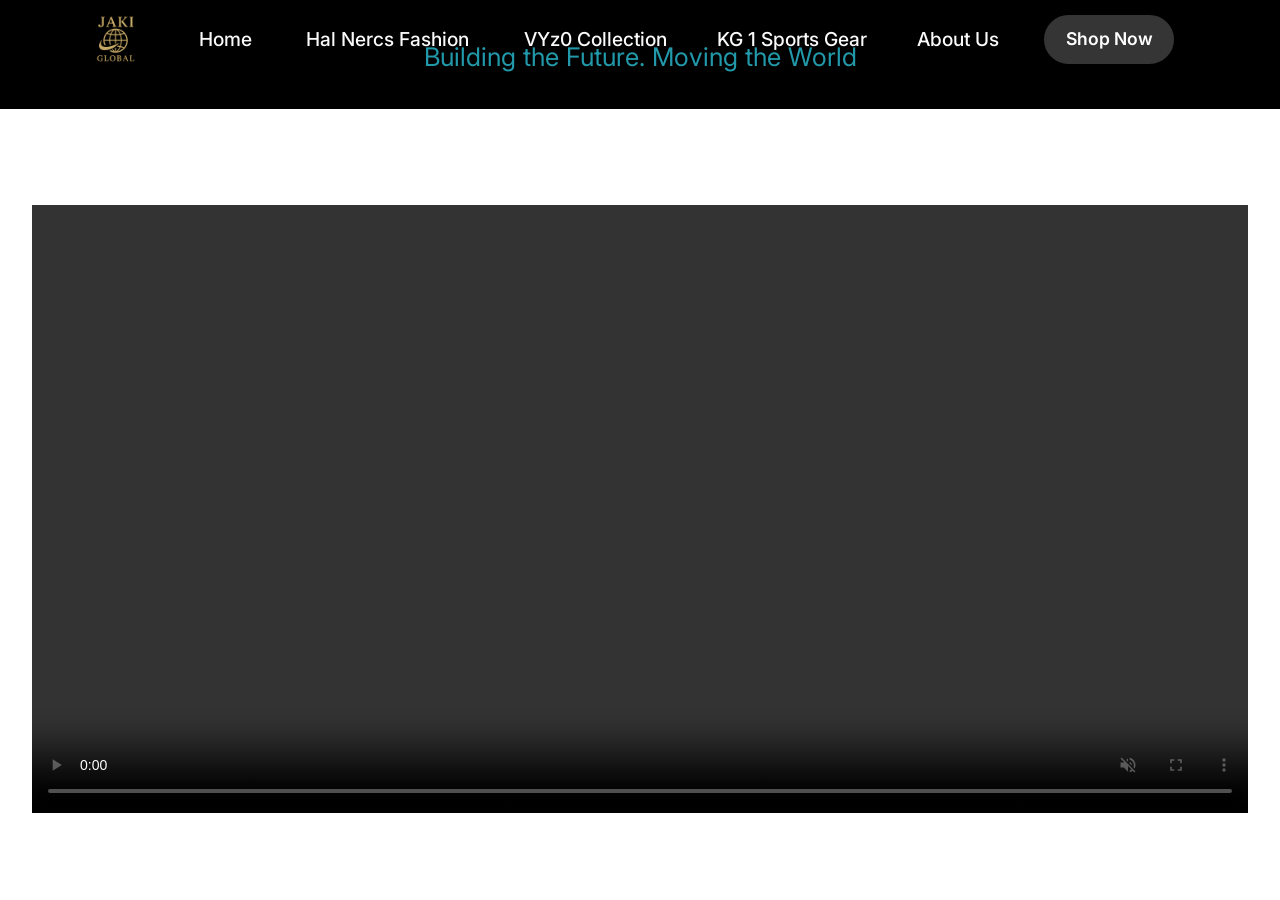
==== index.html @ 9c1167a2 "Update index.html" ====
<!DOCTYPE html>
<html  >
<head>
  <!-- Site made with Mobirise Website Builder v6.1.12, https://mobirise.com -->
  <meta charset="UTF-8">
  <meta http-equiv="X-UA-Compatible" content="IE=edge">
  <meta name="generator" content="Mobirise v6.1.12, mobirise.com">
  <meta name="viewport" content="width=device-width, initial-scale=1, minimum-scale=1">
  <link rel="shortcut icon" href="assets/images/chatgpt20image20oct20312020252003-51-0820pm-144x144.png" type="image/x-icon">
  <meta name="description" content="">
  
  
  <title>Landing page</title>
  <link rel="stylesheet" href="assets/bootstrap/css/bootstrap.min.css">
  <link rel="stylesheet" href="assets/dropdown/css/style.css">
  <link rel="stylesheet" href="assets/theme/css/style.css">
  <link rel="preload" href="https://fonts.googleapis.com/css?family=Inter:100,200,300,400,500,600,700,800,900,100i,200i,300i,400i,500i,600i,700i,800i,900i&display=swap" as="style" onload="this.onload=null;this.rel='stylesheet'">
  <noscript><link rel="stylesheet" href="https://fonts.googleapis.com/css?family=Inter:100,200,300,400,500,600,700,800,900,100i,200i,300i,400i,500i,600i,700i,800i,900i&display=swap"></noscript>
  <link rel="preload" as="style" href="assets/mobirise/css/mbr-additional.css?v=zgciTE"><link rel="stylesheet" href="assets/mobirise/css/mbr-additional.css?v=zgciTE" type="text/css">

  
  
  
</head>
<body>
  
  <section data-bs-version="5.1" class="menu menu3 cid-sFAA5oUu2Y" once="menu" id="menu3-4">
    
    <nav class="navbar navbar-dropdown navbar-expand-lg">
        <div class="container">
            <div class="navbar-brand">
                <span class="navbar-logo">
                    <a href="page4.html">
                        <img src="assets/images/chatgpt20image20oct20312020252003-51-0820pm-144x144.png" alt="Mobirise Website Builder" style="height: 3.7rem;">
                    </a>
                </span>
                
            </div>
            <button class="navbar-toggler" type="button" data-toggle="collapse" data-bs-toggle="collapse" data-target="#navbarSupportedContent" data-bs-target="#navbarSupportedContent" aria-controls="navbarNavAltMarkup" aria-expanded="false" aria-label="Toggle navigation">
                <div class="hamburger">
                    <span></span>
                    <span></span>
                    <span></span>
                    <span></span>
                </div>
            </button>
            <div class="collapse navbar-collapse" id="navbarSupportedContent">
                <ul class="navbar-nav nav-dropdown" data-app-modern-menu="true"><li class="nav-item"><a class="nav-link link text-white text-primary display-7" href="page6.html">Home&nbsp;</a></li>
                    <li class="nav-item"><a class="nav-link link text-white text-primary display-7" href="page2.html">Hal Nercs Fashion&nbsp;</a></li>
                    <li class="nav-item"><a class="nav-link link text-white text-primary display-7" href="page3.html">VYz0 Collection</a></li><li class="nav-item"><a class="nav-link link text-white text-primary display-7" href="page1.html">KG 1 Sports Gear</a>
                    </li><li class="nav-item"><a class="nav-link link text-white text-primary display-7" href="page4.html">About Us</a></li></ul>
                
                <div class="navbar-buttons mbr-section-btn"><a class="btn btn-primary display-4" href="https://jakiglo.printify.me/product/27592237/kg1-king-crown-t-shirt-revelation-graphic-tee">
                        Shop Now</a></div>
            </div>
        </div>
    </nav>
</section>

<section data-bs-version="5.1" class="content4 cid-sFADQxFnEn" id="content4-5">
    
    
    <div class="container">
        <div class="row justify-content-center">
            <div class="title col-md-12 col-lg-12">
                
                <h4 class="mbr-section-subtitle align-center mbr-fonts-style mb-4 display-5"><br>Building the Future. Moving the World</h4>
                
            </div>
        </div>
    </div>
</section>

<section data-bs-version="5.1" class="video2 cid-vfhu3teoIE" id="video2-s">

  <div class="container-fluid">
        
    <div class="row justify-content-center mt-4">
      <div class="col-12 col-md-12 video-block">
        <div class="video-wrapper">

          <video 
            autoplay 
            muted 
            loop 
            playsinline
            controls
            style="width:100%; height:auto; display:block;">

            <source src="assets/videos/Black White and Yellow Modern Welcome Video.mp4" type="video/mp4">

            Your browser does not support the video tag.

          </video>

        </div>
      </div>
    </div>

  </div>

</section>
    

    

    <div class="container">
        <div class="media-container-row align-center mbr-white">
            <div class="col-12">
                <p class="mbr-text mb-0 mbr-fonts-style display-7">
                    © Copyright 2025 JakiGlobal - All Rights Reserved
                </p>
            </div>
        </div>
    </div>
 
  
</body>
</html>
---- assets/dropdown/css/style.css ----
.navbar-dropdown {
  left: 0;
  padding: 0;
  position: absolute;
  right: 0;
  top: 0;
  transition: all 0.45s ease;
  z-index: 1030;
  background: #282828; }
  .navbar-dropdown .navbar-logo {
    margin-right: 0.8rem;
    transition: margin 0.3s ease-in-out;
    vertical-align: middle; }
    .navbar-dropdown .navbar-logo img {
      height: 3.125rem;
      transition: all 0.3s ease-in-out; }
    .navbar-dropdown .navbar-logo.mbr-iconfont {
      font-size: 3.125rem;
      line-height: 3.125rem; }
  .navbar-dropdown .navbar-caption {
    font-weight: 700;
    white-space: normal;
    vertical-align: -4px;
    line-height: 3.125rem !important; }
    .navbar-dropdown .navbar-caption, .navbar-dropdown .navbar-caption:hover {
      color: inherit;
      text-decoration: none; }
  .navbar-dropdown .mbr-iconfont + .navbar-caption {
    vertical-align: -1px; }
  .navbar-dropdown.navbar-fixed-top {
    position: fixed; }
  .navbar-dropdown .navbar-brand span {
    vertical-align: -4px; }
  .navbar-dropdown.bg-color.transparent {
    background: none; }
  .navbar-dropdown.navbar-short .navbar-brand {
    padding: 0.625rem 0; }
    .navbar-dropdown.navbar-short .navbar-brand span {
      vertical-align: -1px; }
  .navbar-dropdown.navbar-short .navbar-caption {
    line-height: 2.375rem !important;
    vertical-align: -2px; }
  .navbar-dropdown.navbar-short .navbar-logo {
    margin-right: 0.5rem; }
    .navbar-dropdown.navbar-short .navbar-logo img {
      height: 2.375rem; }
    .navbar-dropdown.navbar-short .navbar-logo.mbr-iconfont {
      font-size: 2.375rem;
      line-height: 2.375rem; }
  .navbar-dropdown.navbar-short .mbr-table-cell {
    height: 3.625rem; }
  .navbar-dropdown .navbar-close {
    left: 0.6875rem;
    position: fixed;
    top: 0.75rem;
    z-index: 1000; }
  .navbar-dropdown .hamburger-icon {
    content: "";
    display: inline-block;
    vertical-align: middle;
    width: 16px;
    -webkit-box-shadow: 0 -6px 0 1px #282828,0 0 0 1px #282828,0 6px 0 1px #282828;
    -moz-box-shadow: 0 -6px 0 1px #282828,0 0 0 1px #282828,0 6px 0 1px #282828;
    box-shadow: 0 -6px 0 1px #282828,0 0 0 1px #282828,0 6px 0 1px #282828; }

.dropdown-menu .dropdown-toggle[data-toggle="dropdown-submenu"]::after {
  border-bottom: 0.35em solid transparent;
  border-left: 0.35em solid;
  border-right: 0;
  border-top: 0.35em solid transparent;
  margin-left: 0.3rem; }

.dropdown-menu .dropdown-item:focus {
  outline: 0; }

.nav-dropdown {
  font-size: 0.75rem;
  font-weight: 500;
  height: auto !important; }
  .nav-dropdown .nav-btn {
    padding-left: 1rem; }
  .nav-dropdown .link {
    margin: .667em 1.667em;
    font-weight: 500;
    padding: 0;
    transition: color .2s ease-in-out; }
    .nav-dropdown .link.dropdown-toggle {
      margin-right: 2.583em; }
      .nav-dropdown .link.dropdown-toggle::after {
        margin-left: .25rem;
        border-top: 0.35em solid;
        border-right: 0.35em solid transparent;
        border-left: 0.35em solid transparent;
        border-bottom: 0; }
      .nav-dropdown .link.dropdown-toggle[aria-expanded="true"] {
        margin: 0;
        padding: 0.667em 3.263em  0.667em 1.667em; }
  .nav-dropdown .link::after,
  .nav-dropdown .dropdown-item::after {
    color: inherit; }
  .nav-dropdown .btn {
    font-size: 0.75rem;
    font-weight: 700;
    letter-spacing: 0;
    margin-bottom: 0;
    padding-left: 1.25rem;
    padding-right: 1.25rem; }
  .nav-dropdown .dropdown-menu {
    border-radius: 0;
    border: 0;
    left: 0;
    margin: 0;
    padding-bottom: 1.25rem;
    padding-top: 1.25rem;
    position: relative; }
  .nav-dropdown .dropdown-submenu {
    margin-left: 0.125rem;
    top: 0; }
  .nav-dropdown .dropdown-item {
    font-weight: 500;
    line-height: 2;
    padding: 0.3846em 4.615em 0.3846em 1.5385em;
    position: relative;
    transition: color .2s ease-in-out, background-color .2s ease-in-out; }
    .nav-dropdown .dropdown-item::after {
      margin-top: -0.3077em;
      position: absolute;
      right: 1.1538em;
      top: 50%; }
    .nav-dropdown .dropdown-item:focus, .nav-dropdown .dropdown-item:hover {
      background: none; }

@media (max-width: 767px) {
  .nav-dropdown.navbar-toggleable-sm {
    bottom: 0;
    display: none;
    left: 0;
    overflow-x: hidden;
    position: fixed;
    top: 0;
    transform: translateX(-100%);
    -ms-transform: translateX(-100%);
    -webkit-transform: translateX(-100%);
    width: 18.75rem;
    z-index: 999; } }
.nav-dropdown.navbar-toggleable-xl {
  bottom: 0;
  display: none;
  left: 0;
  overflow-x: hidden;
  position: fixed;
  top: 0;
  transform: translateX(-100%);
  -ms-transform: translateX(-100%);
  -webkit-transform: translateX(-100%);
  width: 18.75rem;
  z-index: 999; }

.nav-dropdown-sm {
  display: block !important;
  overflow-x: hidden;
  overflow: auto;
  padding-top: 3.875rem; }
  .nav-dropdown-sm::after {
    content: "";
    display: block;
    height: 3rem;
    width: 100%; }
  .nav-dropdown-sm.collapse.in ~ .navbar-close {
    display: block !important; }
  .nav-dropdown-sm.collapsing, .nav-dropdown-sm.collapse.in {
    transform: translateX(0);
    -ms-transform: translateX(0);
    -webkit-transform: translateX(0);
    transition: all 0.25s ease-out;
    -webkit-transition: all 0.25s ease-out;
    background: #282828; }
  .nav-dropdown-sm.collapsing[aria-expanded="false"] {
    transform: translateX(-100%);
    -ms-transform: translateX(-100%);
    -webkit-transform: translateX(-100%); }
  .nav-dropdown-sm .nav-item {
    display: block;
    margin-left: 0 !important;
    padding-left: 0; }
  .nav-dropdown-sm .link,
  .nav-dropdown-sm .dropdown-item {
    border-top: 1px dotted rgba(255, 255, 255, 0.1);
    font-size: 0.8125rem;
    line-height: 1.6;
    margin: 0 !important;
    padding: 0.875rem 2.4rem 0.875rem 1.5625rem !important;
    position: relative;
    white-space: normal; }
    .nav-dropdown-sm .link:focus, .nav-dropdown-sm .link:hover,
    .nav-dropdown-sm .dropdown-item:focus,
    .nav-dropdown-sm .dropdown-item:hover {
      background: rgba(0, 0, 0, 0.2) !important;
      color: #c0a375; }
  .nav-dropdown-sm .nav-btn {
    position: relative;
    padding: 1.5625rem 1.5625rem 0 1.5625rem; }
    .nav-dropdown-sm .nav-btn::before {
      border-top: 1px dotted rgba(255, 255, 255, 0.1);
      content: "";
      left: 0;
      position: absolute;
      top: 0;
      width: 100%; }
    .nav-dropdown-sm .nav-btn + .nav-btn {
      padding-top: 0.625rem; }
      .nav-dropdown-sm .nav-btn + .nav-btn::before {
        display: none; }
  .nav-dropdown-sm .btn {
    padding: 0.625rem 0; }
  .nav-dropdown-sm .dropdown-toggle[data-toggle="dropdown-submenu"]::after {
    margin-left: .25rem;
    border-top: 0.35em solid;
    border-right: 0.35em solid transparent;
    border-left: 0.35em solid transparent;
    border-bottom: 0; }
  .nav-dropdown-sm .dropdown-toggle[data-toggle="dropdown-submenu"][aria-expanded="true"]::after {
    border-top: 0;
    border-right: 0.35em solid transparent;
    border-left: 0.35em solid transparent;
    border-bottom: 0.35em solid; }
  .nav-dropdown-sm .dropdown-menu {
    margin: 0;
    padding: 0;
    position: relative;
    top: 0;
    left: 0;
    width: 100%;
    border: 0;
    float: none;
    border-radius: 0;
    background: none; }
  .nav-dropdown-sm .dropdown-submenu {
    left: 100%;
    margin-left: 0.125rem;
    margin-top: -1.25rem;
    top: 0; }

.navbar-toggleable-sm .nav-dropdown .dropdown-menu {
  position: absolute; }

.navbar-toggleable-sm .nav-dropdown .dropdown-submenu {
  left: 100%;
  margin-left: 0.125rem;
  margin-top: -1.25rem;
  top: 0; }

.navbar-toggleable-sm.opened .nav-dropdown .dropdown-menu {
  position: relative; }

.navbar-toggleable-sm.opened .nav-dropdown .dropdown-submenu {
  left: 0;
  margin-left: 00rem;
  margin-top: 0rem;
  top: 0; }

.is-builder .nav-dropdown.collapsing {
  transition: none !important; }
---- assets/theme/css/style.css ----
@charset "UTF-8";
section {
  background-color: #ffffff;
}

body {
  font-style: normal;
  line-height: 1.5;
  font-weight: 400;
  color: #232323;
  position: relative;
}

button {
  background-color: transparent;
  border-color: transparent;
}

section,
.container,
.container-fluid {
  position: relative;
  word-wrap: break-word;
}

a.mbr-iconfont:hover {
  text-decoration: none;
}

.article .lead p,
.article .lead ul,
.article .lead ol,
.article .lead pre,
.article .lead blockquote {
  margin-bottom: 0;
}

a {
  font-style: normal;
  font-weight: 400;
  cursor: pointer;
}
a, a:hover {
  text-decoration: none;
}

.mbr-section-title {
  font-style: normal;
  line-height: 1.3;
}

.mbr-section-subtitle {
  line-height: 1.3;
}

.mbr-text {
  font-style: normal;
  line-height: 1.7;
}

h1,
h2,
h3,
h4,
h5,
h6,
.display-1,
.display-2,
.display-4,
.display-5,
.display-7,
span,
p,
a {
  line-height: 1;
  word-break: break-word;
  word-wrap: break-word;
  font-weight: 400;
}

b,
strong {
  font-weight: bold;
}

input:-webkit-autofill, input:-webkit-autofill:hover, input:-webkit-autofill:focus, input:-webkit-autofill:active {
  transition-delay: 9999s;
  -webkit-transition-property: background-color, color;
  transition-property: background-color, color;
}

textarea[type=hidden] {
  display: none;
}

section {
  background-position: 50% 50%;
  background-repeat: no-repeat;
  background-size: cover;
}
section .mbr-background-video,
section .mbr-background-video-preview {
  position: absolute;
  bottom: 0;
  left: 0;
  right: 0;
  top: 0;
}

.hidden {
  visibility: hidden;
}

.mbr-z-index20 {
  z-index: 20;
}

/*! Base colors */
.mbr-white {
  color: #ffffff;
}

.mbr-black {
  color: #111111;
}

.mbr-bg-white {
  background-color: #ffffff;
}

.mbr-bg-black {
  background-color: #000000;
}

/*! Text-aligns */
.align-left {
  text-align: left;
}

.align-center {
  text-align: center;
}

.align-right {
  text-align: right;
}

/*! Font-weight  */
.mbr-light {
  font-weight: 300;
}

.mbr-regular {
  font-weight: 400;
}

.mbr-semibold {
  font-weight: 500;
}

.mbr-bold {
  font-weight: 700;
}

/*! Media  */
.media-content {
  flex-basis: 100%;
}

.media-container-row {
  display: flex;
  flex-direction: row;
  flex-wrap: wrap;
  justify-content: center;
  align-content: center;
  align-items: start;
}
.media-container-row .media-size-item {
  width: 400px;
}

.media-container-column {
  display: flex;
  flex-direction: column;
  flex-wrap: wrap;
  justify-content: center;
  align-content: center;
  align-items: stretch;
}
.media-container-column > * {
  width: 100%;
}

@media (min-width: 992px) {
  .media-container-row {
    flex-wrap: nowrap;
  }
}
figure {
  margin-bottom: 0;
  overflow: hidden;
}

figure[mbr-media-size] {
  transition: width 0.1s;
}

img,
iframe {
  display: block;
  width: 100%;
}

.card {
  background-color: transparent;
  border: none;
}

.card-box {
  width: 100%;
}

.card-img {
  text-align: center;
  flex-shrink: 0;
  -webkit-flex-shrink: 0;
}

.media {
  max-width: 100%;
  margin: 0 auto;
}

.mbr-figure {
  align-self: center;
}

.media-container > div {
  max-width: 100%;
}

.mbr-figure img,
.card-img img {
  width: 100%;
}

@media (max-width: 991px) {
  .media-size-item {
    width: auto !important;
  }

  .media {
    width: auto;
  }

  .mbr-figure {
    width: 100% !important;
  }
}
/*! Buttons */
.mbr-section-btn {
  margin-left: -0.6rem;
  margin-right: -0.6rem;
  font-size: 0;
}

.btn {
  font-weight: 600;
  border-width: 1px;
  font-style: normal;
  margin: 0.6rem 0.6rem;
  white-space: normal;
  transition: all 0.2s ease-in-out;
  display: inline-flex;
  align-items: center;
  justify-content: center;
  word-break: break-word;
}

.btn-sm {
  font-weight: 600;
  letter-spacing: 0px;
  transition: all 0.3s ease-in-out;
}

.btn-md {
  font-weight: 600;
  letter-spacing: 0px;
  transition: all 0.3s ease-in-out;
}

.btn-lg {
  font-weight: 600;
  letter-spacing: 0px;
  transition: all 0.3s ease-in-out;
}

.btn-form {
  margin: 0;
}
.btn-form:hover {
  cursor: pointer;
}

nav .mbr-section-btn {
  margin-left: 0rem;
  margin-right: 0rem;
}

/*! Btn icon margin */
.btn .mbr-iconfont,
.btn.btn-sm .mbr-iconfont {
  order: 1;
  cursor: pointer;
  margin-left: 0.5rem;
  vertical-align: sub;
}

.btn.btn-md .mbr-iconfont,
.btn.btn-md .mbr-iconfont {
  margin-left: 0.8rem;
}

.mbr-regular {
  font-weight: 400;
}

.mbr-semibold {
  font-weight: 500;
}

.mbr-bold {
  font-weight: 700;
}

[type=submit] {
  -webkit-appearance: none;
}

/*! Full-screen */
.mbr-fullscreen .mbr-overlay {
  min-height: 100vh;
}

.mbr-fullscreen {
  display: flex;
  display: -moz-flex;
  display: -ms-flex;
  display: -o-flex;
  align-items: center;
  min-height: 100vh;
  padding-top: 3rem;
  padding-bottom: 3rem;
}

/*! Map */
.map {
  height: 25rem;
  position: relative;
}
.map iframe {
  width: 100%;
  height: 100%;
}

/*! Scroll to top arrow */
.mbr-arrow-up {
  bottom: 25px;
  right: 90px;
  position: fixed;
  text-align: right;
  z-index: 5000;
  color: #ffffff;
  font-size: 22px;
}

.mbr-arrow-up a {
  background: rgba(0, 0, 0, 0.2);
  border-radius: 50%;
  color: #fff;
  display: inline-block;
  height: 60px;
  width: 60px;
  border: 2px solid #fff;
  outline-style: none !important;
  position: relative;
  text-decoration: none;
  transition: all 0.3s ease-in-out;
  cursor: pointer;
  text-align: center;
}
.mbr-arrow-up a:hover {
  background-color: rgba(0, 0, 0, 0.4);
}
.mbr-arrow-up a i {
  line-height: 60px;
}

.mbr-arrow-up-icon {
  display: block;
  color: #fff;
}

.mbr-arrow-up-icon::before {
  content: "›";
  display: inline-block;
  font-family: serif;
  font-size: 22px;
  line-height: 1;
  font-style: normal;
  position: relative;
  top: 6px;
  left: -4px;
  transform: rotate(-90deg);
}

/*! Arrow Down */
.mbr-arrow {
  position: absolute;
  bottom: 45px;
  left: 50%;
  width: 60px;
  height: 60px;
  cursor: pointer;
  background-color: rgba(80, 80, 80, 0.5);
  border-radius: 50%;
  transform: translateX(-50%);
}
@media (max-width: 767px) {
  .mbr-arrow {
    display: none;
  }
}
.mbr-arrow > a {
  display: inline-block;
  text-decoration: none;
  outline-style: none;
  -webkit-animation: arrowdown 1.7s ease-in-out infinite;
          animation: arrowdown 1.7s ease-in-out infinite;
  color: #ffffff;
}
.mbr-arrow > a > i {
  position: absolute;
  top: -2px;
  left: 15px;
  font-size: 2rem;
}

#scrollToTop a i::before {
  content: "";
  position: absolute;
  display: block;
  border-bottom: 2.5px solid #fff;
  border-left: 2.5px solid #fff;
  width: 27.8%;
  height: 27.8%;
  left: 50%;
  top: 51%;
  transform: translateY(-30%) translateX(-50%) rotate(135deg);
}

@keyframes arrowdown {
  0% {
    transform: translateY(0px);
  }
  50% {
    transform: translateY(-5px);
  }
  100% {
    transform: translateY(0px);
  }
}
@-webkit-keyframes arrowdown {
  0% {
    transform: translateY(0px);
  }
  50% {
    transform: translateY(-5px);
  }
  100% {
    transform: translateY(0px);
  }
}
@media (max-width: 500px) {
  .mbr-arrow-up {
    left: 0;
    right: 0;
    text-align: center;
  }
}
/*Gradients animation*/
@keyframes gradient-animation {
  from {
    background-position: 0% 100%;
    -webkit-animation-timing-function: ease-in-out;
            animation-timing-function: ease-in-out;
  }
  to {
    background-position: 100% 0%;
    -webkit-animation-timing-function: ease-in-out;
            animation-timing-function: ease-in-out;
  }
}
@-webkit-keyframes gradient-animation {
  from {
    background-position: 0% 100%;
    -webkit-animation-timing-function: ease-in-out;
            animation-timing-function: ease-in-out;
  }
  to {
    background-position: 100% 0%;
    -webkit-animation-timing-function: ease-in-out;
            animation-timing-function: ease-in-out;
  }
}
.bg-gradient {
  background-size: 200% 200%;
  animation: gradient-animation 5s infinite alternate;
  -webkit-animation: gradient-animation 5s infinite alternate;
}

.menu .navbar-brand {
  display: -webkit-flex;
}
.menu .navbar-brand span {
  display: flex;
  display: -webkit-flex;
}
.menu .navbar-brand .navbar-caption-wrap {
  display: -webkit-flex;
}
.menu .navbar-brand .navbar-logo img {
  display: -webkit-flex;
  width: auto;
}
@media (min-width: 768px) and (max-width: 991px) {
  .menu .navbar-toggleable-sm .navbar-nav {
    display: -ms-flexbox;
  }
}
@media (max-width: 991px) {
  .menu .navbar-collapse {
    max-height: 93.5vh;
  }
  .menu .navbar-collapse.show {
    overflow: auto;
  }
}
@media (min-width: 992px) {
  .menu .navbar-nav.nav-dropdown {
    display: -webkit-flex;
  }
  .menu .navbar-toggleable-sm .navbar-collapse {
    display: -webkit-flex !important;
  }
  .menu .collapsed .navbar-collapse {
    max-height: 93.5vh;
  }
  .menu .collapsed .navbar-collapse.show {
    overflow: auto;
  }
}
@media (max-width: 767px) {
  .menu .navbar-collapse {
    max-height: 80vh;
  }
}

.nav-link .mbr-iconfont {
  margin-right: 0.5rem;
}

.navbar {
  display: -webkit-flex;
  -webkit-flex-wrap: wrap;
  -webkit-align-items: center;
  -webkit-justify-content: space-between;
}

.navbar-collapse {
  -webkit-flex-basis: 100%;
  -webkit-flex-grow: 1;
  -webkit-align-items: center;
}

.nav-dropdown .link {
  padding: 0.667em 1.667em !important;
  margin: 0 !important;
}

.nav {
  display: -webkit-flex;
  -webkit-flex-wrap: wrap;
}

.row {
  display: -webkit-flex;
  -webkit-flex-wrap: wrap;
}

.justify-content-center {
  -webkit-justify-content: center;
}

.form-inline {
  display: -webkit-flex;
}

.card-wrapper {
  -webkit-flex: 1;
}

.carousel-control {
  z-index: 10;
  display: -webkit-flex;
}

.carousel-controls {
  display: -webkit-flex;
}

.media {
  display: -webkit-flex;
}

.form-group:focus {
  outline: none;
}

.jq-selectbox__select {
  padding: 7px 0;
  position: relative;
}

.jq-selectbox__dropdown {
  overflow: hidden;
  border-radius: 10px;
  position: absolute;
  top: 100%;
  left: 0 !important;
  width: 100% !important;
}

.jq-selectbox__trigger-arrow {
  right: 0;
  transform: translateY(-50%);
}

.jq-selectbox li {
  padding: 1.07em 0.5em;
}

input[type=range] {
  padding-left: 0 !important;
  padding-right: 0 !important;
}

.modal-dialog,
.modal-content {
  height: 100%;
}

.modal-dialog .carousel-inner {
  height: calc(100vh - 1.75rem);
}
@media (max-width: 575px) {
  .modal-dialog .carousel-inner {
    height: calc(100vh - 1rem);
  }
}

.carousel-item {
  text-align: center;
}

.carousel-item img {
  margin: auto;
}

.navbar-toggler {
  align-self: flex-start;
  padding: 0.25rem 0.75rem;
  font-size: 1.25rem;
  line-height: 1;
  background: transparent;
  border: 1px solid transparent;
  border-radius: 0.25rem;
}

.navbar-toggler:focus,
.navbar-toggler:hover {
  text-decoration: none;
  box-shadow: none;
}

.navbar-toggler-icon {
  display: inline-block;
  width: 1.5em;
  height: 1.5em;
  vertical-align: middle;
  content: "";
  background: no-repeat center center;
  background-size: 100% 100%;
}

.navbar-toggler-left {
  position: absolute;
  left: 1rem;
}

.navbar-toggler-right {
  position: absolute;
  right: 1rem;
}

.card-img {
  width: auto;
}

.menu .navbar.collapsed:not(.beta-menu) {
  flex-direction: column;
}

.carousel-item.active,
.carousel-item-next,
.carousel-item-prev {
  display: flex;
}

.note-air-layout .dropup .dropdown-menu,
.note-air-layout .navbar-fixed-bottom .dropdown .dropdown-menu {
  bottom: initial !important;
}

html,
body {
  height: auto;
  min-height: 100vh;
}

.dropup .dropdown-toggle::after {
  display: none;
}

.form-asterisk {
  font-family: initial;
  position: absolute;
  top: -2px;
  font-weight: normal;
}

.form-control-label {
  position: relative;
  cursor: pointer;
  margin-bottom: 0.357em;
  padding: 0;
}

.alert {
  color: #ffffff;
  border-radius: 0;
  border: 0;
  font-size: 1.1rem;
  line-height: 1.5;
  margin-bottom: 1.875rem;
  padding: 1.25rem;
  position: relative;
  text-align: center;
}
.alert.alert-form::after {
  background-color: inherit;
  bottom: -7px;
  content: "";
  display: block;
  height: 14px;
  left: 50%;
  margin-left: -7px;
  position: absolute;
  transform: rotate(45deg);
  width: 14px;
}

.form-control {
  background-color: #ffffff;
  background-clip: border-box;
  color: #232323;
  line-height: 1rem !important;
  height: auto;
  padding: 0.6rem 1.2rem;
  transition: border-color 0.25s ease 0s;
  border: 1px solid transparent !important;
  border-radius: 4px;
  box-shadow: rgba(0, 0, 0, 0.07) 0px 1px 1px 0px, rgba(0, 0, 0, 0.07) 0px 1px 3px 0px, rgba(0, 0, 0, 0.03) 0px 0px 0px 1px;
}
.form-active .form-control:invalid {
  border-color: red;
}

form .row {
  margin-left: -0.6rem;
  margin-right: -0.6rem;
}
form .row [class*=col] {
  padding-left: 0.6rem;
  padding-right: 0.6rem;
}

form .mbr-section-btn {
  margin: 0;
  padding-left: 0.6rem;
  padding-right: 0.6rem;
}

form .btn {
  display: flex;
  padding: 0.6rem 1.2rem;
  margin: 0;
}

form .form-check-input {
  margin-top: 0.5;
}

textarea.form-control {
  line-height: 1.5rem !important;
}

.form-group {
  margin-bottom: 1.2rem;
}

.form-control,
form .btn {
  min-height: 48px;
}

.gdpr-block label span.textGDPR input[name=gdpr] {
  top: 7px;
}

.form-control:focus {
  box-shadow: none;
}

:focus {
  outline: none;
}

.mbr-overlay {
  background-color: #000;
  bottom: 0;
  left: 0;
  opacity: 0.5;
  position: absolute;
  right: 0;
  top: 0;
  z-index: 0;
  pointer-events: none;
}

blockquote {
  font-style: italic;
  padding: 3rem;
  font-size: 1.09rem;
  position: relative;
  border-left: 3px solid;
}

ul,
ol,
pre,
blockquote {
  margin-bottom: 2.3125rem;
}

.mt-4 {
  margin-top: 2rem !important;
}

.mb-4 {
  margin-bottom: 2rem !important;
}

@media (min-width: 992px) {
  .container {
    padding-left: 16px;
    padding-right: 16px;
  }

  .row {
    margin-left: -16px;
    margin-right: -16px;
  }
  .row > [class*=col] {
    padding-left: 16px;
    padding-right: 16px;
  }
}
@media (min-width: 768px) {
  .container-fluid {
    padding-left: 32px;
    padding-right: 32px;
  }
}
@media (min-width: 768px) and (max-width: 991px) {
  .mbr-container {
    padding-left: 32px;
    padding-right: 32px;
  }
}
@media (max-width: 767px) {
  .mbr-container {
    padding-left: 16px;
    padding-right: 16px;
  }
}
.card-wrapper,
.item-wrapper {
  overflow: hidden;
}

.app-video-wrapper > img {
  opacity: 1;
}

.item {
  position: relative;
}

.dropdown-menu .dropdown-menu {
  left: 100%;
}

.dropdown-item + .dropdown-menu {
  display: none;
}

.dropdown-item:hover + .dropdown-menu,
.dropdown-menu:hover {
  display: block;
}

@media (min-aspect-ratio: 16/9) {
  .mbr-video-foreground {
    height: 300% !important;
    top: -100% !important;
  }
}
@media (max-aspect-ratio: 16/9) {
  .mbr-video-foreground {
    width: 300% !important;
    left: -100% !important;
  }
}.engine {
	position: absolute;
	text-indent: -2400px;
	text-align: center;
	padding: 0;
	top: 0;
	left: -2400px;
}
---- assets/mobirise/css/mbr-additional.css ----
.btn {
  border-width: 2px;
}
body {
  font-family: Jost;
}
.display-1 {
  font-family: 'Inter', sans-serif;
  font-size: 5rem;
  line-height: 1.1;
}
.display-1 > .mbr-iconfont {
  font-size: 6.25rem;
}
.display-2 {
  font-family: 'Inter', sans-serif;
  font-size: 3rem;
  line-height: 1.1;
}
.display-2 > .mbr-iconfont {
  font-size: 3.75rem;
}
.display-4 {
  font-family: 'Inter', sans-serif;
  font-size: 1.1rem;
  line-height: 1.5;
}
.display-4 > .mbr-iconfont {
  font-size: 1.375rem;
}
.display-5 {
  font-family: 'Inter', sans-serif;
  font-size: 1.6rem;
  line-height: 1.5;
}
.display-5 > .mbr-iconfont {
  font-size: 2rem;
}
.display-7 {
  font-family: 'Inter', sans-serif;
  font-size: 1.2rem;
  line-height: 1.5;
}
.display-7 > .mbr-iconfont {
  font-size: 1.5rem;
}
/* ---- Fluid typography for mobile devices ---- */
/* 1.4 - font scale ratio ( bootstrap == 1.42857 ) */
/* 100vw - current viewport width */
/* (48 - 20)  48 == 48rem == 768px, 20 == 20rem == 320px(minimal supported viewport) */
/* 0.65 - min scale variable, may vary */
@media (max-width: 992px) {
  .display-1 {
    font-size: 4rem;
  }
}
@media (max-width: 768px) {
  .display-1 {
    font-size: 3.5rem;
    font-size: calc( 2.4rem + (5 - 2.4) * ((100vw - 20rem) / (48 - 20)));
    line-height: calc( 1.1 * (2.4rem + (5 - 2.4) * ((100vw - 20rem) / (48 - 20))));
  }
  .display-2 {
    font-size: 2.4rem;
    font-size: calc( 1.7rem + (3 - 1.7) * ((100vw - 20rem) / (48 - 20)));
    line-height: calc( 1.3 * (1.7rem + (3 - 1.7) * ((100vw - 20rem) / (48 - 20))));
  }
  .display-4 {
    font-size: 0.88rem;
    font-size: calc( 1.0350000000000001rem + (1.1 - 1.0350000000000001) * ((100vw - 20rem) / (48 - 20)));
    line-height: calc( 1.4 * (1.0350000000000001rem + (1.1 - 1.0350000000000001) * ((100vw - 20rem) / (48 - 20))));
  }
  .display-5 {
    font-size: 1.28rem;
    font-size: calc( 1.21rem + (1.6 - 1.21) * ((100vw - 20rem) / (48 - 20)));
    line-height: calc( 1.4 * (1.21rem + (1.6 - 1.21) * ((100vw - 20rem) / (48 - 20))));
  }
  .display-7 {
    font-size: 0.96rem;
    font-size: calc( 1.07rem + (1.2 - 1.07) * ((100vw - 20rem) / (48 - 20)));
    line-height: calc( 1.4 * (1.07rem + (1.2 - 1.07) * ((100vw - 20rem) / (48 - 20))));
  }
}
/* Buttons */
.btn {
  padding: 0.6rem 1.2rem;
  border-radius: 4px;
}
.btn-sm {
  padding: 0.6rem 1.2rem;
  border-radius: 4px;
}
.btn-md {
  padding: 0.6rem 1.2rem;
  border-radius: 4px;
}
.btn-lg {
  padding: 1rem 2.6rem;
  border-radius: 4px;
}
.bg-primary {
  background-color: #353535 !important;
}
.bg-success {
  background-color: #40b0bf !important;
}
.bg-info {
  background-color: #47b5ed !important;
}
.bg-warning {
  background-color: #ffe161 !important;
}
.bg-danger {
  background-color: #ff9966 !important;
}
.btn-primary,
.btn-primary:active {
  background-color: #353535 !important;
  border-color: #353535 !important;
  color: #ffffff !important;
  box-shadow: 0 2px 2px 0 rgba(0, 0, 0, 0.2);
}
.btn-primary:hover,
.btn-primary:focus,
.btn-primary.focus,
.btn-primary.active {
  color: #ffffff !important;
  background-color: #0a0a0a !important;
  border-color: #0a0a0a !important;
  box-shadow: 0 2px 5px 0 rgba(0, 0, 0, 0.2);
}
.btn-primary.disabled,
.btn-primary:disabled {
  color: #ffffff !important;
  background-color: #0a0a0a !important;
  border-color: #0a0a0a !important;
}
.btn-secondary,
.btn-secondary:active {
  background-color: #5cdb95 !important;
  border-color: #5cdb95 !important;
  color: #ffffff !important;
  box-shadow: 0 2px 2px 0 rgba(0, 0, 0, 0.2);
}
.btn-secondary:hover,
.btn-secondary:focus,
.btn-secondary.focus,
.btn-secondary.active {
  color: #ffffff !important;
  background-color: #29b869 !important;
  border-color: #29b869 !important;
  box-shadow: 0 2px 5px 0 rgba(0, 0, 0, 0.2);
}
.btn-secondary.disabled,
.btn-secondary:disabled {
  color: #ffffff !important;
  background-color: #29b869 !important;
  border-color: #29b869 !important;
}
.btn-info,
.btn-info:active {
  background-color: #47b5ed !important;
  border-color: #47b5ed !important;
  color: #ffffff !important;
  box-shadow: 0 2px 2px 0 rgba(0, 0, 0, 0.2);
}
.btn-info:hover,
.btn-info:focus,
.btn-info.focus,
.btn-info.active {
  color: #ffffff !important;
  background-color: #148cca !important;
  border-color: #148cca !important;
  box-shadow: 0 2px 5px 0 rgba(0, 0, 0, 0.2);
}
.btn-info.disabled,
.btn-info:disabled {
  color: #ffffff !important;
  background-color: #148cca !important;
  border-color: #148cca !important;
}
.btn-success,
.btn-success:active {
  background-color: #40b0bf !important;
  border-color: #40b0bf !important;
  color: #ffffff !important;
  box-shadow: 0 2px 2px 0 rgba(0, 0, 0, 0.2);
}
.btn-success:hover,
.btn-success:focus,
.btn-success.focus,
.btn-success.active {
  color: #ffffff !important;
  background-color: #2a747e !important;
  border-color: #2a747e !important;
  box-shadow: 0 2px 5px 0 rgba(0, 0, 0, 0.2);
}
.btn-success.disabled,
.btn-success:disabled {
  color: #ffffff !important;
  background-color: #2a747e !important;
  border-color: #2a747e !important;
}
.btn-warning,
.btn-warning:active {
  background-color: #ffe161 !important;
  border-color: #ffe161 !important;
  color: #614f00 !important;
  box-shadow: 0 2px 2px 0 rgba(0, 0, 0, 0.2);
}
.btn-warning:hover,
.btn-warning:focus,
.btn-warning.focus,
.btn-warning.active {
  color: #0a0800 !important;
  background-color: #ffd10a !important;
  border-color: #ffd10a !important;
  box-shadow: 0 2px 5px 0 rgba(0, 0, 0, 0.2);
}
.btn-warning.disabled,
.btn-warning:disabled {
  color: #614f00 !important;
  background-color: #ffd10a !important;
  border-color: #ffd10a !important;
}
.btn-danger,
.btn-danger:active {
  background-color: #ff9966 !important;
  border-color: #ff9966 !important;
  color: #ffffff !important;
  box-shadow: 0 2px 2px 0 rgba(0, 0, 0, 0.2);
}
.btn-danger:hover,
.btn-danger:focus,
.btn-danger.focus,
.btn-danger.active {
  color: #ffffff !important;
  background-color: #ff5f0f !important;
  border-color: #ff5f0f !important;
  box-shadow: 0 2px 5px 0 rgba(0, 0, 0, 0.2);
}
.btn-danger.disabled,
.btn-danger:disabled {
  color: #ffffff !important;
  background-color: #ff5f0f !important;
  border-color: #ff5f0f !important;
}
.btn-white,
.btn-white:active {
  background-color: #fafafa !important;
  border-color: #fafafa !important;
  color: #7a7a7a !important;
  box-shadow: 0 2px 2px 0 rgba(0, 0, 0, 0.2);
}
.btn-white:hover,
.btn-white:focus,
.btn-white.focus,
.btn-white.active {
  color: #4f4f4f !important;
  background-color: #cfcfcf !important;
  border-color: #cfcfcf !important;
  box-shadow: 0 2px 5px 0 rgba(0, 0, 0, 0.2);
}
.btn-white.disabled,
.btn-white:disabled {
  color: #7a7a7a !important;
  background-color: #cfcfcf !important;
  border-color: #cfcfcf !important;
}
.btn-black,
.btn-black:active {
  background-color: #232323 !important;
  border-color: #232323 !important;
  color: #ffffff !important;
  box-shadow: 0 2px 2px 0 rgba(0, 0, 0, 0.2);
}
.btn-black:hover,
.btn-black:focus,
.btn-black.focus,
.btn-black.active {
  color: #ffffff !important;
  background-color: #000000 !important;
  border-color: #000000 !important;
  box-shadow: 0 2px 5px 0 rgba(0, 0, 0, 0.2);
}
.btn-black.disabled,
.btn-black:disabled {
  color: #ffffff !important;
  background-color: #000000 !important;
  border-color: #000000 !important;
}
.btn-primary-outline,
.btn-primary-outline:active {
  background-color: transparent !important;
  border-color: #353535;
  color: #353535;
}
.btn-primary-outline:hover,
.btn-primary-outline:focus,
.btn-primary-outline.focus,
.btn-primary-outline.active {
  color: #0a0a0a !important;
  background-color: transparent!important;
  border-color: #0a0a0a !important;
  box-shadow: none!important;
}
.btn-primary-outline.disabled,
.btn-primary-outline:disabled {
  color: #ffffff !important;
  background-color: #353535 !important;
  border-color: #353535 !important;
}
.btn-secondary-outline,
.btn-secondary-outline:active {
  background-color: transparent !important;
  border-color: #5cdb95;
  color: #5cdb95;
}
.btn-secondary-outline:hover,
.btn-secondary-outline:focus,
.btn-secondary-outline.focus,
.btn-secondary-outline.active {
  color: #29b869 !important;
  background-color: transparent!important;
  border-color: #29b869 !important;
  box-shadow: none!important;
}
.btn-secondary-outline.disabled,
.btn-secondary-outline:disabled {
  color: #ffffff !important;
  background-color: #5cdb95 !important;
  border-color: #5cdb95 !important;
}
.btn-info-outline,
.btn-info-outline:active {
  background-color: transparent !important;
  border-color: #47b5ed;
  color: #47b5ed;
}
.btn-info-outline:hover,
.btn-info-outline:focus,
.btn-info-outline.focus,
.btn-info-outline.active {
  color: #148cca !important;
  background-color: transparent!important;
  border-color: #148cca !important;
  box-shadow: none!important;
}
.btn-info-outline.disabled,
.btn-info-outline:disabled {
  color: #ffffff !important;
  background-color: #47b5ed !important;
  border-color: #47b5ed !important;
}
.btn-success-outline,
.btn-success-outline:active {
  background-color: transparent !important;
  border-color: #40b0bf;
  color: #40b0bf;
}
.btn-success-outline:hover,
.btn-success-outline:focus,
.btn-success-outline.focus,
.btn-success-outline.active {
  color: #2a747e !important;
  background-color: transparent!important;
  border-color: #2a747e !important;
  box-shadow: none!important;
}
.btn-success-outline.disabled,
.btn-success-outline:disabled {
  color: #ffffff !important;
  background-color: #40b0bf !important;
  border-color: #40b0bf !important;
}
.btn-warning-outline,
.btn-warning-outline:active {
  background-color: transparent !important;
  border-color: #ffe161;
  color: #ffe161;
}
.btn-warning-outline:hover,
.btn-warning-outline:focus,
.btn-warning-outline.focus,
.btn-warning-outline.active {
  color: #ffd10a !important;
  background-color: transparent!important;
  border-color: #ffd10a !important;
  box-shadow: none!important;
}
.btn-warning-outline.disabled,
.btn-warning-outline:disabled {
  color: #614f00 !important;
  background-color: #ffe161 !important;
  border-color: #ffe161 !important;
}
.btn-danger-outline,
.btn-danger-outline:active {
  background-color: transparent !important;
  border-color: #ff9966;
  color: #ff9966;
}
.btn-danger-outline:hover,
.btn-danger-outline:focus,
.btn-danger-outline.focus,
.btn-danger-outline.active {
  color: #ff5f0f !important;
  background-color: transparent!important;
  border-color: #ff5f0f !important;
  box-shadow: none!important;
}
.btn-danger-outline.disabled,
.btn-danger-outline:disabled {
  color: #ffffff !important;
  background-color: #ff9966 !important;
  border-color: #ff9966 !important;
}
.btn-black-outline,
.btn-black-outline:active {
  background-color: transparent !important;
  border-color: #232323;
  color: #232323;
}
.btn-black-outline:hover,
.btn-black-outline:focus,
.btn-black-outline.focus,
.btn-black-outline.active {
  color: #000000 !important;
  background-color: transparent!important;
  border-color: #000000 !important;
  box-shadow: none!important;
}
.btn-black-outline.disabled,
.btn-black-outline:disabled {
  color: #ffffff !important;
  background-color: #232323 !important;
  border-color: #232323 !important;
}
.btn-white-outline,
.btn-white-outline:active {
  background-color: transparent !important;
  border-color: #fafafa;
  color: #fafafa;
}
.btn-white-outline:hover,
.btn-white-outline:focus,
.btn-white-outline.focus,
.btn-white-outline.active {
  color: #cfcfcf !important;
  background-color: transparent!important;
  border-color: #cfcfcf !important;
  box-shadow: none!important;
}
.btn-white-outline.disabled,
.btn-white-outline:disabled {
  color: #7a7a7a !important;
  background-color: #fafafa !important;
  border-color: #fafafa !important;
}
.text-primary {
  color: #353535 !important;
}
.text-secondary {
  color: #5cdb95 !important;
}
.text-success {
  color: #40b0bf !important;
}
.text-info {
  color: #47b5ed !important;
}
.text-warning {
  color: #ffe161 !important;
}
.text-danger {
  color: #ff9966 !important;
}
.text-white {
  color: #fafafa !important;
}
.text-black {
  color: #232323 !important;
}
a.text-primary:hover,
a.text-primary:focus,
a.text-primary.active {
  color: #020202 !important;
}
a.text-secondary:hover,
a.text-secondary:focus,
a.text-secondary.active {
  color: #26ab62 !important;
}
a.text-success:hover,
a.text-success:focus,
a.text-success.active {
  color: #266a73 !important;
}
a.text-info:hover,
a.text-info:focus,
a.text-info.active {
  color: #1283bc !important;
}
a.text-warning:hover,
a.text-warning:focus,
a.text-warning.active {
  color: #facb00 !important;
}
a.text-danger:hover,
a.text-danger:focus,
a.text-danger.active {
  color: #ff5500 !important;
}
a.text-white:hover,
a.text-white:focus,
a.text-white.active {
  color: #c7c7c7 !important;
}
a.text-black:hover,
a.text-black:focus,
a.text-black.active {
  color: #000000 !important;
}
a[class*="text-"]:not(.nav-link):not(.dropdown-item):not([role]):not(.navbar-caption) {
  position: relative;
  background-image: transparent;
  background-size: 10000px 2px;
  background-repeat: no-repeat;
  background-position: 0px 1.2em;
  background-position: -10000px 1.2em;
}
a[class*="text-"]:not(.nav-link):not(.dropdown-item):not([role]):not(.navbar-caption):hover {
  transition: background-position 2s ease-in-out;
  background-image: linear-gradient(currentColor 50%, currentColor 50%);
  background-position: 0px 1.2em;
}
.nav-tabs .nav-link.active {
  color: #353535;
}
.nav-tabs .nav-link:not(.active) {
  color: #232323;
}
.alert-success {
  background-color: #70c770;
}
.alert-info {
  background-color: #47b5ed;
}
.alert-warning {
  background-color: #ffe161;
}
.alert-danger {
  background-color: #ff9966;
}
.mbr-section-btn a.btn:not(.btn-form) {
  border-radius: 100px;
}
.mbr-gallery-filter li a {
  border-radius: 100px !important;
}
.mbr-gallery-filter li.active .btn {
  background-color: #353535;
  border-color: #353535;
  color: #ffffff;
}
.mbr-gallery-filter li.active .btn:focus {
  box-shadow: none;
}
.nav-tabs .nav-link {
  border-radius: 100px !important;
}
a,
a:hover {
  color: #353535;
}
.mbr-plan-header.bg-primary .mbr-plan-subtitle,
.mbr-plan-header.bg-primary .mbr-plan-price-desc {
  color: #a8a8a8;
}
.mbr-plan-header.bg-success .mbr-plan-subtitle,
.mbr-plan-header.bg-success .mbr-plan-price-desc {
  color: #a0d8df;
}
.mbr-plan-header.bg-info .mbr-plan-subtitle,
.mbr-plan-header.bg-info .mbr-plan-price-desc {
  color: #ffffff;
}
.mbr-plan-header.bg-warning .mbr-plan-subtitle,
.mbr-plan-header.bg-warning .mbr-plan-price-desc {
  color: #ffffff;
}
.mbr-plan-header.bg-danger .mbr-plan-subtitle,
.mbr-plan-header.bg-danger .mbr-plan-price-desc {
  color: #ffffff;
}
/* Scroll to top button*/
.scrollToTop_wraper {
  display: none;
}
.form-control {
  font-family: 'Inter', sans-serif;
  font-size: 1.1rem;
  line-height: 1.5;
  font-weight: 400;
}
.form-control > .mbr-iconfont {
  font-size: 1.375rem;
}
.form-control:hover,
.form-control:focus {
  box-shadow: rgba(0, 0, 0, 0.07) 0px 1px 1px 0px, rgba(0, 0, 0, 0.07) 0px 1px 3px 0px, rgba(0, 0, 0, 0.03) 0px 0px 0px 1px;
  border-color: #353535 !important;
}
.form-control:-webkit-input-placeholder {
  font-family: 'Inter', sans-serif;
  font-size: 1.1rem;
  line-height: 1.5;
  font-weight: 400;
}
.form-control:-webkit-input-placeholder > .mbr-iconfont {
  font-size: 1.375rem;
}
blockquote {
  border-color: #353535;
}
/* Forms */
.mbr-form .input-group-btn a.btn {
  border-radius: 100px !important;
}
.mbr-form .input-group-btn a.btn:hover {
  box-shadow: 0 10px 40px 0 rgba(0, 0, 0, 0.2);
}
.mbr-form .input-group-btn button[type="submit"] {
  border-radius: 100px !important;
  padding: 1rem 3rem;
}
.mbr-form .input-group-btn button[type="submit"]:hover {
  box-shadow: 0 10px 40px 0 rgba(0, 0, 0, 0.2);
}
.jq-selectbox li:hover,
.jq-selectbox li.selected {
  background-color: #353535;
  color: #ffffff;
}
.jq-number__spin {
  transition: 0.25s ease;
}
.jq-number__spin:hover {
  border-color: #353535;
}
.jq-selectbox .jq-selectbox__trigger-arrow,
.jq-number__spin.minus:after,
.jq-number__spin.plus:after {
  transition: 0.4s;
  border-top-color: #353535;
  border-bottom-color: #353535;
}
.jq-selectbox:hover .jq-selectbox__trigger-arrow,
.jq-number__spin.minus:hover:after,
.jq-number__spin.plus:hover:after {
  border-top-color: #353535;
  border-bottom-color: #353535;
}
.xdsoft_datetimepicker .xdsoft_calendar td.xdsoft_default,
.xdsoft_datetimepicker .xdsoft_calendar td.xdsoft_current,
.xdsoft_datetimepicker .xdsoft_timepicker .xdsoft_time_box > div > div.xdsoft_current {
  color: #ffffff !important;
  background-color: #353535 !important;
  box-shadow: none !important;
}
.xdsoft_datetimepicker .xdsoft_calendar td:hover,
.xdsoft_datetimepicker .xdsoft_timepicker .xdsoft_time_box > div > div:hover {
  color: #000000 !important;
  background: #5cdb95 !important;
  box-shadow: none !important;
}
.lazy-bg {
  background-image: none !important;
}
.lazy-placeholder:not(section),
.lazy-none {
  display: block;
  position: relative;
  padding-bottom: 56.25%;
  width: 100%;
  height: auto;
}
iframe.lazy-placeholder,
.lazy-placeholder:after {
  content: '';
  position: absolute;
  width: 200px;
  height: 200px;
  background: transparent no-repeat center;
  background-size: contain;
  top: 50%;
  left: 50%;
  transform: translateX(-50%) translateY(-50%);
  background-image: url("data:image/svg+xml;charset=UTF-8,%3csvg width='32' height='32' viewBox='0 0 64 64' xmlns='http://www.w3.org/2000/svg' stroke='%23353535' %3e%3cg fill='none' fill-rule='evenodd'%3e%3cg transform='translate(16 16)' stroke-width='2'%3e%3ccircle stroke-opacity='.5' cx='16' cy='16' r='16'/%3e%3cpath d='M32 16c0-9.94-8.06-16-16-16'%3e%3canimateTransform attributeName='transform' type='rotate' from='0 16 16' to='360 16 16' dur='1s' repeatCount='indefinite'/%3e%3c/path%3e%3c/g%3e%3c/g%3e%3c/svg%3e");
}
section.lazy-placeholder:after {
  opacity: 0.5;
}
body {
  overflow-x: hidden;
}
a {
  transition: color 0.6s;
}
*:focus-visible {
  outline: red solid 2px !important;
  outline-offset: 2px !important;
  transition: outline 0.2s ease-in-out;
}
.cid-sFAA5oUu2Y .navbar-dropdown {
  position: relative !important;
}
.cid-sFAA5oUu2Y .navbar-dropdown {
  position: absolute !important;
}
.cid-sFAA5oUu2Y .dropdown-item:before {
  font-family: Moririse2 !important;
  content: "\e966";
  display: inline-block;
  width: 0;
  position: absolute;
  left: 1rem;
  top: 0.5rem;
  margin-right: 0.5rem;
  line-height: 1;
  font-size: inherit;
  vertical-align: middle;
  text-align: center;
  overflow: hidden;
  transform: scale(0, 1);
  transition: all 0.25s ease-in-out;
}
.cid-sFAA5oUu2Y .dropdown-menu {
  padding: 0;
  border-radius: 4px;
  box-shadow: 0 1px 3px 0 rgba(0, 0, 0, 0.1);
}
.cid-sFAA5oUu2Y .dropdown-item {
  border-bottom: 1px solid #e6e6e6;
}
.cid-sFAA5oUu2Y .dropdown-item:hover,
.cid-sFAA5oUu2Y .dropdown-item:focus {
  background: #353535 !important;
  color: white !important;
}
.cid-sFAA5oUu2Y .dropdown-item:first-child {
  border-top-left-radius: 4px;
  border-top-right-radius: 4px;
}
.cid-sFAA5oUu2Y .dropdown-item:last-child {
  border-bottom: none;
  border-bottom-left-radius: 4px;
  border-bottom-right-radius: 4px;
}
.cid-sFAA5oUu2Y .nav-dropdown .link {
  padding: 0 0.3em !important;
  margin: 0.667em 1em !important;
}
.cid-sFAA5oUu2Y .nav-dropdown .link.dropdown-toggle::after {
  margin-left: 0.5rem;
  margin-top: 0.2rem;
}
.cid-sFAA5oUu2Y .nav-link {
  position: relative;
}
.cid-sFAA5oUu2Y .container {
  display: flex;
  margin: auto;
}
.cid-sFAA5oUu2Y .iconfont-wrapper {
  color: #05386b !important;
  font-size: 1.5rem;
  padding-right: 0.5rem;
}
.cid-sFAA5oUu2Y .dropdown-menu,
.cid-sFAA5oUu2Y .navbar.opened {
  background: #2299aa !important;
}
.cid-sFAA5oUu2Y .nav-item:focus,
.cid-sFAA5oUu2Y .nav-link:focus {
  outline: none;
}
.cid-sFAA5oUu2Y .dropdown .dropdown-menu .dropdown-item {
  width: auto;
  transition: all 0.25s ease-in-out;
}
.cid-sFAA5oUu2Y .dropdown .dropdown-menu .dropdown-item::after {
  right: 0.5rem;
}
.cid-sFAA5oUu2Y .dropdown .dropdown-menu .dropdown-item .mbr-iconfont {
  margin-right: 0.5rem;
  vertical-align: sub;
}
.cid-sFAA5oUu2Y .dropdown .dropdown-menu .dropdown-item .mbr-iconfont:before {
  display: inline-block;
  transform: scale(1, 1);
  transition: all 0.25s ease-in-out;
}
.cid-sFAA5oUu2Y .collapsed .dropdown-menu .dropdown-item:before {
  display: none;
}
.cid-sFAA5oUu2Y .collapsed .dropdown .dropdown-menu .dropdown-item {
  padding: 0.235em 1.5em 0.235em 1.5em !important;
  transition: none;
  margin: 0 !important;
}
.cid-sFAA5oUu2Y .navbar {
  min-height: 70px;
  transition: all 0.3s;
  border-bottom: 1px solid transparent;
  background: rgba(34, 153, 170, 0);
}
.cid-sFAA5oUu2Y .navbar.opened {
  transition: all 0.3s;
}
.cid-sFAA5oUu2Y .navbar .dropdown-item {
  padding: 0.5rem 1.8rem;
}
.cid-sFAA5oUu2Y .navbar .navbar-logo img {
  width: auto;
}
.cid-sFAA5oUu2Y .navbar .navbar-collapse {
  justify-content: flex-end;
  z-index: 1;
}
.cid-sFAA5oUu2Y .navbar.collapsed {
  justify-content: center;
}
.cid-sFAA5oUu2Y .navbar.collapsed .nav-item .nav-link::before {
  display: none;
}
.cid-sFAA5oUu2Y .navbar.collapsed.opened .dropdown-menu {
  top: 0;
}
@media (min-width: 992px) {
  .cid-sFAA5oUu2Y .navbar.collapsed.opened:not(.navbar-short) .navbar-collapse {
    max-height: calc(98.5vh - 3.7rem);
  }
}
.cid-sFAA5oUu2Y .navbar.collapsed .dropdown-menu .dropdown-submenu {
  left: 0 !important;
}
.cid-sFAA5oUu2Y .navbar.collapsed .dropdown-menu .dropdown-item:after {
  right: auto;
}
.cid-sFAA5oUu2Y .navbar.collapsed .dropdown-menu .dropdown-toggle[data-toggle="dropdown-submenu"]:after {
  margin-left: 0.5rem;
  margin-top: 0.2rem;
  border-top: 0.35em solid;
  border-right: 0.35em solid transparent;
  border-left: 0.35em solid transparent;
  border-bottom: 0;
  top: 41%;
}
.cid-sFAA5oUu2Y .navbar.collapsed ul.navbar-nav li {
  margin: auto;
}
.cid-sFAA5oUu2Y .navbar.collapsed .dropdown-menu .dropdown-item {
  padding: 0.25rem 1.5rem;
  text-align: center;
}
.cid-sFAA5oUu2Y .navbar.collapsed .icons-menu {
  padding-left: 0;
  padding-right: 0;
  padding-top: 0.5rem;
  padding-bottom: 0.5rem;
}
@media (max-width: 991px) {
  .cid-sFAA5oUu2Y .navbar .nav-item .nav-link::before {
    display: none;
  }
  .cid-sFAA5oUu2Y .navbar.opened .dropdown-menu {
    top: 0;
  }
  .cid-sFAA5oUu2Y .navbar .dropdown-menu .dropdown-submenu {
    left: 0 !important;
  }
  .cid-sFAA5oUu2Y .navbar .dropdown-menu .dropdown-item:after {
    right: auto;
  }
  .cid-sFAA5oUu2Y .navbar .dropdown-menu .dropdown-toggle[data-toggle="dropdown-submenu"]:after {
    margin-left: 0.5rem;
    margin-top: 0.2rem;
    border-top: 0.35em solid;
    border-right: 0.35em solid transparent;
    border-left: 0.35em solid transparent;
    border-bottom: 0;
    top: 40%;
  }
  .cid-sFAA5oUu2Y .navbar .navbar-logo img {
    height: 3rem !important;
  }
  .cid-sFAA5oUu2Y .navbar ul.navbar-nav li {
    margin: auto;
  }
  .cid-sFAA5oUu2Y .navbar .dropdown-menu .dropdown-item {
    padding: 0.25rem 1.5rem !important;
    text-align: center;
  }
  .cid-sFAA5oUu2Y .navbar .navbar-brand {
    flex-shrink: initial;
    flex-basis: auto;
    word-break: break-word;
    padding-right: 2rem;
  }
  .cid-sFAA5oUu2Y .navbar .navbar-toggler {
    flex-basis: auto;
  }
  .cid-sFAA5oUu2Y .navbar .icons-menu {
    padding-left: 0;
    padding-top: 0.5rem;
    padding-bottom: 0.5rem;
  }
}
.cid-sFAA5oUu2Y .navbar.navbar-short {
  min-height: 60px;
}
.cid-sFAA5oUu2Y .navbar.navbar-short .navbar-logo img {
  height: 2.5rem !important;
}
.cid-sFAA5oUu2Y .navbar.navbar-short .navbar-brand {
  min-height: 60px;
  padding: 0;
}
.cid-sFAA5oUu2Y .navbar-brand {
  min-height: 70px;
  flex-shrink: 0;
  align-items: center;
  margin-right: 0;
  padding: 10px 0;
  transition: all 0.3s;
  word-break: break-word;
  z-index: 1;
}
.cid-sFAA5oUu2Y .navbar-brand .navbar-caption {
  line-height: inherit !important;
}
.cid-sFAA5oUu2Y .navbar-brand .navbar-logo a {
  outline: none;
}
.cid-sFAA5oUu2Y .dropdown-item.active,
.cid-sFAA5oUu2Y .dropdown-item:active {
  background-color: transparent;
}
.cid-sFAA5oUu2Y .navbar-expand-lg .navbar-nav .nav-link {
  padding: 0;
}
.cid-sFAA5oUu2Y .nav-dropdown .link.dropdown-toggle {
  margin-right: 1.667em;
}
.cid-sFAA5oUu2Y .nav-dropdown .link.dropdown-toggle[aria-expanded="true"] {
  margin-right: 0;
  padding: 0.667em 1.667em;
}
.cid-sFAA5oUu2Y .navbar.navbar-expand-lg .dropdown .dropdown-menu {
  background: #2299aa;
}
.cid-sFAA5oUu2Y .navbar.navbar-expand-lg .dropdown .dropdown-menu .dropdown-submenu {
  margin: 0;
  left: 100%;
}
.cid-sFAA5oUu2Y .navbar .dropdown.open > .dropdown-menu {
  display: block;
}
.cid-sFAA5oUu2Y ul.navbar-nav {
  flex-wrap: wrap;
}
.cid-sFAA5oUu2Y .navbar-buttons {
  text-align: center;
  min-width: 170px;
}
.cid-sFAA5oUu2Y button.navbar-toggler {
  outline: none;
  width: 31px;
  height: 20px;
  cursor: pointer;
  transition: all 0.2s;
  position: relative;
  align-self: center;
}
.cid-sFAA5oUu2Y button.navbar-toggler .hamburger span {
  position: absolute;
  right: 0;
  width: 30px;
  height: 2px;
  border-right: 5px;
  background-color: #05386b;
}
.cid-sFAA5oUu2Y button.navbar-toggler .hamburger span:nth-child(1) {
  top: 0;
  transition: all 0.2s;
}
.cid-sFAA5oUu2Y button.navbar-toggler .hamburger span:nth-child(2) {
  top: 8px;
  transition: all 0.15s;
}
.cid-sFAA5oUu2Y button.navbar-toggler .hamburger span:nth-child(3) {
  top: 8px;
  transition: all 0.15s;
}
.cid-sFAA5oUu2Y button.navbar-toggler .hamburger span:nth-child(4) {
  top: 16px;
  transition: all 0.2s;
}
.cid-sFAA5oUu2Y nav.opened .hamburger span:nth-child(1) {
  top: 8px;
  width: 0;
  opacity: 0;
  right: 50%;
  transition: all 0.2s;
}
.cid-sFAA5oUu2Y nav.opened .hamburger span:nth-child(2) {
  transform: rotate(45deg);
  transition: all 0.25s;
}
.cid-sFAA5oUu2Y nav.opened .hamburger span:nth-child(3) {
  transform: rotate(-45deg);
  transition: all 0.25s;
}
.cid-sFAA5oUu2Y nav.opened .hamburger span:nth-child(4) {
  top: 8px;
  width: 0;
  opacity: 0;
  right: 50%;
  transition: all 0.2s;
}
.cid-sFAA5oUu2Y .navbar-dropdown {
  padding: 0 1rem;
}
.cid-sFAA5oUu2Y a.nav-link {
  display: flex;
  align-items: center;
  justify-content: center;
}
.cid-sFAA5oUu2Y .icons-menu {
  flex-wrap: nowrap;
  display: flex;
  justify-content: center;
  padding-left: 1rem;
  padding-right: 1rem;
  padding-top: 0.3rem;
  text-align: center;
}
@media screen and (-ms-high-contrast: active), (-ms-high-contrast: none) {
  .cid-sFAA5oUu2Y .navbar {
    height: 70px;
  }
  .cid-sFAA5oUu2Y .navbar.opened {
    height: auto;
  }
  .cid-sFAA5oUu2Y .nav-item .nav-link:hover::before {
    width: 175%;
    max-width: calc(100% + 2rem);
    left: -1rem;
  }
}
.cid-sFADQxFnEn {
  padding-top: 0rem;
  padding-bottom: 0rem;
  background-color: #000000;
}
.cid-sFADQxFnEn .mbr-section-title {
  color: #05386b;
  text-align: center;
}
.cid-sFADQxFnEn .mbr-section-subtitle {
  color: #2299aa;
}
.cid-vfhu3teoIE {
  padding-top: 4rem;
  padding-bottom: 0rem;
  background-color: #ffffff;
}
.cid-vfhu3teoIE .mbr-fallback-image.disabled {
  display: none;
}
.cid-vfhu3teoIE .mbr-fallback-image {
  display: block;
  background-size: cover;
  background-position: center center;
  width: 100%;
  height: 100%;
  position: absolute;
  top: 0;
}
.cid-vfhu3teoIE .video-wrapper iframe {
  width: 100%;
}
.cid-vfhu3teoIE .mbr-section-title,
.cid-vfhu3teoIE .mbr-section-subtitle,
.cid-vfhu3teoIE .mbr-text {
  text-align: center;
}
.cid-vfhz7yshEs {
  padding-top: 30px;
  padding-bottom: 30px;
  background-color: #232323;
  overflow: hidden;
}
.cid-sFAA5oUu2Y .navbar-dropdown {
  position: relative !important;
}
.cid-sFAA5oUu2Y .navbar-dropdown {
  position: absolute !important;
}
.cid-sFAA5oUu2Y .dropdown-item:before {
  font-family: Moririse2 !important;
  content: "\e966";
  display: inline-block;
  width: 0;
  position: absolute;
  left: 1rem;
  top: 0.5rem;
  margin-right: 0.5rem;
  line-height: 1;
  font-size: inherit;
  vertical-align: middle;
  text-align: center;
  overflow: hidden;
  transform: scale(0, 1);
  transition: all 0.25s ease-in-out;
}
.cid-sFAA5oUu2Y .dropdown-menu {
  padding: 0;
  border-radius: 4px;
  box-shadow: 0 1px 3px 0 rgba(0, 0, 0, 0.1);
}
.cid-sFAA5oUu2Y .dropdown-item {
  border-bottom: 1px solid #e6e6e6;
}
.cid-sFAA5oUu2Y .dropdown-item:hover,
.cid-sFAA5oUu2Y .dropdown-item:focus {
  background: #353535 !important;
  color: white !important;
}
.cid-sFAA5oUu2Y .dropdown-item:first-child {
  border-top-left-radius: 4px;
  border-top-right-radius: 4px;
}
.cid-sFAA5oUu2Y .dropdown-item:last-child {
  border-bottom: none;
  border-bottom-left-radius: 4px;
  border-bottom-right-radius: 4px;
}
.cid-sFAA5oUu2Y .nav-dropdown .link {
  padding: 0 0.3em !important;
  margin: 0.667em 1em !important;
}
.cid-sFAA5oUu2Y .nav-dropdown .link.dropdown-toggle::after {
  margin-left: 0.5rem;
  margin-top: 0.2rem;
}
.cid-sFAA5oUu2Y .nav-link {
  position: relative;
}
.cid-sFAA5oUu2Y .container {
  display: flex;
  margin: auto;
}
.cid-sFAA5oUu2Y .iconfont-wrapper {
  color: #05386b !important;
  font-size: 1.5rem;
  padding-right: 0.5rem;
}
.cid-sFAA5oUu2Y .dropdown-menu,
.cid-sFAA5oUu2Y .navbar.opened {
  background: #2299aa !important;
}
.cid-sFAA5oUu2Y .nav-item:focus,
.cid-sFAA5oUu2Y .nav-link:focus {
  outline: none;
}
.cid-sFAA5oUu2Y .dropdown .dropdown-menu .dropdown-item {
  width: auto;
  transition: all 0.25s ease-in-out;
}
.cid-sFAA5oUu2Y .dropdown .dropdown-menu .dropdown-item::after {
  right: 0.5rem;
}
.cid-sFAA5oUu2Y .dropdown .dropdown-menu .dropdown-item .mbr-iconfont {
  margin-right: 0.5rem;
  vertical-align: sub;
}
.cid-sFAA5oUu2Y .dropdown .dropdown-menu .dropdown-item .mbr-iconfont:before {
  display: inline-block;
  transform: scale(1, 1);
  transition: all 0.25s ease-in-out;
}
.cid-sFAA5oUu2Y .collapsed .dropdown-menu .dropdown-item:before {
  display: none;
}
.cid-sFAA5oUu2Y .collapsed .dropdown .dropdown-menu .dropdown-item {
  padding: 0.235em 1.5em 0.235em 1.5em !important;
  transition: none;
  margin: 0 !important;
}
.cid-sFAA5oUu2Y .navbar {
  min-height: 70px;
  transition: all 0.3s;
  border-bottom: 1px solid transparent;
  background: rgba(34, 153, 170, 0);
}
.cid-sFAA5oUu2Y .navbar.opened {
  transition: all 0.3s;
}
.cid-sFAA5oUu2Y .navbar .dropdown-item {
  padding: 0.5rem 1.8rem;
}
.cid-sFAA5oUu2Y .navbar .navbar-logo img {
  width: auto;
}
.cid-sFAA5oUu2Y .navbar .navbar-collapse {
  justify-content: flex-end;
  z-index: 1;
}
.cid-sFAA5oUu2Y .navbar.collapsed {
  justify-content: center;
}
.cid-sFAA5oUu2Y .navbar.collapsed .nav-item .nav-link::before {
  display: none;
}
.cid-sFAA5oUu2Y .navbar.collapsed.opened .dropdown-menu {
  top: 0;
}
@media (min-width: 992px) {
  .cid-sFAA5oUu2Y .navbar.collapsed.opened:not(.navbar-short) .navbar-collapse {
    max-height: calc(98.5vh - 3.7rem);
  }
}
.cid-sFAA5oUu2Y .navbar.collapsed .dropdown-menu .dropdown-submenu {
  left: 0 !important;
}
.cid-sFAA5oUu2Y .navbar.collapsed .dropdown-menu .dropdown-item:after {
  right: auto;
}
.cid-sFAA5oUu2Y .navbar.collapsed .dropdown-menu .dropdown-toggle[data-toggle="dropdown-submenu"]:after {
  margin-left: 0.5rem;
  margin-top: 0.2rem;
  border-top: 0.35em solid;
  border-right: 0.35em solid transparent;
  border-left: 0.35em solid transparent;
  border-bottom: 0;
  top: 41%;
}
.cid-sFAA5oUu2Y .navbar.collapsed ul.navbar-nav li {
  margin: auto;
}
.cid-sFAA5oUu2Y .navbar.collapsed .dropdown-menu .dropdown-item {
  padding: 0.25rem 1.5rem;
  text-align: center;
}
.cid-sFAA5oUu2Y .navbar.collapsed .icons-menu {
  padding-left: 0;
  padding-right: 0;
  padding-top: 0.5rem;
  padding-bottom: 0.5rem;
}
@media (max-width: 991px) {
  .cid-sFAA5oUu2Y .navbar .nav-item .nav-link::before {
    display: none;
  }
  .cid-sFAA5oUu2Y .navbar.opened .dropdown-menu {
    top: 0;
  }
  .cid-sFAA5oUu2Y .navbar .dropdown-menu .dropdown-submenu {
    left: 0 !important;
  }
  .cid-sFAA5oUu2Y .navbar .dropdown-menu .dropdown-item:after {
    right: auto;
  }
  .cid-sFAA5oUu2Y .navbar .dropdown-menu .dropdown-toggle[data-toggle="dropdown-submenu"]:after {
    margin-left: 0.5rem;
    margin-top: 0.2rem;
    border-top: 0.35em solid;
    border-right: 0.35em solid transparent;
    border-left: 0.35em solid transparent;
    border-bottom: 0;
    top: 40%;
  }
  .cid-sFAA5oUu2Y .navbar .navbar-logo img {
    height: 3rem !important;
  }
  .cid-sFAA5oUu2Y .navbar ul.navbar-nav li {
    margin: auto;
  }
  .cid-sFAA5oUu2Y .navbar .dropdown-menu .dropdown-item {
    padding: 0.25rem 1.5rem !important;
    text-align: center;
  }
  .cid-sFAA5oUu2Y .navbar .navbar-brand {
    flex-shrink: initial;
    flex-basis: auto;
    word-break: break-word;
    padding-right: 2rem;
  }
  .cid-sFAA5oUu2Y .navbar .navbar-toggler {
    flex-basis: auto;
  }
  .cid-sFAA5oUu2Y .navbar .icons-menu {
    padding-left: 0;
    padding-top: 0.5rem;
    padding-bottom: 0.5rem;
  }
}
.cid-sFAA5oUu2Y .navbar.navbar-short {
  min-height: 60px;
}
.cid-sFAA5oUu2Y .navbar.navbar-short .navbar-logo img {
  height: 2.5rem !important;
}
.cid-sFAA5oUu2Y .navbar.navbar-short .navbar-brand {
  min-height: 60px;
  padding: 0;
}
.cid-sFAA5oUu2Y .navbar-brand {
  min-height: 70px;
  flex-shrink: 0;
  align-items: center;
  margin-right: 0;
  padding: 10px 0;
  transition: all 0.3s;
  word-break: break-word;
  z-index: 1;
}
.cid-sFAA5oUu2Y .navbar-brand .navbar-caption {
  line-height: inherit !important;
}
.cid-sFAA5oUu2Y .navbar-brand .navbar-logo a {
  outline: none;
}
.cid-sFAA5oUu2Y .dropdown-item.active,
.cid-sFAA5oUu2Y .dropdown-item:active {
  background-color: transparent;
}
.cid-sFAA5oUu2Y .navbar-expand-lg .navbar-nav .nav-link {
  padding: 0;
}
.cid-sFAA5oUu2Y .nav-dropdown .link.dropdown-toggle {
  margin-right: 1.667em;
}
.cid-sFAA5oUu2Y .nav-dropdown .link.dropdown-toggle[aria-expanded="true"] {
  margin-right: 0;
  padding: 0.667em 1.667em;
}
.cid-sFAA5oUu2Y .navbar.navbar-expand-lg .dropdown .dropdown-menu {
  background: #2299aa;
}
.cid-sFAA5oUu2Y .navbar.navbar-expand-lg .dropdown .dropdown-menu .dropdown-submenu {
  margin: 0;
  left: 100%;
}
.cid-sFAA5oUu2Y .navbar .dropdown.open > .dropdown-menu {
  display: block;
}
.cid-sFAA5oUu2Y ul.navbar-nav {
  flex-wrap: wrap;
}
.cid-sFAA5oUu2Y .navbar-buttons {
  text-align: center;
  min-width: 170px;
}
.cid-sFAA5oUu2Y button.navbar-toggler {
  outline: none;
  width: 31px;
  height: 20px;
  cursor: pointer;
  transition: all 0.2s;
  position: relative;
  align-self: center;
}
.cid-sFAA5oUu2Y button.navbar-toggler .hamburger span {
  position: absolute;
  right: 0;
  width: 30px;
  height: 2px;
  border-right: 5px;
  background-color: #05386b;
}
.cid-sFAA5oUu2Y button.navbar-toggler .hamburger span:nth-child(1) {
  top: 0;
  transition: all 0.2s;
}
.cid-sFAA5oUu2Y button.navbar-toggler .hamburger span:nth-child(2) {
  top: 8px;
  transition: all 0.15s;
}
.cid-sFAA5oUu2Y button.navbar-toggler .hamburger span:nth-child(3) {
  top: 8px;
  transition: all 0.15s;
}
.cid-sFAA5oUu2Y button.navbar-toggler .hamburger span:nth-child(4) {
  top: 16px;
  transition: all 0.2s;
}
.cid-sFAA5oUu2Y nav.opened .hamburger span:nth-child(1) {
  top: 8px;
  width: 0;
  opacity: 0;
  right: 50%;
  transition: all 0.2s;
}
.cid-sFAA5oUu2Y nav.opened .hamburger span:nth-child(2) {
  transform: rotate(45deg);
  transition: all 0.25s;
}
.cid-sFAA5oUu2Y nav.opened .hamburger span:nth-child(3) {
  transform: rotate(-45deg);
  transition: all 0.25s;
}
.cid-sFAA5oUu2Y nav.opened .hamburger span:nth-child(4) {
  top: 8px;
  width: 0;
  opacity: 0;
  right: 50%;
  transition: all 0.2s;
}
.cid-sFAA5oUu2Y .navbar-dropdown {
  padding: 0 1rem;
}
.cid-sFAA5oUu2Y a.nav-link {
  display: flex;
  align-items: center;
  justify-content: center;
}
.cid-sFAA5oUu2Y .icons-menu {
  flex-wrap: nowrap;
  display: flex;
  justify-content: center;
  padding-left: 1rem;
  padding-right: 1rem;
  padding-top: 0.3rem;
  text-align: center;
}
@media screen and (-ms-high-contrast: active), (-ms-high-contrast: none) {
  .cid-sFAA5oUu2Y .navbar {
    height: 70px;
  }
  .cid-sFAA5oUu2Y .navbar.opened {
    height: auto;
  }
  .cid-sFAA5oUu2Y .nav-item .nav-link:hover::before {
    width: 175%;
    max-width: calc(100% + 2rem);
    left: -1rem;
  }
}
.cid-vfiUCvLCjv {
  background-image: url("../../../assets/images/3-500x500.png");
}
.cid-vfiUCvLCjv .mbr-fallback-image.disabled {
  display: none;
}
.cid-vfiUCvLCjv .mbr-fallback-image {
  display: block;
  background-size: cover;
  background-position: center center;
  width: 100%;
  height: 100%;
  position: absolute;
  top: 0;
}
.cid-vh72mKqOmb {
  padding-top: 6rem;
  padding-bottom: 6rem;
  background-color: #ffffff;
}
.cid-vh72mKqOmb .mbr-fallback-image.disabled {
  display: none;
}
.cid-vh72mKqOmb .mbr-fallback-image {
  display: block;
  background-size: cover;
  background-position: center center;
  width: 100%;
  height: 100%;
  position: absolute;
  top: 0;
}
@media (max-width: 991px) {
  .cid-vh72mKqOmb .image-wrapper {
    margin-bottom: 1rem;
  }
}
.cid-vh72mKqOmb img {
  width: 100%;
}
@media (min-width: 992px) {
  .cid-vh72mKqOmb .text-wrapper {
    padding: 2rem;
  }
}
.cid-vh72mKqOmb .mbr-description {
  color: #000000;
}
.cid-vh6ydYtL9U {
  padding-top: 6rem;
  padding-bottom: 6rem;
  background-color: #ffffff;
}
.cid-vh6ydYtL9U .mbr-fallback-image.disabled {
  display: none;
}
.cid-vh6ydYtL9U .mbr-fallback-image {
  display: block;
  background-size: cover;
  background-position: center center;
  width: 100%;
  height: 100%;
  position: absolute;
  top: 0;
}
@media (max-width: 991px) {
  .cid-vh6ydYtL9U .image-wrapper {
    margin-bottom: 1rem;
  }
}
.cid-vh6ydYtL9U .row {
  flex-direction: row-reverse;
}
.cid-vh6ydYtL9U img {
  width: 100%;
}
.cid-vh6ydYtL9U .mbr-description {
  color: #000000;
}
.cid-vfiUpxjBUe {
  padding-top: 6rem;
  padding-bottom: 6rem;
  background-image: url("../../../assets/images/background3.jpg");
}
.cid-vfiUpxjBUe .mbr-overlay {
  background: #fafafa;
  opacity: 0.6;
}
.cid-vfiUpxjBUe img,
.cid-vfiUpxjBUe .item-img {
  width: 100%;
  height: 100%;
  height: 300px;
  object-fit: cover;
}
.cid-vfiUpxjBUe .item:focus,
.cid-vfiUpxjBUe span:focus {
  outline: none;
}
.cid-vfiUpxjBUe .item-wrapper {
  position: relative;
}
.cid-vfiUpxjBUe .slide-content {
  position: relative;
  border-radius: 4px;
  background: #ffffff;
  height: 100%;
  display: flex;
  overflow: hidden;
  flex-flow: column nowrap;
}
@media (min-width: 992px) {
  .cid-vfiUpxjBUe .slide-content .item-content {
    padding: 2rem 2rem 0;
  }
  .cid-vfiUpxjBUe .slide-content .item-footer {
    padding: 0 2rem 2rem;
  }
}
@media (max-width: 991px) {
  .cid-vfiUpxjBUe .slide-content .item-content {
    padding: 1rem 1rem 0;
  }
  .cid-vfiUpxjBUe .slide-content .item-footer {
    padding: 0 1rem 1rem;
  }
}
.cid-vfiUpxjBUe .mbr-section-btn {
  margin-top: auto !important;
}
.cid-vfiUpxjBUe .mbr-section-title {
  color: #232323;
}
.cid-vfiUpxjBUe .mbr-text,
.cid-vfiUpxjBUe .mbr-section-btn {
  text-align: left;
}
.cid-vfiUpxjBUe .item-title {
  text-align: left;
}
.cid-vfiUpxjBUe .item-subtitle {
  text-align: left;
  color: #bbbbbb;
}
.cid-vfiUpxjBUe .embla__slide {
  display: flex;
  justify-content: center;
  position: relative;
  min-width: 370px;
  max-width: 370px;
}
@media (max-width: 768px) {
  .cid-vfiUpxjBUe .embla__slide {
    min-width: 70%;
    max-width: initial;
    margin-left: 1rem !important;
    margin-right: 1rem !important;
  }
}
.cid-vfiUpxjBUe .embla__button--next,
.cid-vfiUpxjBUe .embla__button--prev {
  display: flex;
}
.cid-vfiUpxjBUe .embla__button {
  top: 50%;
  width: 60px;
  height: 60px;
  margin-top: -1.5rem;
  font-size: 22px;
  background-color: rgba(0, 0, 0, 0.5);
  color: #fff;
  border: 2px solid #fff;
  border-radius: 50%;
  transition: all 0.3s;
  position: absolute;
  display: flex;
  justify-content: center;
  align-items: center;
}
@media (max-width: 768px) {
  .cid-vfiUpxjBUe .embla__button {
    display: none;
  }
}
.cid-vfiUpxjBUe .embla__button:disabled {
  cursor: default;
  display: none;
}
.cid-vfiUpxjBUe .embla__button:hover {
  background: #000;
  color: rgba(255, 255, 255, 0.5);
}
.cid-vfiUpxjBUe .embla__button.embla__button--prev {
  left: 0;
  margin-left: 2.5rem;
}
.cid-vfiUpxjBUe .embla__button.embla__button--next {
  right: 0;
  margin-right: 2.5rem;
}
@media (max-width: 767px) {
  .cid-vfiUpxjBUe .embla__button {
    top: auto;
  }
}
.cid-vfiUpxjBUe .embla {
  position: relative;
  width: 100%;
}
.cid-vfiUpxjBUe .embla__viewport {
  overflow: hidden;
  width: 100%;
}
.cid-vfiUpxjBUe .embla__viewport.is-draggable {
  cursor: grab;
}
.cid-vfiUpxjBUe .embla__viewport.is-dragging {
  cursor: grabbing;
}
.cid-vfiUpxjBUe .embla__container {
  display: flex;
  user-select: none;
  -webkit-touch-callout: none;
  -khtml-user-select: none;
  -webkit-tap-highlight-color: transparent;
}
@media (max-width: 768px) {
  .cid-vfiUpxjBUe .embla__container {
    margin-left: 1.3rem;
    margin-right: 1.3rem;
  }
  .cid-vfiUpxjBUe .embla__container .embla__slide:first-child {
    margin-left: 2rem !important;
  }
  .cid-vfiUpxjBUe .embla__container .embla__slide:last-child {
    margin-right: 2rem !important;
  }
}
.cid-vfiUwA9IYV {
  padding-top: 6rem;
  padding-bottom: 6rem;
  background-color: #ffffff;
}
.cid-vfiUwA9IYV .mbr-fallback-image.disabled {
  display: none;
}
.cid-vfiUwA9IYV .mbr-fallback-image {
  display: block;
  background-size: cover;
  background-position: center center;
  width: 100%;
  height: 100%;
  position: absolute;
  top: 0;
}
.cid-vfiUwA9IYV .item {
  padding-bottom: 2rem;
}
.cid-vfiUwA9IYV .item-wrapper {
  position: relative;
}
.cid-vfiUwA9IYV .item-wrapper .icon-wrapper {
  pointer-events: none;
  position: absolute;
  width: 60px;
  height: 60px;
  font-size: 22px;
  left: 50%;
  top: 50%;
  display: flex;
  align-items: center;
  justify-content: center;
  border: 2px solid #ffffff;
  border-radius: 50%;
  opacity: 0;
  color: #ffffff;
  transform: translateX(-50%) translateY(-50%);
  background-color: #1b1b1b;
  transition: 0.2s;
}
.cid-vfiUwA9IYV .item-wrapper:hover .icon-wrapper {
  opacity: 0.7;
}
.cid-vfiUwA9IYV .carousel-control,
.cid-vfiUwA9IYV .close {
  background: #1b1b1b;
}
.cid-vfiUwA9IYV .carousel-control-prev {
  margin-left: 2.5rem;
}
.cid-vfiUwA9IYV .carousel-control-prev span {
  margin-right: 5px;
}
.cid-vfiUwA9IYV .carousel-control-next {
  margin-right: 2.5rem;
}
.cid-vfiUwA9IYV .carousel-control-next span {
  margin-left: 5px;
}
.cid-vfiUwA9IYV .close {
  position: fixed;
  opacity: 0.5;
  font-size: 22px;
  font-weight: 300;
  width: 60px;
  height: 60px;
  border-radius: 50%;
  color: #fff;
  top: 2.5rem;
  right: 2.5rem;
  border: 2px solid #fff;
  text-shadow: none;
  z-index: 5;
  transition: opacity 0.3s ease;
  font-family: 'Moririse2';
  align-items: center;
  justify-content: center;
  display: flex;
}
.cid-vfiUwA9IYV .close::before {
  content: '\e91a';
}
.cid-vfiUwA9IYV .close:hover {
  opacity: 1;
  background: #000;
  color: #fff;
}
.cid-vfiUwA9IYV .carousel-control {
  display: flex;
  top: 50%;
  width: 60px;
  height: 60px;
  margin-top: -1.5rem;
  font-size: 22px;
  background-color: rgba(0, 0, 0, 0.5);
  border: 2px solid #fff;
  border-radius: 50%;
  transition: all 0.3s;
}
.cid-vfiUwA9IYV .carousel-control.carousel-control-prev {
  left: 0;
  margin-left: 2.5rem;
}
.cid-vfiUwA9IYV .carousel-control.carousel-control-next {
  right: 0;
  margin-right: 2.5rem;
}
@media (max-width: 767px) {
  .cid-vfiUwA9IYV .carousel-control {
    top: auto;
    bottom: 1rem;
  }
}
.cid-vfiUwA9IYV .carousel-indicators {
  position: absolute;
  bottom: 0;
  margin-bottom: 3px;
}
.cid-vfiUwA9IYV .carousel-indicators li {
  max-width: 15px;
  height: 15px;
  width: 15px;
  max-height: 15px;
  margin: 3px;
  background-color: rgba(0, 0, 0, 0.5);
  border: 2px solid #fff;
  border-radius: 50%;
  opacity: 0.5;
  transition: all 0.3s;
}
.cid-vfiUwA9IYV .carousel-indicators li.active,
.cid-vfiUwA9IYV .carousel-indicators li:hover {
  opacity: 0.9;
}
.cid-vfiUwA9IYV .carousel-indicators li::after,
.cid-vfiUwA9IYV .carousel-indicators li::before {
  content: none;
}
.cid-vfiUwA9IYV .carousel-indicators.ie-fix {
  left: 50%;
  display: block;
  width: 60%;
  margin-left: -30%;
  text-align: center;
}
@media (max-width: 768px) {
  .cid-vfiUwA9IYV .carousel-indicators {
    display: none !important;
  }
}
@media (max-width: 991px) {
  .cid-vfiUwA9IYV .carousel-indicators {
    margin-bottom: 3.625rem !important;
    padding-left: 2.5rem;
    padding-right: 2.5rem;
  }
}
@media (max-width: 767px) {
  .cid-vfiUwA9IYV .carousel-indicators {
    display: none;
  }
}
.cid-vfiUwA9IYV .carousel-inner {
  display: flex;
  align-items: center;
}
.cid-vfiUwA9IYV .carousel-inner > .active {
  display: block;
}
.cid-vfiUwA9IYV .carousel-control.left {
  left: 0;
  margin-left: 2.5rem;
}
.cid-vfiUwA9IYV .carousel-control.right {
  right: 0;
  margin-right: 2.5rem;
}
.cid-vfiUwA9IYV .carousel-control:hover {
  background: #1b1b1b;
  color: #fff;
  opacity: 1;
}
@media (max-width: 768px) {
  .cid-vfiUwA9IYV .carousel-control,
  .cid-vfiUwA9IYV .carousel-indicators,
  .cid-vfiUwA9IYV .modal .close {
    position: fixed;
  }
}
@media (max-width: 767px) {
  .cid-vfiUwA9IYV .mbr-slider .carousel-control {
    top: auto;
    bottom: 20px;
  }
  .cid-vfiUwA9IYV .mbr-slider > .container .carousel-control {
    margin-bottom: 0;
  }
}
.cid-vfiUwA9IYV .carousel-indicators .active,
.cid-vfiUwA9IYV .carousel-indicators li {
  width: 7px;
  height: 7px;
  margin: 3px;
  background: #000000;
  opacity: 0.5;
  border: 4px solid #000000;
}
.cid-vfiUwA9IYV .carousel-indicators .active {
  background: #fff;
}
.cid-vfiUwA9IYV .carousel-indicators li {
  max-width: 15px;
  max-height: 15px;
  border-radius: 50%;
}
.cid-vfiUwA9IYV .modal {
  padding-left: 0 !important;
  position: fixed;
  overflow: hidden;
  padding-right: 0 !important;
}
.cid-vfiUwA9IYV .modal-dialog {
  margin: 0 auto;
  max-width: 100%;
  padding-left: 1rem;
  padding-right: 1rem;
}
.cid-vfiUwA9IYV .modal-content {
  border-radius: 0;
  border: none;
  background: transparent;
}
.cid-vfiUwA9IYV .modal-body {
  padding: 0;
  display: flex;
  align-items: center;
}
.cid-vfiUwA9IYV .modal-body img {
  width: 100%;
  object-fit: contain;
  max-height: calc(100vh - 1.75rem);
}
.cid-vfiUwA9IYV .carousel {
  width: 100%;
}
.cid-vfiUwA9IYV .modal-backdrop.in {
  opacity: 0.8;
}
.cid-vfiUwA9IYV .modal.fade .modal-dialog {
  transition: margin-top 0.3s ease-out;
}
.cid-vfiUwA9IYV .modal.fade .modal-dialog,
.cid-vfiUwA9IYV .modal.in .modal-dialog {
  transform: none;
}
.cid-vfiUwA9IYV .mbr-gallery .item-wrapper {
  cursor: pointer;
}
.cid-vfiUwA9IYV H6 {
  text-align: center;
}
.cid-vfhz7yshEs {
  padding-top: 30px;
  padding-bottom: 30px;
  background-color: #232323;
  overflow: hidden;
}
.cid-sFAA5oUu2Y .navbar-dropdown {
  position: relative !important;
}
.cid-sFAA5oUu2Y .navbar-dropdown {
  position: absolute !important;
}
.cid-sFAA5oUu2Y .dropdown-item:before {
  font-family: Moririse2 !important;
  content: "\e966";
  display: inline-block;
  width: 0;
  position: absolute;
  left: 1rem;
  top: 0.5rem;
  margin-right: 0.5rem;
  line-height: 1;
  font-size: inherit;
  vertical-align: middle;
  text-align: center;
  overflow: hidden;
  transform: scale(0, 1);
  transition: all 0.25s ease-in-out;
}
.cid-sFAA5oUu2Y .dropdown-menu {
  padding: 0;
  border-radius: 4px;
  box-shadow: 0 1px 3px 0 rgba(0, 0, 0, 0.1);
}
.cid-sFAA5oUu2Y .dropdown-item {
  border-bottom: 1px solid #e6e6e6;
}
.cid-sFAA5oUu2Y .dropdown-item:hover,
.cid-sFAA5oUu2Y .dropdown-item:focus {
  background: #353535 !important;
  color: white !important;
}
.cid-sFAA5oUu2Y .dropdown-item:first-child {
  border-top-left-radius: 4px;
  border-top-right-radius: 4px;
}
.cid-sFAA5oUu2Y .dropdown-item:last-child {
  border-bottom: none;
  border-bottom-left-radius: 4px;
  border-bottom-right-radius: 4px;
}
.cid-sFAA5oUu2Y .nav-dropdown .link {
  padding: 0 0.3em !important;
  margin: 0.667em 1em !important;
}
.cid-sFAA5oUu2Y .nav-dropdown .link.dropdown-toggle::after {
  margin-left: 0.5rem;
  margin-top: 0.2rem;
}
.cid-sFAA5oUu2Y .nav-link {
  position: relative;
}
.cid-sFAA5oUu2Y .container {
  display: flex;
  margin: auto;
}
.cid-sFAA5oUu2Y .iconfont-wrapper {
  color: #05386b !important;
  font-size: 1.5rem;
  padding-right: 0.5rem;
}
.cid-sFAA5oUu2Y .dropdown-menu,
.cid-sFAA5oUu2Y .navbar.opened {
  background: #2299aa !important;
}
.cid-sFAA5oUu2Y .nav-item:focus,
.cid-sFAA5oUu2Y .nav-link:focus {
  outline: none;
}
.cid-sFAA5oUu2Y .dropdown .dropdown-menu .dropdown-item {
  width: auto;
  transition: all 0.25s ease-in-out;
}
.cid-sFAA5oUu2Y .dropdown .dropdown-menu .dropdown-item::after {
  right: 0.5rem;
}
.cid-sFAA5oUu2Y .dropdown .dropdown-menu .dropdown-item .mbr-iconfont {
  margin-right: 0.5rem;
  vertical-align: sub;
}
.cid-sFAA5oUu2Y .dropdown .dropdown-menu .dropdown-item .mbr-iconfont:before {
  display: inline-block;
  transform: scale(1, 1);
  transition: all 0.25s ease-in-out;
}
.cid-sFAA5oUu2Y .collapsed .dropdown-menu .dropdown-item:before {
  display: none;
}
.cid-sFAA5oUu2Y .collapsed .dropdown .dropdown-menu .dropdown-item {
  padding: 0.235em 1.5em 0.235em 1.5em !important;
  transition: none;
  margin: 0 !important;
}
.cid-sFAA5oUu2Y .navbar {
  min-height: 70px;
  transition: all 0.3s;
  border-bottom: 1px solid transparent;
  background: rgba(34, 153, 170, 0);
}
.cid-sFAA5oUu2Y .navbar.opened {
  transition: all 0.3s;
}
.cid-sFAA5oUu2Y .navbar .dropdown-item {
  padding: 0.5rem 1.8rem;
}
.cid-sFAA5oUu2Y .navbar .navbar-logo img {
  width: auto;
}
.cid-sFAA5oUu2Y .navbar .navbar-collapse {
  justify-content: flex-end;
  z-index: 1;
}
.cid-sFAA5oUu2Y .navbar.collapsed {
  justify-content: center;
}
.cid-sFAA5oUu2Y .navbar.collapsed .nav-item .nav-link::before {
  display: none;
}
.cid-sFAA5oUu2Y .navbar.collapsed.opened .dropdown-menu {
  top: 0;
}
@media (min-width: 992px) {
  .cid-sFAA5oUu2Y .navbar.collapsed.opened:not(.navbar-short) .navbar-collapse {
    max-height: calc(98.5vh - 3.7rem);
  }
}
.cid-sFAA5oUu2Y .navbar.collapsed .dropdown-menu .dropdown-submenu {
  left: 0 !important;
}
.cid-sFAA5oUu2Y .navbar.collapsed .dropdown-menu .dropdown-item:after {
  right: auto;
}
.cid-sFAA5oUu2Y .navbar.collapsed .dropdown-menu .dropdown-toggle[data-toggle="dropdown-submenu"]:after {
  margin-left: 0.5rem;
  margin-top: 0.2rem;
  border-top: 0.35em solid;
  border-right: 0.35em solid transparent;
  border-left: 0.35em solid transparent;
  border-bottom: 0;
  top: 41%;
}
.cid-sFAA5oUu2Y .navbar.collapsed ul.navbar-nav li {
  margin: auto;
}
.cid-sFAA5oUu2Y .navbar.collapsed .dropdown-menu .dropdown-item {
  padding: 0.25rem 1.5rem;
  text-align: center;
}
.cid-sFAA5oUu2Y .navbar.collapsed .icons-menu {
  padding-left: 0;
  padding-right: 0;
  padding-top: 0.5rem;
  padding-bottom: 0.5rem;
}
@media (max-width: 991px) {
  .cid-sFAA5oUu2Y .navbar .nav-item .nav-link::before {
    display: none;
  }
  .cid-sFAA5oUu2Y .navbar.opened .dropdown-menu {
    top: 0;
  }
  .cid-sFAA5oUu2Y .navbar .dropdown-menu .dropdown-submenu {
    left: 0 !important;
  }
  .cid-sFAA5oUu2Y .navbar .dropdown-menu .dropdown-item:after {
    right: auto;
  }
  .cid-sFAA5oUu2Y .navbar .dropdown-menu .dropdown-toggle[data-toggle="dropdown-submenu"]:after {
    margin-left: 0.5rem;
    margin-top: 0.2rem;
    border-top: 0.35em solid;
    border-right: 0.35em solid transparent;
    border-left: 0.35em solid transparent;
    border-bottom: 0;
    top: 40%;
  }
  .cid-sFAA5oUu2Y .navbar .navbar-logo img {
    height: 3rem !important;
  }
  .cid-sFAA5oUu2Y .navbar ul.navbar-nav li {
    margin: auto;
  }
  .cid-sFAA5oUu2Y .navbar .dropdown-menu .dropdown-item {
    padding: 0.25rem 1.5rem !important;
    text-align: center;
  }
  .cid-sFAA5oUu2Y .navbar .navbar-brand {
    flex-shrink: initial;
    flex-basis: auto;
    word-break: break-word;
    padding-right: 2rem;
  }
  .cid-sFAA5oUu2Y .navbar .navbar-toggler {
    flex-basis: auto;
  }
  .cid-sFAA5oUu2Y .navbar .icons-menu {
    padding-left: 0;
    padding-top: 0.5rem;
    padding-bottom: 0.5rem;
  }
}
.cid-sFAA5oUu2Y .navbar.navbar-short {
  min-height: 60px;
}
.cid-sFAA5oUu2Y .navbar.navbar-short .navbar-logo img {
  height: 2.5rem !important;
}
.cid-sFAA5oUu2Y .navbar.navbar-short .navbar-brand {
  min-height: 60px;
  padding: 0;
}
.cid-sFAA5oUu2Y .navbar-brand {
  min-height: 70px;
  flex-shrink: 0;
  align-items: center;
  margin-right: 0;
  padding: 10px 0;
  transition: all 0.3s;
  word-break: break-word;
  z-index: 1;
}
.cid-sFAA5oUu2Y .navbar-brand .navbar-caption {
  line-height: inherit !important;
}
.cid-sFAA5oUu2Y .navbar-brand .navbar-logo a {
  outline: none;
}
.cid-sFAA5oUu2Y .dropdown-item.active,
.cid-sFAA5oUu2Y .dropdown-item:active {
  background-color: transparent;
}
.cid-sFAA5oUu2Y .navbar-expand-lg .navbar-nav .nav-link {
  padding: 0;
}
.cid-sFAA5oUu2Y .nav-dropdown .link.dropdown-toggle {
  margin-right: 1.667em;
}
.cid-sFAA5oUu2Y .nav-dropdown .link.dropdown-toggle[aria-expanded="true"] {
  margin-right: 0;
  padding: 0.667em 1.667em;
}
.cid-sFAA5oUu2Y .navbar.navbar-expand-lg .dropdown .dropdown-menu {
  background: #2299aa;
}
.cid-sFAA5oUu2Y .navbar.navbar-expand-lg .dropdown .dropdown-menu .dropdown-submenu {
  margin: 0;
  left: 100%;
}
.cid-sFAA5oUu2Y .navbar .dropdown.open > .dropdown-menu {
  display: block;
}
.cid-sFAA5oUu2Y ul.navbar-nav {
  flex-wrap: wrap;
}
.cid-sFAA5oUu2Y .navbar-buttons {
  text-align: center;
  min-width: 170px;
}
.cid-sFAA5oUu2Y button.navbar-toggler {
  outline: none;
  width: 31px;
  height: 20px;
  cursor: pointer;
  transition: all 0.2s;
  position: relative;
  align-self: center;
}
.cid-sFAA5oUu2Y button.navbar-toggler .hamburger span {
  position: absolute;
  right: 0;
  width: 30px;
  height: 2px;
  border-right: 5px;
  background-color: #05386b;
}
.cid-sFAA5oUu2Y button.navbar-toggler .hamburger span:nth-child(1) {
  top: 0;
  transition: all 0.2s;
}
.cid-sFAA5oUu2Y button.navbar-toggler .hamburger span:nth-child(2) {
  top: 8px;
  transition: all 0.15s;
}
.cid-sFAA5oUu2Y button.navbar-toggler .hamburger span:nth-child(3) {
  top: 8px;
  transition: all 0.15s;
}
.cid-sFAA5oUu2Y button.navbar-toggler .hamburger span:nth-child(4) {
  top: 16px;
  transition: all 0.2s;
}
.cid-sFAA5oUu2Y nav.opened .hamburger span:nth-child(1) {
  top: 8px;
  width: 0;
  opacity: 0;
  right: 50%;
  transition: all 0.2s;
}
.cid-sFAA5oUu2Y nav.opened .hamburger span:nth-child(2) {
  transform: rotate(45deg);
  transition: all 0.25s;
}
.cid-sFAA5oUu2Y nav.opened .hamburger span:nth-child(3) {
  transform: rotate(-45deg);
  transition: all 0.25s;
}
.cid-sFAA5oUu2Y nav.opened .hamburger span:nth-child(4) {
  top: 8px;
  width: 0;
  opacity: 0;
  right: 50%;
  transition: all 0.2s;
}
.cid-sFAA5oUu2Y .navbar-dropdown {
  padding: 0 1rem;
}
.cid-sFAA5oUu2Y a.nav-link {
  display: flex;
  align-items: center;
  justify-content: center;
}
.cid-sFAA5oUu2Y .icons-menu {
  flex-wrap: nowrap;
  display: flex;
  justify-content: center;
  padding-left: 1rem;
  padding-right: 1rem;
  padding-top: 0.3rem;
  text-align: center;
}
@media screen and (-ms-high-contrast: active), (-ms-high-contrast: none) {
  .cid-sFAA5oUu2Y .navbar {
    height: 70px;
  }
  .cid-sFAA5oUu2Y .navbar.opened {
    height: auto;
  }
  .cid-sFAA5oUu2Y .nav-item .nav-link:hover::before {
    width: 175%;
    max-width: calc(100% + 2rem);
    left: -1rem;
  }
}
.cid-vfilwYj4cH {
  padding-top: 10rem;
  padding-bottom: 5rem;
  background-image: url("../../../assets/images/chatgpt20image20mar20292020262007-38-3820pm-1536x1024.png");
}
.cid-vfilwYj4cH .mbr-fallback-image.disabled {
  display: none;
}
.cid-vfilwYj4cH .mbr-fallback-image {
  display: block;
  background-size: cover;
  background-position: center center;
  width: 100%;
  height: 100%;
  position: absolute;
  top: 0;
}
.cid-vfilwYj4cH .mbr-text,
.cid-vfilwYj4cH .mbr-section-btn {
  color: #ffffff;
  text-align: justify;
}
.cid-vfojwfBUWC {
  padding-top: 1rem;
  padding-bottom: 1rem;
  background-color: #ffffff;
}
.cid-vfojwfBUWC .mbr-fallback-image.disabled {
  display: none;
}
.cid-vfojwfBUWC .mbr-fallback-image {
  display: block;
  background-size: cover;
  background-position: center center;
  width: 100%;
  height: 100%;
  position: absolute;
  top: 0;
}
@media (max-width: 991px) {
  .cid-vfojwfBUWC .image-wrapper {
    margin-bottom: 1rem;
  }
}
.cid-vfojwfBUWC img {
  width: 100%;
}
@media (min-width: 992px) {
  .cid-vfojwfBUWC .text-wrapper {
    padding: 2rem;
  }
}
.cid-vfdCxkXbGa {
  padding-top: 2rem;
  padding-bottom: 3rem;
  background-color: #ffffff;
}
.cid-vfdCxkXbGa .mbr-fallback-image.disabled {
  display: none;
}
.cid-vfdCxkXbGa .mbr-fallback-image {
  display: block;
  background-size: cover;
  background-position: center center;
  width: 100%;
  height: 100%;
  position: absolute;
  top: 0;
}
.cid-vfdCxkXbGa .item:not(:nth-last-child(1)) {
  margin-bottom: 2rem;
}
.cid-vfdCxkXbGa .item-wrapper {
  background-color: #000000;
  border-radius: 4px;
}
.cid-vfdCxkXbGa .image-wrapper img {
  width: 100%;
  object-fit: cover;
}
.cid-vfdCxkXbGa .social-row .soc-item {
  display: inline-block;
  text-align: center;
  border-radius: 50%;
  margin-right: 0.6rem;
  margin-bottom: 1rem;
  padding: 0.5rem;
  border: 2px solid #6592e6;
  transition: all 0.3s;
}
.cid-vfdCxkXbGa .social-row .soc-item .mbr-iconfont {
  display: flex;
  justify-content: center;
  align-content: center;
  color: #6592e6;
  font-size: 1.5rem;
  transition: all 0.3s;
}
.cid-vfdCxkXbGa .social-row .soc-item:hover {
  background-color: #6592e6;
}
.cid-vfdCxkXbGa .social-row .soc-item:hover .mbr-iconfont {
  color: #ffffff;
}
@media (max-width: 767px) {
  .cid-vfdCxkXbGa .card-box {
    padding: 1rem;
  }
}
@media (min-width: 768px) {
  .cid-vfdCxkXbGa .card-box {
    padding-right: 2rem;
  }
}
@media (min-width: 992px) {
  .cid-vfdCxkXbGa .card-box {
    padding-left: 2rem;
    padding-right: 4rem;
  }
}
.cid-vfdCxkXbGa .mbr-text,
.cid-vfdCxkXbGa .social-row {
  color: #2299aa;
}
.cid-vfdCxkXbGa .card-subtitle {
  color: #2299aa;
}
.cid-vfdCxkXbGa .card-title {
  color: #05386b;
}
.cid-vfokAR9vD7 {
  padding-top: 2rem;
  padding-bottom: 2rem;
  background-color: #ffffff;
}
.cid-vfokAR9vD7 .mbr-fallback-image.disabled {
  display: none;
}
.cid-vfokAR9vD7 .mbr-fallback-image {
  display: block;
  background-size: cover;
  background-position: center center;
  width: 100%;
  height: 100%;
  position: absolute;
  top: 0;
}
@media (max-width: 991px) {
  .cid-vfokAR9vD7 .image-wrapper {
    margin-bottom: 1rem;
  }
}
.cid-vfokAR9vD7 .row {
  flex-direction: row-reverse;
}
.cid-vfokAR9vD7 img {
  width: 100%;
}
.cid-vfomKv0Rvn {
  padding-top: 6rem;
  padding-bottom: 6rem;
  background-color: #ffffff;
}
.cid-vfomKv0Rvn .mbr-fallback-image.disabled {
  display: none;
}
.cid-vfomKv0Rvn .mbr-fallback-image {
  display: block;
  background-size: cover;
  background-position: center center;
  width: 100%;
  height: 100%;
  position: absolute;
  top: 0;
}
.cid-vfomKv0Rvn .item {
  padding-bottom: 2rem;
}
.cid-vfomKv0Rvn .item-wrapper {
  position: relative;
}
.cid-vfomKv0Rvn .item-wrapper .icon-wrapper {
  pointer-events: none;
  position: absolute;
  width: 60px;
  height: 60px;
  font-size: 22px;
  left: 50%;
  top: 50%;
  display: flex;
  align-items: center;
  justify-content: center;
  border: 2px solid #ffffff;
  border-radius: 50%;
  opacity: 0;
  color: #ffffff;
  transform: translateX(-50%) translateY(-50%);
  background-color: #1b1b1b;
  transition: 0.2s;
}
.cid-vfomKv0Rvn .item-wrapper:hover .icon-wrapper {
  opacity: 0.7;
}
.cid-vfomKv0Rvn .carousel-control,
.cid-vfomKv0Rvn .close {
  background: #1b1b1b;
}
.cid-vfomKv0Rvn .carousel-control-prev {
  margin-left: 2.5rem;
}
.cid-vfomKv0Rvn .carousel-control-prev span {
  margin-right: 5px;
}
.cid-vfomKv0Rvn .carousel-control-next {
  margin-right: 2.5rem;
}
.cid-vfomKv0Rvn .carousel-control-next span {
  margin-left: 5px;
}
.cid-vfomKv0Rvn .close {
  position: fixed;
  opacity: 0.5;
  font-size: 22px;
  font-weight: 300;
  width: 60px;
  height: 60px;
  border-radius: 50%;
  color: #fff;
  top: 2.5rem;
  right: 2.5rem;
  border: 2px solid #fff;
  text-shadow: none;
  z-index: 5;
  transition: opacity 0.3s ease;
  font-family: 'Moririse2';
  align-items: center;
  justify-content: center;
  display: flex;
}
.cid-vfomKv0Rvn .close::before {
  content: '\e91a';
}
.cid-vfomKv0Rvn .close:hover {
  opacity: 1;
  background: #000;
  color: #fff;
}
.cid-vfomKv0Rvn .carousel-control {
  display: flex;
  top: 50%;
  width: 60px;
  height: 60px;
  margin-top: -1.5rem;
  font-size: 22px;
  background-color: rgba(0, 0, 0, 0.5);
  border: 2px solid #fff;
  border-radius: 50%;
  transition: all 0.3s;
}
.cid-vfomKv0Rvn .carousel-control.carousel-control-prev {
  left: 0;
  margin-left: 2.5rem;
}
.cid-vfomKv0Rvn .carousel-control.carousel-control-next {
  right: 0;
  margin-right: 2.5rem;
}
@media (max-width: 767px) {
  .cid-vfomKv0Rvn .carousel-control {
    top: auto;
    bottom: 1rem;
  }
}
.cid-vfomKv0Rvn .carousel-indicators {
  position: absolute;
  bottom: 0;
  margin-bottom: 3px;
}
.cid-vfomKv0Rvn .carousel-indicators li {
  max-width: 15px;
  height: 15px;
  width: 15px;
  max-height: 15px;
  margin: 3px;
  background-color: rgba(0, 0, 0, 0.5);
  border: 2px solid #fff;
  border-radius: 50%;
  opacity: 0.5;
  transition: all 0.3s;
}
.cid-vfomKv0Rvn .carousel-indicators li.active,
.cid-vfomKv0Rvn .carousel-indicators li:hover {
  opacity: 0.9;
}
.cid-vfomKv0Rvn .carousel-indicators li::after,
.cid-vfomKv0Rvn .carousel-indicators li::before {
  content: none;
}
.cid-vfomKv0Rvn .carousel-indicators.ie-fix {
  left: 50%;
  display: block;
  width: 60%;
  margin-left: -30%;
  text-align: center;
}
@media (max-width: 768px) {
  .cid-vfomKv0Rvn .carousel-indicators {
    display: none !important;
  }
}
@media (max-width: 991px) {
  .cid-vfomKv0Rvn .carousel-indicators {
    margin-bottom: 3.625rem !important;
    padding-left: 2.5rem;
    padding-right: 2.5rem;
  }
}
@media (max-width: 767px) {
  .cid-vfomKv0Rvn .carousel-indicators {
    display: none;
  }
}
.cid-vfomKv0Rvn .carousel-inner {
  display: flex;
  align-items: center;
}
.cid-vfomKv0Rvn .carousel-inner > .active {
  display: block;
}
.cid-vfomKv0Rvn .carousel-control.left {
  left: 0;
  margin-left: 2.5rem;
}
.cid-vfomKv0Rvn .carousel-control.right {
  right: 0;
  margin-right: 2.5rem;
}
.cid-vfomKv0Rvn .carousel-control:hover {
  background: #1b1b1b;
  color: #fff;
  opacity: 1;
}
@media (max-width: 768px) {
  .cid-vfomKv0Rvn .carousel-control,
  .cid-vfomKv0Rvn .carousel-indicators,
  .cid-vfomKv0Rvn .modal .close {
    position: fixed;
  }
}
@media (max-width: 767px) {
  .cid-vfomKv0Rvn .mbr-slider .carousel-control {
    top: auto;
    bottom: 20px;
  }
  .cid-vfomKv0Rvn .mbr-slider > .container .carousel-control {
    margin-bottom: 0;
  }
}
.cid-vfomKv0Rvn .carousel-indicators .active,
.cid-vfomKv0Rvn .carousel-indicators li {
  width: 7px;
  height: 7px;
  margin: 3px;
  background: #000000;
  opacity: 0.5;
  border: 4px solid #000000;
}
.cid-vfomKv0Rvn .carousel-indicators .active {
  background: #fff;
}
.cid-vfomKv0Rvn .carousel-indicators li {
  max-width: 15px;
  max-height: 15px;
  border-radius: 50%;
}
.cid-vfomKv0Rvn .modal {
  padding-left: 0 !important;
  position: fixed;
  overflow: hidden;
  padding-right: 0 !important;
}
.cid-vfomKv0Rvn .modal-dialog {
  margin: 0 auto;
  max-width: 100%;
  padding-left: 1rem;
  padding-right: 1rem;
}
.cid-vfomKv0Rvn .modal-content {
  border-radius: 0;
  border: none;
  background: transparent;
}
.cid-vfomKv0Rvn .modal-body {
  padding: 0;
  display: flex;
  align-items: center;
}
.cid-vfomKv0Rvn .modal-body img {
  width: 100%;
  object-fit: contain;
  max-height: calc(100vh - 1.75rem);
}
.cid-vfomKv0Rvn .carousel {
  width: 100%;
}
.cid-vfomKv0Rvn .modal-backdrop.in {
  opacity: 0.8;
}
.cid-vfomKv0Rvn .modal.fade .modal-dialog {
  transition: margin-top 0.3s ease-out;
}
.cid-vfomKv0Rvn .modal.fade .modal-dialog,
.cid-vfomKv0Rvn .modal.in .modal-dialog {
  transform: none;
}
.cid-vfomKv0Rvn .mbr-gallery .item-wrapper {
  cursor: pointer;
}
.cid-vfomKv0Rvn H6 {
  text-align: center;
}
.cid-vfhz7yshEs {
  padding-top: 30px;
  padding-bottom: 30px;
  background-color: #232323;
  overflow: hidden;
}
.cid-sFAA5oUu2Y .navbar-dropdown {
  position: relative !important;
}
.cid-sFAA5oUu2Y .navbar-dropdown {
  position: absolute !important;
}
.cid-sFAA5oUu2Y .dropdown-item:before {
  font-family: Moririse2 !important;
  content: "\e966";
  display: inline-block;
  width: 0;
  position: absolute;
  left: 1rem;
  top: 0.5rem;
  margin-right: 0.5rem;
  line-height: 1;
  font-size: inherit;
  vertical-align: middle;
  text-align: center;
  overflow: hidden;
  transform: scale(0, 1);
  transition: all 0.25s ease-in-out;
}
.cid-sFAA5oUu2Y .dropdown-menu {
  padding: 0;
  border-radius: 4px;
  box-shadow: 0 1px 3px 0 rgba(0, 0, 0, 0.1);
}
.cid-sFAA5oUu2Y .dropdown-item {
  border-bottom: 1px solid #e6e6e6;
}
.cid-sFAA5oUu2Y .dropdown-item:hover,
.cid-sFAA5oUu2Y .dropdown-item:focus {
  background: #353535 !important;
  color: white !important;
}
.cid-sFAA5oUu2Y .dropdown-item:first-child {
  border-top-left-radius: 4px;
  border-top-right-radius: 4px;
}
.cid-sFAA5oUu2Y .dropdown-item:last-child {
  border-bottom: none;
  border-bottom-left-radius: 4px;
  border-bottom-right-radius: 4px;
}
.cid-sFAA5oUu2Y .nav-dropdown .link {
  padding: 0 0.3em !important;
  margin: 0.667em 1em !important;
}
.cid-sFAA5oUu2Y .nav-dropdown .link.dropdown-toggle::after {
  margin-left: 0.5rem;
  margin-top: 0.2rem;
}
.cid-sFAA5oUu2Y .nav-link {
  position: relative;
}
.cid-sFAA5oUu2Y .container {
  display: flex;
  margin: auto;
}
.cid-sFAA5oUu2Y .iconfont-wrapper {
  color: #05386b !important;
  font-size: 1.5rem;
  padding-right: 0.5rem;
}
.cid-sFAA5oUu2Y .dropdown-menu,
.cid-sFAA5oUu2Y .navbar.opened {
  background: #2299aa !important;
}
.cid-sFAA5oUu2Y .nav-item:focus,
.cid-sFAA5oUu2Y .nav-link:focus {
  outline: none;
}
.cid-sFAA5oUu2Y .dropdown .dropdown-menu .dropdown-item {
  width: auto;
  transition: all 0.25s ease-in-out;
}
.cid-sFAA5oUu2Y .dropdown .dropdown-menu .dropdown-item::after {
  right: 0.5rem;
}
.cid-sFAA5oUu2Y .dropdown .dropdown-menu .dropdown-item .mbr-iconfont {
  margin-right: 0.5rem;
  vertical-align: sub;
}
.cid-sFAA5oUu2Y .dropdown .dropdown-menu .dropdown-item .mbr-iconfont:before {
  display: inline-block;
  transform: scale(1, 1);
  transition: all 0.25s ease-in-out;
}
.cid-sFAA5oUu2Y .collapsed .dropdown-menu .dropdown-item:before {
  display: none;
}
.cid-sFAA5oUu2Y .collapsed .dropdown .dropdown-menu .dropdown-item {
  padding: 0.235em 1.5em 0.235em 1.5em !important;
  transition: none;
  margin: 0 !important;
}
.cid-sFAA5oUu2Y .navbar {
  min-height: 70px;
  transition: all 0.3s;
  border-bottom: 1px solid transparent;
  background: rgba(34, 153, 170, 0);
}
.cid-sFAA5oUu2Y .navbar.opened {
  transition: all 0.3s;
}
.cid-sFAA5oUu2Y .navbar .dropdown-item {
  padding: 0.5rem 1.8rem;
}
.cid-sFAA5oUu2Y .navbar .navbar-logo img {
  width: auto;
}
.cid-sFAA5oUu2Y .navbar .navbar-collapse {
  justify-content: flex-end;
  z-index: 1;
}
.cid-sFAA5oUu2Y .navbar.collapsed {
  justify-content: center;
}
.cid-sFAA5oUu2Y .navbar.collapsed .nav-item .nav-link::before {
  display: none;
}
.cid-sFAA5oUu2Y .navbar.collapsed.opened .dropdown-menu {
  top: 0;
}
@media (min-width: 992px) {
  .cid-sFAA5oUu2Y .navbar.collapsed.opened:not(.navbar-short) .navbar-collapse {
    max-height: calc(98.5vh - 3.7rem);
  }
}
.cid-sFAA5oUu2Y .navbar.collapsed .dropdown-menu .dropdown-submenu {
  left: 0 !important;
}
.cid-sFAA5oUu2Y .navbar.collapsed .dropdown-menu .dropdown-item:after {
  right: auto;
}
.cid-sFAA5oUu2Y .navbar.collapsed .dropdown-menu .dropdown-toggle[data-toggle="dropdown-submenu"]:after {
  margin-left: 0.5rem;
  margin-top: 0.2rem;
  border-top: 0.35em solid;
  border-right: 0.35em solid transparent;
  border-left: 0.35em solid transparent;
  border-bottom: 0;
  top: 41%;
}
.cid-sFAA5oUu2Y .navbar.collapsed ul.navbar-nav li {
  margin: auto;
}
.cid-sFAA5oUu2Y .navbar.collapsed .dropdown-menu .dropdown-item {
  padding: 0.25rem 1.5rem;
  text-align: center;
}
.cid-sFAA5oUu2Y .navbar.collapsed .icons-menu {
  padding-left: 0;
  padding-right: 0;
  padding-top: 0.5rem;
  padding-bottom: 0.5rem;
}
@media (max-width: 991px) {
  .cid-sFAA5oUu2Y .navbar .nav-item .nav-link::before {
    display: none;
  }
  .cid-sFAA5oUu2Y .navbar.opened .dropdown-menu {
    top: 0;
  }
  .cid-sFAA5oUu2Y .navbar .dropdown-menu .dropdown-submenu {
    left: 0 !important;
  }
  .cid-sFAA5oUu2Y .navbar .dropdown-menu .dropdown-item:after {
    right: auto;
  }
  .cid-sFAA5oUu2Y .navbar .dropdown-menu .dropdown-toggle[data-toggle="dropdown-submenu"]:after {
    margin-left: 0.5rem;
    margin-top: 0.2rem;
    border-top: 0.35em solid;
    border-right: 0.35em solid transparent;
    border-left: 0.35em solid transparent;
    border-bottom: 0;
    top: 40%;
  }
  .cid-sFAA5oUu2Y .navbar .navbar-logo img {
    height: 3rem !important;
  }
  .cid-sFAA5oUu2Y .navbar ul.navbar-nav li {
    margin: auto;
  }
  .cid-sFAA5oUu2Y .navbar .dropdown-menu .dropdown-item {
    padding: 0.25rem 1.5rem !important;
    text-align: center;
  }
  .cid-sFAA5oUu2Y .navbar .navbar-brand {
    flex-shrink: initial;
    flex-basis: auto;
    word-break: break-word;
    padding-right: 2rem;
  }
  .cid-sFAA5oUu2Y .navbar .navbar-toggler {
    flex-basis: auto;
  }
  .cid-sFAA5oUu2Y .navbar .icons-menu {
    padding-left: 0;
    padding-top: 0.5rem;
    padding-bottom: 0.5rem;
  }
}
.cid-sFAA5oUu2Y .navbar.navbar-short {
  min-height: 60px;
}
.cid-sFAA5oUu2Y .navbar.navbar-short .navbar-logo img {
  height: 2.5rem !important;
}
.cid-sFAA5oUu2Y .navbar.navbar-short .navbar-brand {
  min-height: 60px;
  padding: 0;
}
.cid-sFAA5oUu2Y .navbar-brand {
  min-height: 70px;
  flex-shrink: 0;
  align-items: center;
  margin-right: 0;
  padding: 10px 0;
  transition: all 0.3s;
  word-break: break-word;
  z-index: 1;
}
.cid-sFAA5oUu2Y .navbar-brand .navbar-caption {
  line-height: inherit !important;
}
.cid-sFAA5oUu2Y .navbar-brand .navbar-logo a {
  outline: none;
}
.cid-sFAA5oUu2Y .dropdown-item.active,
.cid-sFAA5oUu2Y .dropdown-item:active {
  background-color: transparent;
}
.cid-sFAA5oUu2Y .navbar-expand-lg .navbar-nav .nav-link {
  padding: 0;
}
.cid-sFAA5oUu2Y .nav-dropdown .link.dropdown-toggle {
  margin-right: 1.667em;
}
.cid-sFAA5oUu2Y .nav-dropdown .link.dropdown-toggle[aria-expanded="true"] {
  margin-right: 0;
  padding: 0.667em 1.667em;
}
.cid-sFAA5oUu2Y .navbar.navbar-expand-lg .dropdown .dropdown-menu {
  background: #2299aa;
}
.cid-sFAA5oUu2Y .navbar.navbar-expand-lg .dropdown .dropdown-menu .dropdown-submenu {
  margin: 0;
  left: 100%;
}
.cid-sFAA5oUu2Y .navbar .dropdown.open > .dropdown-menu {
  display: block;
}
.cid-sFAA5oUu2Y ul.navbar-nav {
  flex-wrap: wrap;
}
.cid-sFAA5oUu2Y .navbar-buttons {
  text-align: center;
  min-width: 170px;
}
.cid-sFAA5oUu2Y button.navbar-toggler {
  outline: none;
  width: 31px;
  height: 20px;
  cursor: pointer;
  transition: all 0.2s;
  position: relative;
  align-self: center;
}
.cid-sFAA5oUu2Y button.navbar-toggler .hamburger span {
  position: absolute;
  right: 0;
  width: 30px;
  height: 2px;
  border-right: 5px;
  background-color: #05386b;
}
.cid-sFAA5oUu2Y button.navbar-toggler .hamburger span:nth-child(1) {
  top: 0;
  transition: all 0.2s;
}
.cid-sFAA5oUu2Y button.navbar-toggler .hamburger span:nth-child(2) {
  top: 8px;
  transition: all 0.15s;
}
.cid-sFAA5oUu2Y button.navbar-toggler .hamburger span:nth-child(3) {
  top: 8px;
  transition: all 0.15s;
}
.cid-sFAA5oUu2Y button.navbar-toggler .hamburger span:nth-child(4) {
  top: 16px;
  transition: all 0.2s;
}
.cid-sFAA5oUu2Y nav.opened .hamburger span:nth-child(1) {
  top: 8px;
  width: 0;
  opacity: 0;
  right: 50%;
  transition: all 0.2s;
}
.cid-sFAA5oUu2Y nav.opened .hamburger span:nth-child(2) {
  transform: rotate(45deg);
  transition: all 0.25s;
}
.cid-sFAA5oUu2Y nav.opened .hamburger span:nth-child(3) {
  transform: rotate(-45deg);
  transition: all 0.25s;
}
.cid-sFAA5oUu2Y nav.opened .hamburger span:nth-child(4) {
  top: 8px;
  width: 0;
  opacity: 0;
  right: 50%;
  transition: all 0.2s;
}
.cid-sFAA5oUu2Y .navbar-dropdown {
  padding: 0 1rem;
}
.cid-sFAA5oUu2Y a.nav-link {
  display: flex;
  align-items: center;
  justify-content: center;
}
.cid-sFAA5oUu2Y .icons-menu {
  flex-wrap: nowrap;
  display: flex;
  justify-content: center;
  padding-left: 1rem;
  padding-right: 1rem;
  padding-top: 0.3rem;
  text-align: center;
}
@media screen and (-ms-high-contrast: active), (-ms-high-contrast: none) {
  .cid-sFAA5oUu2Y .navbar {
    height: 70px;
  }
  .cid-sFAA5oUu2Y .navbar.opened {
    height: auto;
  }
  .cid-sFAA5oUu2Y .nav-item .nav-link:hover::before {
    width: 175%;
    max-width: calc(100% + 2rem);
    left: -1rem;
  }
}
.cid-vf2aXVSjpl {
  padding-top: 10rem;
  padding-bottom: 4rem;
  background-color: #000000;
}
.cid-vf2aXVSjpl img,
.cid-vf2aXVSjpl .item-img {
  width: 100%;
}
.cid-vf2aXVSjpl .item:focus,
.cid-vf2aXVSjpl span:focus {
  outline: none;
}
.cid-vf2aXVSjpl .item {
  cursor: pointer;
  margin-bottom: 2rem;
  position: relative;
}
.cid-vf2aXVSjpl .item-wrapper {
  position: unset;
  border-radius: 4px;
  background: #bbbbbb;
  height: 100%;
  display: flex;
  flex-flow: column nowrap;
}
@media (min-width: 992px) {
  .cid-vf2aXVSjpl .item-wrapper .item-content {
    padding: 2rem 2rem 0;
  }
  .cid-vf2aXVSjpl .item-wrapper .item-footer {
    padding: 0 2rem 2rem;
  }
}
@media (max-width: 991px) {
  .cid-vf2aXVSjpl .item-wrapper .item-content {
    padding: 1rem 1rem 0;
  }
  .cid-vf2aXVSjpl .item-wrapper .item-footer {
    padding: 0 1rem 1rem;
  }
}
.cid-vf2aXVSjpl .mbr-section-btn {
  margin-top: auto !important;
}
.cid-vf2aXVSjpl .mbr-section-title {
  color: #2299aa;
}
.cid-vf2aXVSjpl .mbr-text,
.cid-vf2aXVSjpl .mbr-section-btn {
  text-align: center;
}
.cid-vf2aXVSjpl .item-title {
  text-align: center;
  color: #2299aa;
}
.cid-vf2aXVSjpl .item-subtitle {
  text-align: left;
}
.cid-vf2aXVSjpl .mbr-section-subtitle {
  color: #ffffff;
}
.cid-veZUXKdlMr {
  padding-top: 6rem;
  padding-bottom: 6rem;
  background-color: #ffffff;
}
.cid-veZUXKdlMr img,
.cid-veZUXKdlMr .item-img {
  width: 100%;
}
.cid-veZUXKdlMr .item:focus,
.cid-veZUXKdlMr span:focus {
  outline: none;
}
.cid-veZUXKdlMr .item {
  cursor: pointer;
  margin-bottom: 2rem;
}
.cid-veZUXKdlMr .item-wrapper {
  position: relative;
  border-radius: 4px;
  background: #fafafa;
  height: 100%;
  display: flex;
  flex-flow: column nowrap;
}
@media (min-width: 992px) {
  .cid-veZUXKdlMr .item-wrapper .item-content {
    padding: 2rem 2rem 0;
  }
  .cid-veZUXKdlMr .item-wrapper .item-footer {
    padding: 0 2rem 2rem;
  }
}
@media (max-width: 991px) {
  .cid-veZUXKdlMr .item-wrapper .item-content {
    padding: 1rem 1rem 0;
  }
  .cid-veZUXKdlMr .item-wrapper .item-footer {
    padding: 0 1rem 1rem;
  }
}
.cid-veZUXKdlMr .mbr-section-btn {
  margin-top: auto !important;
}
.cid-veZUXKdlMr .mbr-section-title {
  color: #232323;
}
.cid-veZUXKdlMr .mbr-text,
.cid-veZUXKdlMr .mbr-section-btn {
  text-align: left;
}
.cid-veZUXKdlMr .item-title {
  text-align: left;
}
.cid-veZUXKdlMr .item-subtitle {
  text-align: center;
}
.cid-vfhz7yshEs {
  padding-top: 30px;
  padding-bottom: 30px;
  background-color: #232323;
  overflow: hidden;
}
.cid-sFAA5oUu2Y .navbar-dropdown {
  position: relative !important;
}
.cid-sFAA5oUu2Y .navbar-dropdown {
  position: absolute !important;
}
.cid-sFAA5oUu2Y .dropdown-item:before {
  font-family: Moririse2 !important;
  content: "\e966";
  display: inline-block;
  width: 0;
  position: absolute;
  left: 1rem;
  top: 0.5rem;
  margin-right: 0.5rem;
  line-height: 1;
  font-size: inherit;
  vertical-align: middle;
  text-align: center;
  overflow: hidden;
  transform: scale(0, 1);
  transition: all 0.25s ease-in-out;
}
.cid-sFAA5oUu2Y .dropdown-menu {
  padding: 0;
  border-radius: 4px;
  box-shadow: 0 1px 3px 0 rgba(0, 0, 0, 0.1);
}
.cid-sFAA5oUu2Y .dropdown-item {
  border-bottom: 1px solid #e6e6e6;
}
.cid-sFAA5oUu2Y .dropdown-item:hover,
.cid-sFAA5oUu2Y .dropdown-item:focus {
  background: #353535 !important;
  color: white !important;
}
.cid-sFAA5oUu2Y .dropdown-item:first-child {
  border-top-left-radius: 4px;
  border-top-right-radius: 4px;
}
.cid-sFAA5oUu2Y .dropdown-item:last-child {
  border-bottom: none;
  border-bottom-left-radius: 4px;
  border-bottom-right-radius: 4px;
}
.cid-sFAA5oUu2Y .nav-dropdown .link {
  padding: 0 0.3em !important;
  margin: 0.667em 1em !important;
}
.cid-sFAA5oUu2Y .nav-dropdown .link.dropdown-toggle::after {
  margin-left: 0.5rem;
  margin-top: 0.2rem;
}
.cid-sFAA5oUu2Y .nav-link {
  position: relative;
}
.cid-sFAA5oUu2Y .container {
  display: flex;
  margin: auto;
}
.cid-sFAA5oUu2Y .iconfont-wrapper {
  color: #05386b !important;
  font-size: 1.5rem;
  padding-right: 0.5rem;
}
.cid-sFAA5oUu2Y .dropdown-menu,
.cid-sFAA5oUu2Y .navbar.opened {
  background: #2299aa !important;
}
.cid-sFAA5oUu2Y .nav-item:focus,
.cid-sFAA5oUu2Y .nav-link:focus {
  outline: none;
}
.cid-sFAA5oUu2Y .dropdown .dropdown-menu .dropdown-item {
  width: auto;
  transition: all 0.25s ease-in-out;
}
.cid-sFAA5oUu2Y .dropdown .dropdown-menu .dropdown-item::after {
  right: 0.5rem;
}
.cid-sFAA5oUu2Y .dropdown .dropdown-menu .dropdown-item .mbr-iconfont {
  margin-right: 0.5rem;
  vertical-align: sub;
}
.cid-sFAA5oUu2Y .dropdown .dropdown-menu .dropdown-item .mbr-iconfont:before {
  display: inline-block;
  transform: scale(1, 1);
  transition: all 0.25s ease-in-out;
}
.cid-sFAA5oUu2Y .collapsed .dropdown-menu .dropdown-item:before {
  display: none;
}
.cid-sFAA5oUu2Y .collapsed .dropdown .dropdown-menu .dropdown-item {
  padding: 0.235em 1.5em 0.235em 1.5em !important;
  transition: none;
  margin: 0 !important;
}
.cid-sFAA5oUu2Y .navbar {
  min-height: 70px;
  transition: all 0.3s;
  border-bottom: 1px solid transparent;
  background: rgba(34, 153, 170, 0);
}
.cid-sFAA5oUu2Y .navbar.opened {
  transition: all 0.3s;
}
.cid-sFAA5oUu2Y .navbar .dropdown-item {
  padding: 0.5rem 1.8rem;
}
.cid-sFAA5oUu2Y .navbar .navbar-logo img {
  width: auto;
}
.cid-sFAA5oUu2Y .navbar .navbar-collapse {
  justify-content: flex-end;
  z-index: 1;
}
.cid-sFAA5oUu2Y .navbar.collapsed {
  justify-content: center;
}
.cid-sFAA5oUu2Y .navbar.collapsed .nav-item .nav-link::before {
  display: none;
}
.cid-sFAA5oUu2Y .navbar.collapsed.opened .dropdown-menu {
  top: 0;
}
@media (min-width: 992px) {
  .cid-sFAA5oUu2Y .navbar.collapsed.opened:not(.navbar-short) .navbar-collapse {
    max-height: calc(98.5vh - 3rem);
  }
}
.cid-sFAA5oUu2Y .navbar.collapsed .dropdown-menu .dropdown-submenu {
  left: 0 !important;
}
.cid-sFAA5oUu2Y .navbar.collapsed .dropdown-menu .dropdown-item:after {
  right: auto;
}
.cid-sFAA5oUu2Y .navbar.collapsed .dropdown-menu .dropdown-toggle[data-toggle="dropdown-submenu"]:after {
  margin-left: 0.5rem;
  margin-top: 0.2rem;
  border-top: 0.35em solid;
  border-right: 0.35em solid transparent;
  border-left: 0.35em solid transparent;
  border-bottom: 0;
  top: 41%;
}
.cid-sFAA5oUu2Y .navbar.collapsed ul.navbar-nav li {
  margin: auto;
}
.cid-sFAA5oUu2Y .navbar.collapsed .dropdown-menu .dropdown-item {
  padding: 0.25rem 1.5rem;
  text-align: center;
}
.cid-sFAA5oUu2Y .navbar.collapsed .icons-menu {
  padding-left: 0;
  padding-right: 0;
  padding-top: 0.5rem;
  padding-bottom: 0.5rem;
}
@media (max-width: 991px) {
  .cid-sFAA5oUu2Y .navbar .nav-item .nav-link::before {
    display: none;
  }
  .cid-sFAA5oUu2Y .navbar.opened .dropdown-menu {
    top: 0;
  }
  .cid-sFAA5oUu2Y .navbar .dropdown-menu .dropdown-submenu {
    left: 0 !important;
  }
  .cid-sFAA5oUu2Y .navbar .dropdown-menu .dropdown-item:after {
    right: auto;
  }
  .cid-sFAA5oUu2Y .navbar .dropdown-menu .dropdown-toggle[data-toggle="dropdown-submenu"]:after {
    margin-left: 0.5rem;
    margin-top: 0.2rem;
    border-top: 0.35em solid;
    border-right: 0.35em solid transparent;
    border-left: 0.35em solid transparent;
    border-bottom: 0;
    top: 40%;
  }
  .cid-sFAA5oUu2Y .navbar .navbar-logo img {
    height: 3rem !important;
  }
  .cid-sFAA5oUu2Y .navbar ul.navbar-nav li {
    margin: auto;
  }
  .cid-sFAA5oUu2Y .navbar .dropdown-menu .dropdown-item {
    padding: 0.25rem 1.5rem !important;
    text-align: center;
  }
  .cid-sFAA5oUu2Y .navbar .navbar-brand {
    flex-shrink: initial;
    flex-basis: auto;
    word-break: break-word;
    padding-right: 2rem;
  }
  .cid-sFAA5oUu2Y .navbar .navbar-toggler {
    flex-basis: auto;
  }
  .cid-sFAA5oUu2Y .navbar .icons-menu {
    padding-left: 0;
    padding-top: 0.5rem;
    padding-bottom: 0.5rem;
  }
}
.cid-sFAA5oUu2Y .navbar.navbar-short {
  min-height: 60px;
}
.cid-sFAA5oUu2Y .navbar.navbar-short .navbar-logo img {
  height: 2.5rem !important;
}
.cid-sFAA5oUu2Y .navbar.navbar-short .navbar-brand {
  min-height: 60px;
  padding: 0;
}
.cid-sFAA5oUu2Y .navbar-brand {
  min-height: 70px;
  flex-shrink: 0;
  align-items: center;
  margin-right: 0;
  padding: 10px 0;
  transition: all 0.3s;
  word-break: break-word;
  z-index: 1;
}
.cid-sFAA5oUu2Y .navbar-brand .navbar-caption {
  line-height: inherit !important;
}
.cid-sFAA5oUu2Y .navbar-brand .navbar-logo a {
  outline: none;
}
.cid-sFAA5oUu2Y .dropdown-item.active,
.cid-sFAA5oUu2Y .dropdown-item:active {
  background-color: transparent;
}
.cid-sFAA5oUu2Y .navbar-expand-lg .navbar-nav .nav-link {
  padding: 0;
}
.cid-sFAA5oUu2Y .nav-dropdown .link.dropdown-toggle {
  margin-right: 1.667em;
}
.cid-sFAA5oUu2Y .nav-dropdown .link.dropdown-toggle[aria-expanded="true"] {
  margin-right: 0;
  padding: 0.667em 1.667em;
}
.cid-sFAA5oUu2Y .navbar.navbar-expand-lg .dropdown .dropdown-menu {
  background: #2299aa;
}
.cid-sFAA5oUu2Y .navbar.navbar-expand-lg .dropdown .dropdown-menu .dropdown-submenu {
  margin: 0;
  left: 100%;
}
.cid-sFAA5oUu2Y .navbar .dropdown.open > .dropdown-menu {
  display: block;
}
.cid-sFAA5oUu2Y ul.navbar-nav {
  flex-wrap: wrap;
}
.cid-sFAA5oUu2Y .navbar-buttons {
  text-align: center;
  min-width: 170px;
}
.cid-sFAA5oUu2Y button.navbar-toggler {
  outline: none;
  width: 31px;
  height: 20px;
  cursor: pointer;
  transition: all 0.2s;
  position: relative;
  align-self: center;
}
.cid-sFAA5oUu2Y button.navbar-toggler .hamburger span {
  position: absolute;
  right: 0;
  width: 30px;
  height: 2px;
  border-right: 5px;
  background-color: #05386b;
}
.cid-sFAA5oUu2Y button.navbar-toggler .hamburger span:nth-child(1) {
  top: 0;
  transition: all 0.2s;
}
.cid-sFAA5oUu2Y button.navbar-toggler .hamburger span:nth-child(2) {
  top: 8px;
  transition: all 0.15s;
}
.cid-sFAA5oUu2Y button.navbar-toggler .hamburger span:nth-child(3) {
  top: 8px;
  transition: all 0.15s;
}
.cid-sFAA5oUu2Y button.navbar-toggler .hamburger span:nth-child(4) {
  top: 16px;
  transition: all 0.2s;
}
.cid-sFAA5oUu2Y nav.opened .hamburger span:nth-child(1) {
  top: 8px;
  width: 0;
  opacity: 0;
  right: 50%;
  transition: all 0.2s;
}
.cid-sFAA5oUu2Y nav.opened .hamburger span:nth-child(2) {
  transform: rotate(45deg);
  transition: all 0.25s;
}
.cid-sFAA5oUu2Y nav.opened .hamburger span:nth-child(3) {
  transform: rotate(-45deg);
  transition: all 0.25s;
}
.cid-sFAA5oUu2Y nav.opened .hamburger span:nth-child(4) {
  top: 8px;
  width: 0;
  opacity: 0;
  right: 50%;
  transition: all 0.2s;
}
.cid-sFAA5oUu2Y .navbar-dropdown {
  padding: 0 1rem;
}
.cid-sFAA5oUu2Y a.nav-link {
  display: flex;
  align-items: center;
  justify-content: center;
}
.cid-sFAA5oUu2Y .icons-menu {
  flex-wrap: nowrap;
  display: flex;
  justify-content: center;
  padding-left: 1rem;
  padding-right: 1rem;
  padding-top: 0.3rem;
  text-align: center;
}
@media screen and (-ms-high-contrast: active), (-ms-high-contrast: none) {
  .cid-sFAA5oUu2Y .navbar {
    height: 70px;
  }
  .cid-sFAA5oUu2Y .navbar.opened {
    height: auto;
  }
  .cid-sFAA5oUu2Y .nav-item .nav-link:hover::before {
    width: 175%;
    max-width: calc(100% + 2rem);
    left: -1rem;
  }
}
.cid-vh7qgaewFV {
  padding-top: 6rem;
  padding-bottom: 0rem;
  background-image: url("../../../assets/images/background3.jpg");
}
.cid-vh7qgaewFV img,
.cid-vh7qgaewFV .item-img {
  width: 100%;
}
.cid-vh7qgaewFV .item:focus,
.cid-vh7qgaewFV span:focus {
  outline: none;
}
.cid-vh7qgaewFV .item {
  cursor: pointer;
  margin-bottom: 2rem;
  position: relative;
}
.cid-vh7qgaewFV .item-wrapper {
  position: unset;
  border-radius: 4px;
  background: #ffffff;
  height: 100%;
  display: flex;
  flex-flow: column nowrap;
}
@media (min-width: 992px) {
  .cid-vh7qgaewFV .item-wrapper .item-content {
    padding: 2rem 2rem 0;
  }
  .cid-vh7qgaewFV .item-wrapper .item-footer {
    padding: 0 2rem 2rem;
  }
}
@media (max-width: 991px) {
  .cid-vh7qgaewFV .item-wrapper .item-content {
    padding: 1rem 1rem 0;
  }
  .cid-vh7qgaewFV .item-wrapper .item-footer {
    padding: 0 1rem 1rem;
  }
}
.cid-vh7qgaewFV .mbr-section-btn {
  margin-top: auto !important;
}
.cid-vh7qgaewFV .mbr-section-title {
  color: #ffffff;
}
.cid-vh7qgaewFV .mbr-text,
.cid-vh7qgaewFV .mbr-section-btn {
  text-align: center;
}
.cid-vh7qgaewFV .item-title {
  text-align: center;
}
.cid-vh7qgaewFV .item-subtitle {
  text-align: left;
}
.cid-vfiXGTiRhq {
  padding-top: 5rem;
  padding-bottom: 5rem;
  background-color: #ffffff;
}
.cid-vfiXGTiRhq .mbr-fallback-image.disabled {
  display: none;
}
.cid-vfiXGTiRhq .mbr-fallback-image {
  display: block;
  background-size: cover;
  background-position: center center;
  width: 100%;
  height: 100%;
  position: absolute;
  top: 0;
}
.cid-vfhz7yshEs {
  padding-top: 30px;
  padding-bottom: 30px;
  background-color: #232323;
  overflow: hidden;
}
.cid-vfhrG8oGfC .navbar-dropdown {
  position: relative !important;
}
.cid-vfhrG8oGfC .navbar-dropdown {
  position: absolute !important;
}
.cid-vfhrG8oGfC .dropdown-item:before {
  font-family: Moririse2 !important;
  content: "\e966";
  display: inline-block;
  width: 0;
  position: absolute;
  left: 1rem;
  top: 0.5rem;
  margin-right: 0.5rem;
  line-height: 1;
  font-size: inherit;
  vertical-align: middle;
  text-align: center;
  overflow: hidden;
  transform: scale(0, 1);
  transition: all 0.25s ease-in-out;
}
.cid-vfhrG8oGfC .dropdown-menu {
  padding: 0;
  border-radius: 4px;
  box-shadow: 0 1px 3px 0 rgba(0, 0, 0, 0.1);
}
.cid-vfhrG8oGfC .dropdown-item {
  border-bottom: 1px solid #e6e6e6;
}
.cid-vfhrG8oGfC .dropdown-item:hover,
.cid-vfhrG8oGfC .dropdown-item:focus {
  background: #353535 !important;
  color: white !important;
}
.cid-vfhrG8oGfC .dropdown-item:first-child {
  border-top-left-radius: 4px;
  border-top-right-radius: 4px;
}
.cid-vfhrG8oGfC .dropdown-item:last-child {
  border-bottom: none;
  border-bottom-left-radius: 4px;
  border-bottom-right-radius: 4px;
}
.cid-vfhrG8oGfC .nav-dropdown .link {
  padding: 0 0.3em !important;
  margin: 0.667em 1em !important;
}
.cid-vfhrG8oGfC .nav-dropdown .link.dropdown-toggle::after {
  margin-left: 0.5rem;
  margin-top: 0.2rem;
}
.cid-vfhrG8oGfC .nav-link {
  position: relative;
}
.cid-vfhrG8oGfC .container {
  display: flex;
  margin: auto;
}
.cid-vfhrG8oGfC .iconfont-wrapper {
  color: #05386b !important;
  font-size: 1.5rem;
  padding-right: 0.5rem;
}
.cid-vfhrG8oGfC .dropdown-menu,
.cid-vfhrG8oGfC .navbar.opened {
  background: #2299aa !important;
}
.cid-vfhrG8oGfC .nav-item:focus,
.cid-vfhrG8oGfC .nav-link:focus {
  outline: none;
}
.cid-vfhrG8oGfC .dropdown .dropdown-menu .dropdown-item {
  width: auto;
  transition: all 0.25s ease-in-out;
}
.cid-vfhrG8oGfC .dropdown .dropdown-menu .dropdown-item::after {
  right: 0.5rem;
}
.cid-vfhrG8oGfC .dropdown .dropdown-menu .dropdown-item .mbr-iconfont {
  margin-right: 0.5rem;
  vertical-align: sub;
}
.cid-vfhrG8oGfC .dropdown .dropdown-menu .dropdown-item .mbr-iconfont:before {
  display: inline-block;
  transform: scale(1, 1);
  transition: all 0.25s ease-in-out;
}
.cid-vfhrG8oGfC .collapsed .dropdown-menu .dropdown-item:before {
  display: none;
}
.cid-vfhrG8oGfC .collapsed .dropdown .dropdown-menu .dropdown-item {
  padding: 0.235em 1.5em 0.235em 1.5em !important;
  transition: none;
  margin: 0 !important;
}
.cid-vfhrG8oGfC .navbar {
  min-height: 70px;
  transition: all 0.3s;
  border-bottom: 1px solid transparent;
  background: rgba(34, 153, 170, 0);
}
.cid-vfhrG8oGfC .navbar.opened {
  transition: all 0.3s;
}
.cid-vfhrG8oGfC .navbar .dropdown-item {
  padding: 0.5rem 1.8rem;
}
.cid-vfhrG8oGfC .navbar .navbar-logo img {
  width: auto;
}
.cid-vfhrG8oGfC .navbar .navbar-collapse {
  justify-content: flex-end;
  z-index: 1;
}
.cid-vfhrG8oGfC .navbar.collapsed {
  justify-content: center;
}
.cid-vfhrG8oGfC .navbar.collapsed .nav-item .nav-link::before {
  display: none;
}
.cid-vfhrG8oGfC .navbar.collapsed.opened .dropdown-menu {
  top: 0;
}
@media (min-width: 992px) {
  .cid-vfhrG8oGfC .navbar.collapsed.opened:not(.navbar-short) .navbar-collapse {
    max-height: calc(98.5vh - 3.7rem);
  }
}
.cid-vfhrG8oGfC .navbar.collapsed .dropdown-menu .dropdown-submenu {
  left: 0 !important;
}
.cid-vfhrG8oGfC .navbar.collapsed .dropdown-menu .dropdown-item:after {
  right: auto;
}
.cid-vfhrG8oGfC .navbar.collapsed .dropdown-menu .dropdown-toggle[data-toggle="dropdown-submenu"]:after {
  margin-left: 0.5rem;
  margin-top: 0.2rem;
  border-top: 0.35em solid;
  border-right: 0.35em solid transparent;
  border-left: 0.35em solid transparent;
  border-bottom: 0;
  top: 41%;
}
.cid-vfhrG8oGfC .navbar.collapsed ul.navbar-nav li {
  margin: auto;
}
.cid-vfhrG8oGfC .navbar.collapsed .dropdown-menu .dropdown-item {
  padding: 0.25rem 1.5rem;
  text-align: center;
}
.cid-vfhrG8oGfC .navbar.collapsed .icons-menu {
  padding-left: 0;
  padding-right: 0;
  padding-top: 0.5rem;
  padding-bottom: 0.5rem;
}
@media (max-width: 991px) {
  .cid-vfhrG8oGfC .navbar .nav-item .nav-link::before {
    display: none;
  }
  .cid-vfhrG8oGfC .navbar.opened .dropdown-menu {
    top: 0;
  }
  .cid-vfhrG8oGfC .navbar .dropdown-menu .dropdown-submenu {
    left: 0 !important;
  }
  .cid-vfhrG8oGfC .navbar .dropdown-menu .dropdown-item:after {
    right: auto;
  }
  .cid-vfhrG8oGfC .navbar .dropdown-menu .dropdown-toggle[data-toggle="dropdown-submenu"]:after {
    margin-left: 0.5rem;
    margin-top: 0.2rem;
    border-top: 0.35em solid;
    border-right: 0.35em solid transparent;
    border-left: 0.35em solid transparent;
    border-bottom: 0;
    top: 40%;
  }
  .cid-vfhrG8oGfC .navbar .navbar-logo img {
    height: 3rem !important;
  }
  .cid-vfhrG8oGfC .navbar ul.navbar-nav li {
    margin: auto;
  }
  .cid-vfhrG8oGfC .navbar .dropdown-menu .dropdown-item {
    padding: 0.25rem 1.5rem !important;
    text-align: center;
  }
  .cid-vfhrG8oGfC .navbar .navbar-brand {
    flex-shrink: initial;
    flex-basis: auto;
    word-break: break-word;
    padding-right: 2rem;
  }
  .cid-vfhrG8oGfC .navbar .navbar-toggler {
    flex-basis: auto;
  }
  .cid-vfhrG8oGfC .navbar .icons-menu {
    padding-left: 0;
    padding-top: 0.5rem;
    padding-bottom: 0.5rem;
  }
}
.cid-vfhrG8oGfC .navbar.navbar-short {
  min-height: 60px;
}
.cid-vfhrG8oGfC .navbar.navbar-short .navbar-logo img {
  height: 2.5rem !important;
}
.cid-vfhrG8oGfC .navbar.navbar-short .navbar-brand {
  min-height: 60px;
  padding: 0;
}
.cid-vfhrG8oGfC .navbar-brand {
  min-height: 70px;
  flex-shrink: 0;
  align-items: center;
  margin-right: 0;
  padding: 10px 0;
  transition: all 0.3s;
  word-break: break-word;
  z-index: 1;
}
.cid-vfhrG8oGfC .navbar-brand .navbar-caption {
  line-height: inherit !important;
}
.cid-vfhrG8oGfC .navbar-brand .navbar-logo a {
  outline: none;
}
.cid-vfhrG8oGfC .dropdown-item.active,
.cid-vfhrG8oGfC .dropdown-item:active {
  background-color: transparent;
}
.cid-vfhrG8oGfC .navbar-expand-lg .navbar-nav .nav-link {
  padding: 0;
}
.cid-vfhrG8oGfC .nav-dropdown .link.dropdown-toggle {
  margin-right: 1.667em;
}
.cid-vfhrG8oGfC .nav-dropdown .link.dropdown-toggle[aria-expanded="true"] {
  margin-right: 0;
  padding: 0.667em 1.667em;
}
.cid-vfhrG8oGfC .navbar.navbar-expand-lg .dropdown .dropdown-menu {
  background: #2299aa;
}
.cid-vfhrG8oGfC .navbar.navbar-expand-lg .dropdown .dropdown-menu .dropdown-submenu {
  margin: 0;
  left: 100%;
}
.cid-vfhrG8oGfC .navbar .dropdown.open > .dropdown-menu {
  display: block;
}
.cid-vfhrG8oGfC ul.navbar-nav {
  flex-wrap: wrap;
}
.cid-vfhrG8oGfC .navbar-buttons {
  text-align: center;
  min-width: 170px;
}
.cid-vfhrG8oGfC button.navbar-toggler {
  outline: none;
  width: 31px;
  height: 20px;
  cursor: pointer;
  transition: all 0.2s;
  position: relative;
  align-self: center;
}
.cid-vfhrG8oGfC button.navbar-toggler .hamburger span {
  position: absolute;
  right: 0;
  width: 30px;
  height: 2px;
  border-right: 5px;
  background-color: #05386b;
}
.cid-vfhrG8oGfC button.navbar-toggler .hamburger span:nth-child(1) {
  top: 0;
  transition: all 0.2s;
}
.cid-vfhrG8oGfC button.navbar-toggler .hamburger span:nth-child(2) {
  top: 8px;
  transition: all 0.15s;
}
.cid-vfhrG8oGfC button.navbar-toggler .hamburger span:nth-child(3) {
  top: 8px;
  transition: all 0.15s;
}
.cid-vfhrG8oGfC button.navbar-toggler .hamburger span:nth-child(4) {
  top: 16px;
  transition: all 0.2s;
}
.cid-vfhrG8oGfC nav.opened .hamburger span:nth-child(1) {
  top: 8px;
  width: 0;
  opacity: 0;
  right: 50%;
  transition: all 0.2s;
}
.cid-vfhrG8oGfC nav.opened .hamburger span:nth-child(2) {
  transform: rotate(45deg);
  transition: all 0.25s;
}
.cid-vfhrG8oGfC nav.opened .hamburger span:nth-child(3) {
  transform: rotate(-45deg);
  transition: all 0.25s;
}
.cid-vfhrG8oGfC nav.opened .hamburger span:nth-child(4) {
  top: 8px;
  width: 0;
  opacity: 0;
  right: 50%;
  transition: all 0.2s;
}
.cid-vfhrG8oGfC .navbar-dropdown {
  padding: 0 1rem;
}
.cid-vfhrG8oGfC a.nav-link {
  display: flex;
  align-items: center;
  justify-content: center;
}
.cid-vfhrG8oGfC .icons-menu {
  flex-wrap: nowrap;
  display: flex;
  justify-content: center;
  padding-left: 1rem;
  padding-right: 1rem;
  padding-top: 0.3rem;
  text-align: center;
}
@media screen and (-ms-high-contrast: active), (-ms-high-contrast: none) {
  .cid-vfhrG8oGfC .navbar {
    height: 70px;
  }
  .cid-vfhrG8oGfC .navbar.opened {
    height: auto;
  }
  .cid-vfhrG8oGfC .nav-item .nav-link:hover::before {
    width: 175%;
    max-width: calc(100% + 2rem);
    left: -1rem;
  }
}
.cid-vfhrFYcvDH {
  padding-top: 9rem;
  padding-bottom: 10rem;
  background-image: url("../../../assets/images/chatgpt20image20mar20252020262012-37-5120pm-1536x1024.png");
}
.cid-vfhrFYcvDH .mbr-section-title {
  color: #ffffff;
  text-align: center;
}
.cid-vfhrFYcvDH .mbr-text,
.cid-vfhrFYcvDH .mbr-section-btn {
  color: #ffffff;
  text-align: center;
}
.cid-vfhrG04NED {
  padding-top: 0rem;
  padding-bottom: 0rem;
  background-color: #000000;
}
.cid-vfhrG04NED .mbr-section-title {
  color: #05386b;
  text-align: center;
}
.cid-vfhrG04NED .mbr-section-subtitle {
  color: #2299aa;
}
.cid-vfhrG0KM0h {
  padding-top: 0rem;
  padding-bottom: 1rem;
  background-color: #000000;
}
.cid-vfhrG0KM0h .card-box {
  padding: 2rem;
  width: 58.33%;
}
.cid-vfhrG0KM0h .img-wrapper {
  width: 41.66%;
  display: flex;
  justify-content: center;
  align-items: center;
}
.cid-vfhrG0KM0h .img1 {
  background: #05386b;
}
.cid-vfhrG0KM0h .img2 {
  background: #05386b;
}
.cid-vfhrG0KM0h .mbr-iconfont {
  display: block;
  font-size: 8rem;
  color: #ffffff;
  margin-bottom: 2rem;
}
.cid-vfhrG0KM0h .card {
  margin: auto;
  min-height: 280px;
  transition: all 0.3s;
}
.cid-vfhrG0KM0h .card-wrapper {
  background: #05386b;
  border-radius: 4px;
  display: flex;
  overflow: hidden;
  justify-content: space-between;
}
@media (max-width: 992px) {
  .cid-vfhrG0KM0h .card-wrapper {
    margin-bottom: 2rem;
  }
}
@media (max-width: 767px) {
  .cid-vfhrG0KM0h .card-wrapper {
    flex-direction: column;
  }
  .cid-vfhrG0KM0h .card-box {
    padding: 1rem;
  }
  .cid-vfhrG0KM0h .card-box,
  .cid-vfhrG0KM0h .img-wrapper {
    width: 100%;
  }
  .cid-vfhrG0KM0h .img-wrapper {
    padding: 4rem 1rem;
  }
  .cid-vfhrG0KM0h .mbr-flex {
    flex-direction: column-reverse;
  }
}
.cid-vfhrG0KM0h .card-subtitle {
  color: #05386b;
}
.cid-vfhrG0KM0h .mbr-text,
.cid-vfhrG0KM0h .link-wrap {
  color: #555555;
}
.cid-vfhrG0KM0h .card-title,
.cid-vfhrG0KM0h .card-box {
  color: #05386b;
}
.cid-vfhrG0KM0h .mbr-text,
.cid-vfhrG0KM0h .mbr-section-btn {
  color: #2299aa;
}
.cid-vfhrG1AR0p {
  padding-top: 1rem;
  padding-bottom: 0rem;
  background-color: #000000;
}
.cid-vfhrG1AR0p .mbr-section-title {
  color: #ffffff;
}
.cid-vfhrG1AR0p .mbr-section-subtitle {
  color: #2299aa;
}
.cid-vfhrG2gVAa {
  padding-top: 1rem;
  padding-bottom: 8rem;
  background-color: #000000;
}
@media (max-width: 767px) {
  .cid-vfhrG2gVAa .card-box {
    padding: 1rem;
  }
}
@media (min-width: 768px) {
  .cid-vfhrG2gVAa .card-box {
    padding-right: 2rem;
  }
}
@media (min-width: 992px) {
  .cid-vfhrG2gVAa .card-box {
    padding-left: 2rem;
    padding-right: 4rem;
  }
}
.cid-vfhrG2gVAa .card-wrapper {
  border-radius: 4px;
  background-color: #ffffff;
}
.cid-vfhrG2gVAa .image-wrapper img {
  width: 100%;
  object-fit: cover;
}
.cid-vfhrG2gVAa .card:not(:nth-last-child(1)) {
  margin-bottom: 2rem;
}
.cid-vfhrG2gVAa .mbr-text {
  color: #05386b;
}
.cid-vfhrG2gVAa .card-title {
  color: #05386b;
}
.cid-vfhrG2gVAa .price {
  color: #05386b;
}
.cid-vfhrG3fiYZ {
  padding-top: 2rem;
  padding-bottom: 2rem;
  background-image: url("../../../assets/images/chatgpt20image20mar20252020262004-59-1020pm-1536x1024.png");
}
.cid-vfhrG3fiYZ iframe,
.cid-vfhrG3fiYZ img,
.cid-vfhrG3fiYZ video {
  width: 100%;
}
.cid-vfhrG3fiYZ .mbr-media {
  position: relative;
}
.cid-vfhrG3fiYZ .mbr-media img {
  width: 100%;
  object-fit: cover;
}
.cid-vfhrG3fiYZ .icon-wrap {
  left: 50%;
  top: 50%;
  transform: translate(-50%, -50%);
  position: absolute;
}
.cid-vfhrG3fiYZ .mbr-media span {
  font-size: 4rem;
  transition: all 0.2s;
}
.cid-vfhrG3fiYZ .modalWindow {
  position: fixed;
  z-index: 5000;
  left: 0;
  top: 0;
  background-color: rgba(61, 61, 61, 0.65);
  height: 100%;
  width: 100%;
}
@media (max-width: 767px) {
  .cid-vfhrG3fiYZ .modalWindow {
    width: 100vw;
    height: 100vh;
  }
}
.cid-vfhrG3fiYZ .modalWindow .modalWindow-container {
  display: table-cell;
  vertical-align: middle;
}
.cid-vfhrG3fiYZ .modalWindow .modalWindow-video {
  height: calc(44.9943757vw);
  width: 80vw;
  margin: 0 auto;
}
.cid-vfhrG3fiYZ .close {
  position: fixed;
  opacity: 0.5;
  font-size: 22px;
  font-weight: 300;
  width: 60px;
  height: 60px;
  border-radius: 50%;
  color: #fff;
  top: 2.5rem;
  right: 2.5rem;
  border: 2px solid #fff;
  text-shadow: none;
  z-index: 5;
  transition: opacity 0.3s ease;
  align-items: center;
  justify-content: center;
  display: flex;
}
.cid-vfhrG3fiYZ .close:hover {
  opacity: 1;
  background: #000;
  color: #fff;
}
.cid-vfhrG54rWY {
  padding-top: 3rem;
  padding-bottom: 6rem;
  background-color: #ffffff;
}
.cid-vfhrG54rWY .content-wrapper {
  background: #000000;
}
@media (max-width: 991px) {
  .cid-vfhrG54rWY .content-wrapper .row {
    flex-direction: column-reverse;
  }
  .cid-vfhrG54rWY .content-wrapper .image-wrapper {
    margin-bottom: 2rem;
  }
}
@media (max-width: 767px) {
  .cid-vfhrG54rWY .content-wrapper {
    padding: 1rem;
  }
}
@media (min-width: 768px) and (max-width: 991px) {
  .cid-vfhrG54rWY .content-wrapper {
    padding: 2rem;
  }
}
@media (min-width: 992px) {
  .cid-vfhrG54rWY .content-wrapper {
    padding: 5rem 3rem;
  }
  .cid-vfhrG54rWY .content-wrapper .text-wrapper {
    padding-right: 2rem;
  }
}
.cid-vfhrG54rWY .image-wrapper img {
  width: 100%;
  object-fit: cover;
}
.cid-vfhrG54rWY .card-title {
  color: #05386b;
}
.cid-vfhrG54rWY .mbr-text,
.cid-vfhrG54rWY .mbr-section-btn {
  color: #05386b;
}
.cid-vfhrG6C4Ij {
  padding-top: 6rem;
  padding-bottom: 6rem;
  background-color: #ffffff;
}
.cid-vfhrG6C4Ij .image-wrapper {
  width: 50px;
  height: 50px;
  border-radius: 50%;
  margin-top: 5px;
  margin-right: 1rem;
  overflow: hidden;
}
.cid-vfhrG6C4Ij .image-wrapper img {
  height: 100%;
  width: 100%;
  object-fit: cover;
}
.cid-vfhrG6C4Ij .mbr-section-title {
  color: #05386b;
}
.cid-vfhrG6C4Ij .mbr-text {
  color: #05386b;
}
.cid-vfhrG6C4Ij .name {
  color: #05386b;
}
.cid-vfhrG6C4Ij .position {
  color: #05386b;
}
.cid-vfhrG7qgId {
  padding-top: 8rem;
  padding-bottom: 10rem;
  background-image: url("../../../assets/images/e7511ade-291a-494e-8449-5f6ba96add1b-1024x1024.jpg");
}
.cid-vfhrG7qgId .row {
  margin-left: 0;
  margin-right: 0;
}
.cid-vfhrG7qgId .item {
  padding-left: 0;
  padding-right: 0;
}
.cid-vfhrG7qgId .item-wrapper {
  height: 100%;
  position: relative;
}
.cid-vfhrG7qgId .item-wrapper img {
  height: 100%;
  object-fit: cover;
}
.cid-vfhrG7qgId .item-wrapper .icon-wrapper {
  pointer-events: none;
  position: absolute;
  width: 60px;
  height: 60px;
  font-size: 22px;
  left: 50%;
  top: 50%;
  display: flex;
  align-items: center;
  justify-content: center;
  border: 2px solid #ffffff;
  border-radius: 50%;
  opacity: 0;
  color: #ffffff;
  transform: translateX(-50%) translateY(-50%);
  background-color: #1b1b1b;
  transition: 0.2s;
}
.cid-vfhrG7qgId .item-wrapper:hover .icon-wrapper {
  opacity: 0.7;
}
.cid-vfhrG7qgId .carousel-control,
.cid-vfhrG7qgId .close {
  background: #1b1b1b;
}
.cid-vfhrG7qgId .carousel-control-prev {
  margin-left: 2.5rem;
}
.cid-vfhrG7qgId .carousel-control-prev span {
  margin-right: 5px;
}
.cid-vfhrG7qgId .carousel-control-next {
  margin-right: 2.5rem;
}
.cid-vfhrG7qgId .carousel-control-next span {
  margin-left: 5px;
}
.cid-vfhrG7qgId .close {
  position: fixed;
  opacity: 0.5;
  font-size: 22px;
  font-weight: 300;
  width: 60px;
  height: 60px;
  border-radius: 50%;
  color: #fff;
  top: 2.5rem;
  right: 2.5rem;
  border: 2px solid #fff;
  text-shadow: none;
  z-index: 5;
  transition: opacity 0.3s ease;
  font-family: 'Moririse2';
  align-items: center;
  justify-content: center;
  display: flex;
}
.cid-vfhrG7qgId .close::before {
  content: '\e91a';
}
.cid-vfhrG7qgId .close:hover {
  opacity: 1;
  background: #000;
  color: #fff;
}
.cid-vfhrG7qgId .carousel-control {
  display: flex;
  top: 50%;
  width: 60px;
  height: 60px;
  margin-top: -1.5rem;
  font-size: 22px;
  background-color: rgba(0, 0, 0, 0.5);
  border: 2px solid #fff;
  border-radius: 50%;
  transition: all 0.3s;
}
.cid-vfhrG7qgId .carousel-control.carousel-control-prev {
  left: 0;
  margin-left: 2.5rem;
}
.cid-vfhrG7qgId .carousel-control.carousel-control-next {
  right: 0;
  margin-right: 2.5rem;
}
@media (max-width: 767px) {
  .cid-vfhrG7qgId .carousel-control {
    top: auto;
    bottom: 1rem;
  }
}
.cid-vfhrG7qgId .carousel-indicators {
  position: absolute;
  bottom: 0;
  margin-bottom: 3px;
}
.cid-vfhrG7qgId .carousel-indicators li {
  max-width: 15px;
  height: 15px;
  width: 15px;
  max-height: 15px;
  margin: 3px;
  background-color: rgba(0, 0, 0, 0.5);
  border: 2px solid #fff;
  border-radius: 50%;
  opacity: 0.5;
  transition: all 0.3s;
}
.cid-vfhrG7qgId .carousel-indicators li.active,
.cid-vfhrG7qgId .carousel-indicators li:hover {
  opacity: 0.9;
}
.cid-vfhrG7qgId .carousel-indicators li::after,
.cid-vfhrG7qgId .carousel-indicators li::before {
  content: none;
}
.cid-vfhrG7qgId .carousel-indicators.ie-fix {
  left: 50%;
  display: block;
  width: 60%;
  margin-left: -30%;
  text-align: center;
}
@media (max-width: 768px) {
  .cid-vfhrG7qgId .carousel-indicators {
    display: none !important;
  }
}
@media (max-width: 991px) {
  .cid-vfhrG7qgId .carousel-indicators {
    margin-bottom: 3.625rem !important;
    padding-left: 2.5rem;
    padding-right: 2.5rem;
  }
}
@media (max-width: 767px) {
  .cid-vfhrG7qgId .carousel-indicators {
    display: none;
  }
}
.cid-vfhrG7qgId .carousel-inner {
  display: flex;
  align-items: center;
}
.cid-vfhrG7qgId .carousel-inner > .active {
  display: block;
}
.cid-vfhrG7qgId .carousel-control.left {
  left: 0;
  margin-left: 2.5rem;
}
.cid-vfhrG7qgId .carousel-control.right {
  right: 0;
  margin-right: 2.5rem;
}
.cid-vfhrG7qgId .carousel-control:hover {
  background: #1b1b1b;
  color: #fff;
  opacity: 1;
}
@media (max-width: 768px) {
  .cid-vfhrG7qgId .carousel-control,
  .cid-vfhrG7qgId .carousel-indicators,
  .cid-vfhrG7qgId .modal .close {
    position: fixed;
  }
}
@media (max-width: 767px) {
  .cid-vfhrG7qgId .mbr-slider .carousel-control {
    top: auto;
    bottom: 20px;
  }
  .cid-vfhrG7qgId .mbr-slider > .container .carousel-control {
    margin-bottom: 0;
  }
}
.cid-vfhrG7qgId .carousel-indicators .active,
.cid-vfhrG7qgId .carousel-indicators li {
  width: 7px;
  height: 7px;
  margin: 3px;
  background: #000000;
  opacity: 0.5;
  border: 4px solid #000000;
}
.cid-vfhrG7qgId .carousel-indicators .active {
  background: #fff;
}
.cid-vfhrG7qgId .carousel-indicators li {
  max-width: 15px;
  max-height: 15px;
  border-radius: 50%;
}
.cid-vfhrG7qgId .modal {
  padding-left: 0 !important;
  position: fixed;
  overflow: hidden;
  padding-right: 0 !important;
}
.cid-vfhrG7qgId .modal-dialog {
  margin: 0 auto;
  max-width: 100%;
  padding-left: 1rem;
  padding-right: 1rem;
}
.cid-vfhrG7qgId .modal-content {
  border-radius: 0;
  border: none;
  background: transparent;
}
.cid-vfhrG7qgId .modal-body {
  padding: 0;
  display: flex;
  align-items: center;
}
.cid-vfhrG7qgId .modal-body img {
  width: 100%;
  object-fit: contain;
  max-height: calc(100vh - 1.75rem);
}
.cid-vfhrG7qgId .carousel {
  width: 100%;
}
.cid-vfhrG7qgId .modal-backdrop.in {
  opacity: 0.8;
}
.cid-vfhrG7qgId .modal.fade .modal-dialog {
  transition: margin-top 0.3s ease-out;
}
.cid-vfhrG7qgId .modal.fade .modal-dialog,
.cid-vfhrG7qgId .modal.in .modal-dialog {
  transform: none;
}
.cid-vfhrG7qgId .mbr-gallery .item-wrapper {
  cursor: pointer;
}
.cid-vfhrG7qgId H6 {
  text-align: center;
}
.cid-vfhrG7qgId H3 {
  color: #05386b;
}
.cid-vfhz7yshEs {
  padding-top: 30px;
  padding-bottom: 30px;
  background-color: #232323;
  overflow: hidden;
}
---- assets/mobirise/css/mbr-additional.css ----
.btn {
  border-width: 2px;
}
body {
  font-family: Jost;
}
.display-1 {
  font-family: 'Inter', sans-serif;
  font-size: 5rem;
  line-height: 1.1;
}
.display-1 > .mbr-iconfont {
  font-size: 6.25rem;
}
.display-2 {
  font-family: 'Inter', sans-serif;
  font-size: 3rem;
  line-height: 1.1;
}
.display-2 > .mbr-iconfont {
  font-size: 3.75rem;
}
.display-4 {
  font-family: 'Inter', sans-serif;
  font-size: 1.1rem;
  line-height: 1.5;
}
.display-4 > .mbr-iconfont {
  font-size: 1.375rem;
}
.display-5 {
  font-family: 'Inter', sans-serif;
  font-size: 1.6rem;
  line-height: 1.5;
}
.display-5 > .mbr-iconfont {
  font-size: 2rem;
}
.display-7 {
  font-family: 'Inter', sans-serif;
  font-size: 1.2rem;
  line-height: 1.5;
}
.display-7 > .mbr-iconfont {
  font-size: 1.5rem;
}
/* ---- Fluid typography for mobile devices ---- */
/* 1.4 - font scale ratio ( bootstrap == 1.42857 ) */
/* 100vw - current viewport width */
/* (48 - 20)  48 == 48rem == 768px, 20 == 20rem == 320px(minimal supported viewport) */
/* 0.65 - min scale variable, may vary */
@media (max-width: 992px) {
  .display-1 {
    font-size: 4rem;
  }
}
@media (max-width: 768px) {
  .display-1 {
    font-size: 3.5rem;
    font-size: calc( 2.4rem + (5 - 2.4) * ((100vw - 20rem) / (48 - 20)));
    line-height: calc( 1.1 * (2.4rem + (5 - 2.4) * ((100vw - 20rem) / (48 - 20))));
  }
  .display-2 {
    font-size: 2.4rem;
    font-size: calc( 1.7rem + (3 - 1.7) * ((100vw - 20rem) / (48 - 20)));
    line-height: calc( 1.3 * (1.7rem + (3 - 1.7) * ((100vw - 20rem) / (48 - 20))));
  }
  .display-4 {
    font-size: 0.88rem;
    font-size: calc( 1.0350000000000001rem + (1.1 - 1.0350000000000001) * ((100vw - 20rem) / (48 - 20)));
    line-height: calc( 1.4 * (1.0350000000000001rem + (1.1 - 1.0350000000000001) * ((100vw - 20rem) / (48 - 20))));
  }
  .display-5 {
    font-size: 1.28rem;
    font-size: calc( 1.21rem + (1.6 - 1.21) * ((100vw - 20rem) / (48 - 20)));
    line-height: calc( 1.4 * (1.21rem + (1.6 - 1.21) * ((100vw - 20rem) / (48 - 20))));
  }
  .display-7 {
    font-size: 0.96rem;
    font-size: calc( 1.07rem + (1.2 - 1.07) * ((100vw - 20rem) / (48 - 20)));
    line-height: calc( 1.4 * (1.07rem + (1.2 - 1.07) * ((100vw - 20rem) / (48 - 20))));
  }
}
/* Buttons */
.btn {
  padding: 0.6rem 1.2rem;
  border-radius: 4px;
}
.btn-sm {
  padding: 0.6rem 1.2rem;
  border-radius: 4px;
}
.btn-md {
  padding: 0.6rem 1.2rem;
  border-radius: 4px;
}
.btn-lg {
  padding: 1rem 2.6rem;
  border-radius: 4px;
}
.bg-primary {
  background-color: #353535 !important;
}
.bg-success {
  background-color: #40b0bf !important;
}
.bg-info {
  background-color: #47b5ed !important;
}
.bg-warning {
  background-color: #ffe161 !important;
}
.bg-danger {
  background-color: #ff9966 !important;
}
.btn-primary,
.btn-primary:active {
  background-color: #353535 !important;
  border-color: #353535 !important;
  color: #ffffff !important;
  box-shadow: 0 2px 2px 0 rgba(0, 0, 0, 0.2);
}
.btn-primary:hover,
.btn-primary:focus,
.btn-primary.focus,
.btn-primary.active {
  color: #ffffff !important;
  background-color: #0a0a0a !important;
  border-color: #0a0a0a !important;
  box-shadow: 0 2px 5px 0 rgba(0, 0, 0, 0.2);
}
.btn-primary.disabled,
.btn-primary:disabled {
  color: #ffffff !important;
  background-color: #0a0a0a !important;
  border-color: #0a0a0a !important;
}
.btn-secondary,
.btn-secondary:active {
  background-color: #5cdb95 !important;
  border-color: #5cdb95 !important;
  color: #ffffff !important;
  box-shadow: 0 2px 2px 0 rgba(0, 0, 0, 0.2);
}
.btn-secondary:hover,
.btn-secondary:focus,
.btn-secondary.focus,
.btn-secondary.active {
  color: #ffffff !important;
  background-color: #29b869 !important;
  border-color: #29b869 !important;
  box-shadow: 0 2px 5px 0 rgba(0, 0, 0, 0.2);
}
.btn-secondary.disabled,
.btn-secondary:disabled {
  color: #ffffff !important;
  background-color: #29b869 !important;
  border-color: #29b869 !important;
}
.btn-info,
.btn-info:active {
  background-color: #47b5ed !important;
  border-color: #47b5ed !important;
  color: #ffffff !important;
  box-shadow: 0 2px 2px 0 rgba(0, 0, 0, 0.2);
}
.btn-info:hover,
.btn-info:focus,
.btn-info.focus,
.btn-info.active {
  color: #ffffff !important;
  background-color: #148cca !important;
  border-color: #148cca !important;
  box-shadow: 0 2px 5px 0 rgba(0, 0, 0, 0.2);
}
.btn-info.disabled,
.btn-info:disabled {
  color: #ffffff !important;
  background-color: #148cca !important;
  border-color: #148cca !important;
}
.btn-success,
.btn-success:active {
  background-color: #40b0bf !important;
  border-color: #40b0bf !important;
  color: #ffffff !important;
  box-shadow: 0 2px 2px 0 rgba(0, 0, 0, 0.2);
}
.btn-success:hover,
.btn-success:focus,
.btn-success.focus,
.btn-success.active {
  color: #ffffff !important;
  background-color: #2a747e !important;
  border-color: #2a747e !important;
  box-shadow: 0 2px 5px 0 rgba(0, 0, 0, 0.2);
}
.btn-success.disabled,
.btn-success:disabled {
  color: #ffffff !important;
  background-color: #2a747e !important;
  border-color: #2a747e !important;
}
.btn-warning,
.btn-warning:active {
  background-color: #ffe161 !important;
  border-color: #ffe161 !important;
  color: #614f00 !important;
  box-shadow: 0 2px 2px 0 rgba(0, 0, 0, 0.2);
}
.btn-warning:hover,
.btn-warning:focus,
.btn-warning.focus,
.btn-warning.active {
  color: #0a0800 !important;
  background-color: #ffd10a !important;
  border-color: #ffd10a !important;
  box-shadow: 0 2px 5px 0 rgba(0, 0, 0, 0.2);
}
.btn-warning.disabled,
.btn-warning:disabled {
  color: #614f00 !important;
  background-color: #ffd10a !important;
  border-color: #ffd10a !important;
}
.btn-danger,
.btn-danger:active {
  background-color: #ff9966 !important;
  border-color: #ff9966 !important;
  color: #ffffff !important;
  box-shadow: 0 2px 2px 0 rgba(0, 0, 0, 0.2);
}
.btn-danger:hover,
.btn-danger:focus,
.btn-danger.focus,
.btn-danger.active {
  color: #ffffff !important;
  background-color: #ff5f0f !important;
  border-color: #ff5f0f !important;
  box-shadow: 0 2px 5px 0 rgba(0, 0, 0, 0.2);
}
.btn-danger.disabled,
.btn-danger:disabled {
  color: #ffffff !important;
  background-color: #ff5f0f !important;
  border-color: #ff5f0f !important;
}
.btn-white,
.btn-white:active {
  background-color: #fafafa !important;
  border-color: #fafafa !important;
  color: #7a7a7a !important;
  box-shadow: 0 2px 2px 0 rgba(0, 0, 0, 0.2);
}
.btn-white:hover,
.btn-white:focus,
.btn-white.focus,
.btn-white.active {
  color: #4f4f4f !important;
  background-color: #cfcfcf !important;
  border-color: #cfcfcf !important;
  box-shadow: 0 2px 5px 0 rgba(0, 0, 0, 0.2);
}
.btn-white.disabled,
.btn-white:disabled {
  color: #7a7a7a !important;
  background-color: #cfcfcf !important;
  border-color: #cfcfcf !important;
}
.btn-black,
.btn-black:active {
  background-color: #232323 !important;
  border-color: #232323 !important;
  color: #ffffff !important;
  box-shadow: 0 2px 2px 0 rgba(0, 0, 0, 0.2);
}
.btn-black:hover,
.btn-black:focus,
.btn-black.focus,
.btn-black.active {
  color: #ffffff !important;
  background-color: #000000 !important;
  border-color: #000000 !important;
  box-shadow: 0 2px 5px 0 rgba(0, 0, 0, 0.2);
}
.btn-black.disabled,
.btn-black:disabled {
  color: #ffffff !important;
  background-color: #000000 !important;
  border-color: #000000 !important;
}
.btn-primary-outline,
.btn-primary-outline:active {
  background-color: transparent !important;
  border-color: #353535;
  color: #353535;
}
.btn-primary-outline:hover,
.btn-primary-outline:focus,
.btn-primary-outline.focus,
.btn-primary-outline.active {
  color: #0a0a0a !important;
  background-color: transparent!important;
  border-color: #0a0a0a !important;
  box-shadow: none!important;
}
.btn-primary-outline.disabled,
.btn-primary-outline:disabled {
  color: #ffffff !important;
  background-color: #353535 !important;
  border-color: #353535 !important;
}
.btn-secondary-outline,
.btn-secondary-outline:active {
  background-color: transparent !important;
  border-color: #5cdb95;
  color: #5cdb95;
}
.btn-secondary-outline:hover,
.btn-secondary-outline:focus,
.btn-secondary-outline.focus,
.btn-secondary-outline.active {
  color: #29b869 !important;
  background-color: transparent!important;
  border-color: #29b869 !important;
  box-shadow: none!important;
}
.btn-secondary-outline.disabled,
.btn-secondary-outline:disabled {
  color: #ffffff !important;
  background-color: #5cdb95 !important;
  border-color: #5cdb95 !important;
}
.btn-info-outline,
.btn-info-outline:active {
  background-color: transparent !important;
  border-color: #47b5ed;
  color: #47b5ed;
}
.btn-info-outline:hover,
.btn-info-outline:focus,
.btn-info-outline.focus,
.btn-info-outline.active {
  color: #148cca !important;
  background-color: transparent!important;
  border-color: #148cca !important;
  box-shadow: none!important;
}
.btn-info-outline.disabled,
.btn-info-outline:disabled {
  color: #ffffff !important;
  background-color: #47b5ed !important;
  border-color: #47b5ed !important;
}
.btn-success-outline,
.btn-success-outline:active {
  background-color: transparent !important;
  border-color: #40b0bf;
  color: #40b0bf;
}
.btn-success-outline:hover,
.btn-success-outline:focus,
.btn-success-outline.focus,
.btn-success-outline.active {
  color: #2a747e !important;
  background-color: transparent!important;
  border-color: #2a747e !important;
  box-shadow: none!important;
}
.btn-success-outline.disabled,
.btn-success-outline:disabled {
  color: #ffffff !important;
  background-color: #40b0bf !important;
  border-color: #40b0bf !important;
}
.btn-warning-outline,
.btn-warning-outline:active {
  background-color: transparent !important;
  border-color: #ffe161;
  color: #ffe161;
}
.btn-warning-outline:hover,
.btn-warning-outline:focus,
.btn-warning-outline.focus,
.btn-warning-outline.active {
  color: #ffd10a !important;
  background-color: transparent!important;
  border-color: #ffd10a !important;
  box-shadow: none!important;
}
.btn-warning-outline.disabled,
.btn-warning-outline:disabled {
  color: #614f00 !important;
  background-color: #ffe161 !important;
  border-color: #ffe161 !important;
}
.btn-danger-outline,
.btn-danger-outline:active {
  background-color: transparent !important;
  border-color: #ff9966;
  color: #ff9966;
}
.btn-danger-outline:hover,
.btn-danger-outline:focus,
.btn-danger-outline.focus,
.btn-danger-outline.active {
  color: #ff5f0f !important;
  background-color: transparent!important;
  border-color: #ff5f0f !important;
  box-shadow: none!important;
}
.btn-danger-outline.disabled,
.btn-danger-outline:disabled {
  color: #ffffff !important;
  background-color: #ff9966 !important;
  border-color: #ff9966 !important;
}
.btn-black-outline,
.btn-black-outline:active {
  background-color: transparent !important;
  border-color: #232323;
  color: #232323;
}
.btn-black-outline:hover,
.btn-black-outline:focus,
.btn-black-outline.focus,
.btn-black-outline.active {
  color: #000000 !important;
  background-color: transparent!important;
  border-color: #000000 !important;
  box-shadow: none!important;
}
.btn-black-outline.disabled,
.btn-black-outline:disabled {
  color: #ffffff !important;
  background-color: #232323 !important;
  border-color: #232323 !important;
}
.btn-white-outline,
.btn-white-outline:active {
  background-color: transparent !important;
  border-color: #fafafa;
  color: #fafafa;
}
.btn-white-outline:hover,
.btn-white-outline:focus,
.btn-white-outline.focus,
.btn-white-outline.active {
  color: #cfcfcf !important;
  background-color: transparent!important;
  border-color: #cfcfcf !important;
  box-shadow: none!important;
}
.btn-white-outline.disabled,
.btn-white-outline:disabled {
  color: #7a7a7a !important;
  background-color: #fafafa !important;
  border-color: #fafafa !important;
}
.text-primary {
  color: #353535 !important;
}
.text-secondary {
  color: #5cdb95 !important;
}
.text-success {
  color: #40b0bf !important;
}
.text-info {
  color: #47b5ed !important;
}
.text-warning {
  color: #ffe161 !important;
}
.text-danger {
  color: #ff9966 !important;
}
.text-white {
  color: #fafafa !important;
}
.text-black {
  color: #232323 !important;
}
a.text-primary:hover,
a.text-primary:focus,
a.text-primary.active {
  color: #020202 !important;
}
a.text-secondary:hover,
a.text-secondary:focus,
a.text-secondary.active {
  color: #26ab62 !important;
}
a.text-success:hover,
a.text-success:focus,
a.text-success.active {
  color: #266a73 !important;
}
a.text-info:hover,
a.text-info:focus,
a.text-info.active {
  color: #1283bc !important;
}
a.text-warning:hover,
a.text-warning:focus,
a.text-warning.active {
  color: #facb00 !important;
}
a.text-danger:hover,
a.text-danger:focus,
a.text-danger.active {
  color: #ff5500 !important;
}
a.text-white:hover,
a.text-white:focus,
a.text-white.active {
  color: #c7c7c7 !important;
}
a.text-black:hover,
a.text-black:focus,
a.text-black.active {
  color: #000000 !important;
}
a[class*="text-"]:not(.nav-link):not(.dropdown-item):not([role]):not(.navbar-caption) {
  position: relative;
  background-image: transparent;
  background-size: 10000px 2px;
  background-repeat: no-repeat;
  background-position: 0px 1.2em;
  background-position: -10000px 1.2em;
}
a[class*="text-"]:not(.nav-link):not(.dropdown-item):not([role]):not(.navbar-caption):hover {
  transition: background-position 2s ease-in-out;
  background-image: linear-gradient(currentColor 50%, currentColor 50%);
  background-position: 0px 1.2em;
}
.nav-tabs .nav-link.active {
  color: #353535;
}
.nav-tabs .nav-link:not(.active) {
  color: #232323;
}
.alert-success {
  background-color: #70c770;
}
.alert-info {
  background-color: #47b5ed;
}
.alert-warning {
  background-color: #ffe161;
}
.alert-danger {
  background-color: #ff9966;
}
.mbr-section-btn a.btn:not(.btn-form) {
  border-radius: 100px;
}
.mbr-gallery-filter li a {
  border-radius: 100px !important;
}
.mbr-gallery-filter li.active .btn {
  background-color: #353535;
  border-color: #353535;
  color: #ffffff;
}
.mbr-gallery-filter li.active .btn:focus {
  box-shadow: none;
}
.nav-tabs .nav-link {
  border-radius: 100px !important;
}
a,
a:hover {
  color: #353535;
}
.mbr-plan-header.bg-primary .mbr-plan-subtitle,
.mbr-plan-header.bg-primary .mbr-plan-price-desc {
  color: #a8a8a8;
}
.mbr-plan-header.bg-success .mbr-plan-subtitle,
.mbr-plan-header.bg-success .mbr-plan-price-desc {
  color: #a0d8df;
}
.mbr-plan-header.bg-info .mbr-plan-subtitle,
.mbr-plan-header.bg-info .mbr-plan-price-desc {
  color: #ffffff;
}
.mbr-plan-header.bg-warning .mbr-plan-subtitle,
.mbr-plan-header.bg-warning .mbr-plan-price-desc {
  color: #ffffff;
}
.mbr-plan-header.bg-danger .mbr-plan-subtitle,
.mbr-plan-header.bg-danger .mbr-plan-price-desc {
  color: #ffffff;
}
/* Scroll to top button*/
.scrollToTop_wraper {
  display: none;
}
.form-control {
  font-family: 'Inter', sans-serif;
  font-size: 1.1rem;
  line-height: 1.5;
  font-weight: 400;
}
.form-control > .mbr-iconfont {
  font-size: 1.375rem;
}
.form-control:hover,
.form-control:focus {
  box-shadow: rgba(0, 0, 0, 0.07) 0px 1px 1px 0px, rgba(0, 0, 0, 0.07) 0px 1px 3px 0px, rgba(0, 0, 0, 0.03) 0px 0px 0px 1px;
  border-color: #353535 !important;
}
.form-control:-webkit-input-placeholder {
  font-family: 'Inter', sans-serif;
  font-size: 1.1rem;
  line-height: 1.5;
  font-weight: 400;
}
.form-control:-webkit-input-placeholder > .mbr-iconfont {
  font-size: 1.375rem;
}
blockquote {
  border-color: #353535;
}
/* Forms */
.mbr-form .input-group-btn a.btn {
  border-radius: 100px !important;
}
.mbr-form .input-group-btn a.btn:hover {
  box-shadow: 0 10px 40px 0 rgba(0, 0, 0, 0.2);
}
.mbr-form .input-group-btn button[type="submit"] {
  border-radius: 100px !important;
  padding: 1rem 3rem;
}
.mbr-form .input-group-btn button[type="submit"]:hover {
  box-shadow: 0 10px 40px 0 rgba(0, 0, 0, 0.2);
}
.jq-selectbox li:hover,
.jq-selectbox li.selected {
  background-color: #353535;
  color: #ffffff;
}
.jq-number__spin {
  transition: 0.25s ease;
}
.jq-number__spin:hover {
  border-color: #353535;
}
.jq-selectbox .jq-selectbox__trigger-arrow,
.jq-number__spin.minus:after,
.jq-number__spin.plus:after {
  transition: 0.4s;
  border-top-color: #353535;
  border-bottom-color: #353535;
}
.jq-selectbox:hover .jq-selectbox__trigger-arrow,
.jq-number__spin.minus:hover:after,
.jq-number__spin.plus:hover:after {
  border-top-color: #353535;
  border-bottom-color: #353535;
}
.xdsoft_datetimepicker .xdsoft_calendar td.xdsoft_default,
.xdsoft_datetimepicker .xdsoft_calendar td.xdsoft_current,
.xdsoft_datetimepicker .xdsoft_timepicker .xdsoft_time_box > div > div.xdsoft_current {
  color: #ffffff !important;
  background-color: #353535 !important;
  box-shadow: none !important;
}
.xdsoft_datetimepicker .xdsoft_calendar td:hover,
.xdsoft_datetimepicker .xdsoft_timepicker .xdsoft_time_box > div > div:hover {
  color: #000000 !important;
  background: #5cdb95 !important;
  box-shadow: none !important;
}
.lazy-bg {
  background-image: none !important;
}
.lazy-placeholder:not(section),
.lazy-none {
  display: block;
  position: relative;
  padding-bottom: 56.25%;
  width: 100%;
  height: auto;
}
iframe.lazy-placeholder,
.lazy-placeholder:after {
  content: '';
  position: absolute;
  width: 200px;
  height: 200px;
  background: transparent no-repeat center;
  background-size: contain;
  top: 50%;
  left: 50%;
  transform: translateX(-50%) translateY(-50%);
  background-image: url("data:image/svg+xml;charset=UTF-8,%3csvg width='32' height='32' viewBox='0 0 64 64' xmlns='http://www.w3.org/2000/svg' stroke='%23353535' %3e%3cg fill='none' fill-rule='evenodd'%3e%3cg transform='translate(16 16)' stroke-width='2'%3e%3ccircle stroke-opacity='.5' cx='16' cy='16' r='16'/%3e%3cpath d='M32 16c0-9.94-8.06-16-16-16'%3e%3canimateTransform attributeName='transform' type='rotate' from='0 16 16' to='360 16 16' dur='1s' repeatCount='indefinite'/%3e%3c/path%3e%3c/g%3e%3c/g%3e%3c/svg%3e");
}
section.lazy-placeholder:after {
  opacity: 0.5;
}
body {
  overflow-x: hidden;
}
a {
  transition: color 0.6s;
}
*:focus-visible {
  outline: red solid 2px !important;
  outline-offset: 2px !important;
  transition: outline 0.2s ease-in-out;
}
.cid-sFAA5oUu2Y .navbar-dropdown {
  position: relative !important;
}
.cid-sFAA5oUu2Y .navbar-dropdown {
  position: absolute !important;
}
.cid-sFAA5oUu2Y .dropdown-item:before {
  font-family: Moririse2 !important;
  content: "\e966";
  display: inline-block;
  width: 0;
  position: absolute;
  left: 1rem;
  top: 0.5rem;
  margin-right: 0.5rem;
  line-height: 1;
  font-size: inherit;
  vertical-align: middle;
  text-align: center;
  overflow: hidden;
  transform: scale(0, 1);
  transition: all 0.25s ease-in-out;
}
.cid-sFAA5oUu2Y .dropdown-menu {
  padding: 0;
  border-radius: 4px;
  box-shadow: 0 1px 3px 0 rgba(0, 0, 0, 0.1);
}
.cid-sFAA5oUu2Y .dropdown-item {
  border-bottom: 1px solid #e6e6e6;
}
.cid-sFAA5oUu2Y .dropdown-item:hover,
.cid-sFAA5oUu2Y .dropdown-item:focus {
  background: #353535 !important;
  color: white !important;
}
.cid-sFAA5oUu2Y .dropdown-item:first-child {
  border-top-left-radius: 4px;
  border-top-right-radius: 4px;
}
.cid-sFAA5oUu2Y .dropdown-item:last-child {
  border-bottom: none;
  border-bottom-left-radius: 4px;
  border-bottom-right-radius: 4px;
}
.cid-sFAA5oUu2Y .nav-dropdown .link {
  padding: 0 0.3em !important;
  margin: 0.667em 1em !important;
}
.cid-sFAA5oUu2Y .nav-dropdown .link.dropdown-toggle::after {
  margin-left: 0.5rem;
  margin-top: 0.2rem;
}
.cid-sFAA5oUu2Y .nav-link {
  position: relative;
}
.cid-sFAA5oUu2Y .container {
  display: flex;
  margin: auto;
}
.cid-sFAA5oUu2Y .iconfont-wrapper {
  color: #05386b !important;
  font-size: 1.5rem;
  padding-right: 0.5rem;
}
.cid-sFAA5oUu2Y .dropdown-menu,
.cid-sFAA5oUu2Y .navbar.opened {
  background: #2299aa !important;
}
.cid-sFAA5oUu2Y .nav-item:focus,
.cid-sFAA5oUu2Y .nav-link:focus {
  outline: none;
}
.cid-sFAA5oUu2Y .dropdown .dropdown-menu .dropdown-item {
  width: auto;
  transition: all 0.25s ease-in-out;
}
.cid-sFAA5oUu2Y .dropdown .dropdown-menu .dropdown-item::after {
  right: 0.5rem;
}
.cid-sFAA5oUu2Y .dropdown .dropdown-menu .dropdown-item .mbr-iconfont {
  margin-right: 0.5rem;
  vertical-align: sub;
}
.cid-sFAA5oUu2Y .dropdown .dropdown-menu .dropdown-item .mbr-iconfont:before {
  display: inline-block;
  transform: scale(1, 1);
  transition: all 0.25s ease-in-out;
}
.cid-sFAA5oUu2Y .collapsed .dropdown-menu .dropdown-item:before {
  display: none;
}
.cid-sFAA5oUu2Y .collapsed .dropdown .dropdown-menu .dropdown-item {
  padding: 0.235em 1.5em 0.235em 1.5em !important;
  transition: none;
  margin: 0 !important;
}
.cid-sFAA5oUu2Y .navbar {
  min-height: 70px;
  transition: all 0.3s;
  border-bottom: 1px solid transparent;
  background: rgba(34, 153, 170, 0);
}
.cid-sFAA5oUu2Y .navbar.opened {
  transition: all 0.3s;
}
.cid-sFAA5oUu2Y .navbar .dropdown-item {
  padding: 0.5rem 1.8rem;
}
.cid-sFAA5oUu2Y .navbar .navbar-logo img {
  width: auto;
}
.cid-sFAA5oUu2Y .navbar .navbar-collapse {
  justify-content: flex-end;
  z-index: 1;
}
.cid-sFAA5oUu2Y .navbar.collapsed {
  justify-content: center;
}
.cid-sFAA5oUu2Y .navbar.collapsed .nav-item .nav-link::before {
  display: none;
}
.cid-sFAA5oUu2Y .navbar.collapsed.opened .dropdown-menu {
  top: 0;
}
@media (min-width: 992px) {
  .cid-sFAA5oUu2Y .navbar.collapsed.opened:not(.navbar-short) .navbar-collapse {
    max-height: calc(98.5vh - 3.7rem);
  }
}
.cid-sFAA5oUu2Y .navbar.collapsed .dropdown-menu .dropdown-submenu {
  left: 0 !important;
}
.cid-sFAA5oUu2Y .navbar.collapsed .dropdown-menu .dropdown-item:after {
  right: auto;
}
.cid-sFAA5oUu2Y .navbar.collapsed .dropdown-menu .dropdown-toggle[data-toggle="dropdown-submenu"]:after {
  margin-left: 0.5rem;
  margin-top: 0.2rem;
  border-top: 0.35em solid;
  border-right: 0.35em solid transparent;
  border-left: 0.35em solid transparent;
  border-bottom: 0;
  top: 41%;
}
.cid-sFAA5oUu2Y .navbar.collapsed ul.navbar-nav li {
  margin: auto;
}
.cid-sFAA5oUu2Y .navbar.collapsed .dropdown-menu .dropdown-item {
  padding: 0.25rem 1.5rem;
  text-align: center;
}
.cid-sFAA5oUu2Y .navbar.collapsed .icons-menu {
  padding-left: 0;
  padding-right: 0;
  padding-top: 0.5rem;
  padding-bottom: 0.5rem;
}
@media (max-width: 991px) {
  .cid-sFAA5oUu2Y .navbar .nav-item .nav-link::before {
    display: none;
  }
  .cid-sFAA5oUu2Y .navbar.opened .dropdown-menu {
    top: 0;
  }
  .cid-sFAA5oUu2Y .navbar .dropdown-menu .dropdown-submenu {
    left: 0 !important;
  }
  .cid-sFAA5oUu2Y .navbar .dropdown-menu .dropdown-item:after {
    right: auto;
  }
  .cid-sFAA5oUu2Y .navbar .dropdown-menu .dropdown-toggle[data-toggle="dropdown-submenu"]:after {
    margin-left: 0.5rem;
    margin-top: 0.2rem;
    border-top: 0.35em solid;
    border-right: 0.35em solid transparent;
    border-left: 0.35em solid transparent;
    border-bottom: 0;
    top: 40%;
  }
  .cid-sFAA5oUu2Y .navbar .navbar-logo img {
    height: 3rem !important;
  }
  .cid-sFAA5oUu2Y .navbar ul.navbar-nav li {
    margin: auto;
  }
  .cid-sFAA5oUu2Y .navbar .dropdown-menu .dropdown-item {
    padding: 0.25rem 1.5rem !important;
    text-align: center;
  }
  .cid-sFAA5oUu2Y .navbar .navbar-brand {
    flex-shrink: initial;
    flex-basis: auto;
    word-break: break-word;
    padding-right: 2rem;
  }
  .cid-sFAA5oUu2Y .navbar .navbar-toggler {
    flex-basis: auto;
  }
  .cid-sFAA5oUu2Y .navbar .icons-menu {
    padding-left: 0;
    padding-top: 0.5rem;
    padding-bottom: 0.5rem;
  }
}
.cid-sFAA5oUu2Y .navbar.navbar-short {
  min-height: 60px;
}
.cid-sFAA5oUu2Y .navbar.navbar-short .navbar-logo img {
  height: 2.5rem !important;
}
.cid-sFAA5oUu2Y .navbar.navbar-short .navbar-brand {
  min-height: 60px;
  padding: 0;
}
.cid-sFAA5oUu2Y .navbar-brand {
  min-height: 70px;
  flex-shrink: 0;
  align-items: center;
  margin-right: 0;
  padding: 10px 0;
  transition: all 0.3s;
  word-break: break-word;
  z-index: 1;
}
.cid-sFAA5oUu2Y .navbar-brand .navbar-caption {
  line-height: inherit !important;
}
.cid-sFAA5oUu2Y .navbar-brand .navbar-logo a {
  outline: none;
}
.cid-sFAA5oUu2Y .dropdown-item.active,
.cid-sFAA5oUu2Y .dropdown-item:active {
  background-color: transparent;
}
.cid-sFAA5oUu2Y .navbar-expand-lg .navbar-nav .nav-link {
  padding: 0;
}
.cid-sFAA5oUu2Y .nav-dropdown .link.dropdown-toggle {
  margin-right: 1.667em;
}
.cid-sFAA5oUu2Y .nav-dropdown .link.dropdown-toggle[aria-expanded="true"] {
  margin-right: 0;
  padding: 0.667em 1.667em;
}
.cid-sFAA5oUu2Y .navbar.navbar-expand-lg .dropdown .dropdown-menu {
  background: #2299aa;
}
.cid-sFAA5oUu2Y .navbar.navbar-expand-lg .dropdown .dropdown-menu .dropdown-submenu {
  margin: 0;
  left: 100%;
}
.cid-sFAA5oUu2Y .navbar .dropdown.open > .dropdown-menu {
  display: block;
}
.cid-sFAA5oUu2Y ul.navbar-nav {
  flex-wrap: wrap;
}
.cid-sFAA5oUu2Y .navbar-buttons {
  text-align: center;
  min-width: 170px;
}
.cid-sFAA5oUu2Y button.navbar-toggler {
  outline: none;
  width: 31px;
  height: 20px;
  cursor: pointer;
  transition: all 0.2s;
  position: relative;
  align-self: center;
}
.cid-sFAA5oUu2Y button.navbar-toggler .hamburger span {
  position: absolute;
  right: 0;
  width: 30px;
  height: 2px;
  border-right: 5px;
  background-color: #05386b;
}
.cid-sFAA5oUu2Y button.navbar-toggler .hamburger span:nth-child(1) {
  top: 0;
  transition: all 0.2s;
}
.cid-sFAA5oUu2Y button.navbar-toggler .hamburger span:nth-child(2) {
  top: 8px;
  transition: all 0.15s;
}
.cid-sFAA5oUu2Y button.navbar-toggler .hamburger span:nth-child(3) {
  top: 8px;
  transition: all 0.15s;
}
.cid-sFAA5oUu2Y button.navbar-toggler .hamburger span:nth-child(4) {
  top: 16px;
  transition: all 0.2s;
}
.cid-sFAA5oUu2Y nav.opened .hamburger span:nth-child(1) {
  top: 8px;
  width: 0;
  opacity: 0;
  right: 50%;
  transition: all 0.2s;
}
.cid-sFAA5oUu2Y nav.opened .hamburger span:nth-child(2) {
  transform: rotate(45deg);
  transition: all 0.25s;
}
.cid-sFAA5oUu2Y nav.opened .hamburger span:nth-child(3) {
  transform: rotate(-45deg);
  transition: all 0.25s;
}
.cid-sFAA5oUu2Y nav.opened .hamburger span:nth-child(4) {
  top: 8px;
  width: 0;
  opacity: 0;
  right: 50%;
  transition: all 0.2s;
}
.cid-sFAA5oUu2Y .navbar-dropdown {
  padding: 0 1rem;
}
.cid-sFAA5oUu2Y a.nav-link {
  display: flex;
  align-items: center;
  justify-content: center;
}
.cid-sFAA5oUu2Y .icons-menu {
  flex-wrap: nowrap;
  display: flex;
  justify-content: center;
  padding-left: 1rem;
  padding-right: 1rem;
  padding-top: 0.3rem;
  text-align: center;
}
@media screen and (-ms-high-contrast: active), (-ms-high-contrast: none) {
  .cid-sFAA5oUu2Y .navbar {
    height: 70px;
  }
  .cid-sFAA5oUu2Y .navbar.opened {
    height: auto;
  }
  .cid-sFAA5oUu2Y .nav-item .nav-link:hover::before {
    width: 175%;
    max-width: calc(100% + 2rem);
    left: -1rem;
  }
}
.cid-sFADQxFnEn {
  padding-top: 0rem;
  padding-bottom: 0rem;
  background-color: #000000;
}
.cid-sFADQxFnEn .mbr-section-title {
  color: #05386b;
  text-align: center;
}
.cid-sFADQxFnEn .mbr-section-subtitle {
  color: #2299aa;
}
.cid-vfhu3teoIE {
  padding-top: 4rem;
  padding-bottom: 0rem;
  background-color: #ffffff;
}
.cid-vfhu3teoIE .mbr-fallback-image.disabled {
  display: none;
}
.cid-vfhu3teoIE .mbr-fallback-image {
  display: block;
  background-size: cover;
  background-position: center center;
  width: 100%;
  height: 100%;
  position: absolute;
  top: 0;
}
.cid-vfhu3teoIE .video-wrapper iframe {
  width: 100%;
}
.cid-vfhu3teoIE .mbr-section-title,
.cid-vfhu3teoIE .mbr-section-subtitle,
.cid-vfhu3teoIE .mbr-text {
  text-align: center;
}
.cid-vfhz7yshEs {
  padding-top: 30px;
  padding-bottom: 30px;
  background-color: #232323;
  overflow: hidden;
}
.cid-sFAA5oUu2Y .navbar-dropdown {
  position: relative !important;
}
.cid-sFAA5oUu2Y .navbar-dropdown {
  position: absolute !important;
}
.cid-sFAA5oUu2Y .dropdown-item:before {
  font-family: Moririse2 !important;
  content: "\e966";
  display: inline-block;
  width: 0;
  position: absolute;
  left: 1rem;
  top: 0.5rem;
  margin-right: 0.5rem;
  line-height: 1;
  font-size: inherit;
  vertical-align: middle;
  text-align: center;
  overflow: hidden;
  transform: scale(0, 1);
  transition: all 0.25s ease-in-out;
}
.cid-sFAA5oUu2Y .dropdown-menu {
  padding: 0;
  border-radius: 4px;
  box-shadow: 0 1px 3px 0 rgba(0, 0, 0, 0.1);
}
.cid-sFAA5oUu2Y .dropdown-item {
  border-bottom: 1px solid #e6e6e6;
}
.cid-sFAA5oUu2Y .dropdown-item:hover,
.cid-sFAA5oUu2Y .dropdown-item:focus {
  background: #353535 !important;
  color: white !important;
}
.cid-sFAA5oUu2Y .dropdown-item:first-child {
  border-top-left-radius: 4px;
  border-top-right-radius: 4px;
}
.cid-sFAA5oUu2Y .dropdown-item:last-child {
  border-bottom: none;
  border-bottom-left-radius: 4px;
  border-bottom-right-radius: 4px;
}
.cid-sFAA5oUu2Y .nav-dropdown .link {
  padding: 0 0.3em !important;
  margin: 0.667em 1em !important;
}
.cid-sFAA5oUu2Y .nav-dropdown .link.dropdown-toggle::after {
  margin-left: 0.5rem;
  margin-top: 0.2rem;
}
.cid-sFAA5oUu2Y .nav-link {
  position: relative;
}
.cid-sFAA5oUu2Y .container {
  display: flex;
  margin: auto;
}
.cid-sFAA5oUu2Y .iconfont-wrapper {
  color: #05386b !important;
  font-size: 1.5rem;
  padding-right: 0.5rem;
}
.cid-sFAA5oUu2Y .dropdown-menu,
.cid-sFAA5oUu2Y .navbar.opened {
  background: #2299aa !important;
}
.cid-sFAA5oUu2Y .nav-item:focus,
.cid-sFAA5oUu2Y .nav-link:focus {
  outline: none;
}
.cid-sFAA5oUu2Y .dropdown .dropdown-menu .dropdown-item {
  width: auto;
  transition: all 0.25s ease-in-out;
}
.cid-sFAA5oUu2Y .dropdown .dropdown-menu .dropdown-item::after {
  right: 0.5rem;
}
.cid-sFAA5oUu2Y .dropdown .dropdown-menu .dropdown-item .mbr-iconfont {
  margin-right: 0.5rem;
  vertical-align: sub;
}
.cid-sFAA5oUu2Y .dropdown .dropdown-menu .dropdown-item .mbr-iconfont:before {
  display: inline-block;
  transform: scale(1, 1);
  transition: all 0.25s ease-in-out;
}
.cid-sFAA5oUu2Y .collapsed .dropdown-menu .dropdown-item:before {
  display: none;
}
.cid-sFAA5oUu2Y .collapsed .dropdown .dropdown-menu .dropdown-item {
  padding: 0.235em 1.5em 0.235em 1.5em !important;
  transition: none;
  margin: 0 !important;
}
.cid-sFAA5oUu2Y .navbar {
  min-height: 70px;
  transition: all 0.3s;
  border-bottom: 1px solid transparent;
  background: rgba(34, 153, 170, 0);
}
.cid-sFAA5oUu2Y .navbar.opened {
  transition: all 0.3s;
}
.cid-sFAA5oUu2Y .navbar .dropdown-item {
  padding: 0.5rem 1.8rem;
}
.cid-sFAA5oUu2Y .navbar .navbar-logo img {
  width: auto;
}
.cid-sFAA5oUu2Y .navbar .navbar-collapse {
  justify-content: flex-end;
  z-index: 1;
}
.cid-sFAA5oUu2Y .navbar.collapsed {
  justify-content: center;
}
.cid-sFAA5oUu2Y .navbar.collapsed .nav-item .nav-link::before {
  display: none;
}
.cid-sFAA5oUu2Y .navbar.collapsed.opened .dropdown-menu {
  top: 0;
}
@media (min-width: 992px) {
  .cid-sFAA5oUu2Y .navbar.collapsed.opened:not(.navbar-short) .navbar-collapse {
    max-height: calc(98.5vh - 3.7rem);
  }
}
.cid-sFAA5oUu2Y .navbar.collapsed .dropdown-menu .dropdown-submenu {
  left: 0 !important;
}
.cid-sFAA5oUu2Y .navbar.collapsed .dropdown-menu .dropdown-item:after {
  right: auto;
}
.cid-sFAA5oUu2Y .navbar.collapsed .dropdown-menu .dropdown-toggle[data-toggle="dropdown-submenu"]:after {
  margin-left: 0.5rem;
  margin-top: 0.2rem;
  border-top: 0.35em solid;
  border-right: 0.35em solid transparent;
  border-left: 0.35em solid transparent;
  border-bottom: 0;
  top: 41%;
}
.cid-sFAA5oUu2Y .navbar.collapsed ul.navbar-nav li {
  margin: auto;
}
.cid-sFAA5oUu2Y .navbar.collapsed .dropdown-menu .dropdown-item {
  padding: 0.25rem 1.5rem;
  text-align: center;
}
.cid-sFAA5oUu2Y .navbar.collapsed .icons-menu {
  padding-left: 0;
  padding-right: 0;
  padding-top: 0.5rem;
  padding-bottom: 0.5rem;
}
@media (max-width: 991px) {
  .cid-sFAA5oUu2Y .navbar .nav-item .nav-link::before {
    display: none;
  }
  .cid-sFAA5oUu2Y .navbar.opened .dropdown-menu {
    top: 0;
  }
  .cid-sFAA5oUu2Y .navbar .dropdown-menu .dropdown-submenu {
    left: 0 !important;
  }
  .cid-sFAA5oUu2Y .navbar .dropdown-menu .dropdown-item:after {
    right: auto;
  }
  .cid-sFAA5oUu2Y .navbar .dropdown-menu .dropdown-toggle[data-toggle="dropdown-submenu"]:after {
    margin-left: 0.5rem;
    margin-top: 0.2rem;
    border-top: 0.35em solid;
    border-right: 0.35em solid transparent;
    border-left: 0.35em solid transparent;
    border-bottom: 0;
    top: 40%;
  }
  .cid-sFAA5oUu2Y .navbar .navbar-logo img {
    height: 3rem !important;
  }
  .cid-sFAA5oUu2Y .navbar ul.navbar-nav li {
    margin: auto;
  }
  .cid-sFAA5oUu2Y .navbar .dropdown-menu .dropdown-item {
    padding: 0.25rem 1.5rem !important;
    text-align: center;
  }
  .cid-sFAA5oUu2Y .navbar .navbar-brand {
    flex-shrink: initial;
    flex-basis: auto;
    word-break: break-word;
    padding-right: 2rem;
  }
  .cid-sFAA5oUu2Y .navbar .navbar-toggler {
    flex-basis: auto;
  }
  .cid-sFAA5oUu2Y .navbar .icons-menu {
    padding-left: 0;
    padding-top: 0.5rem;
    padding-bottom: 0.5rem;
  }
}
.cid-sFAA5oUu2Y .navbar.navbar-short {
  min-height: 60px;
}
.cid-sFAA5oUu2Y .navbar.navbar-short .navbar-logo img {
  height: 2.5rem !important;
}
.cid-sFAA5oUu2Y .navbar.navbar-short .navbar-brand {
  min-height: 60px;
  padding: 0;
}
.cid-sFAA5oUu2Y .navbar-brand {
  min-height: 70px;
  flex-shrink: 0;
  align-items: center;
  margin-right: 0;
  padding: 10px 0;
  transition: all 0.3s;
  word-break: break-word;
  z-index: 1;
}
.cid-sFAA5oUu2Y .navbar-brand .navbar-caption {
  line-height: inherit !important;
}
.cid-sFAA5oUu2Y .navbar-brand .navbar-logo a {
  outline: none;
}
.cid-sFAA5oUu2Y .dropdown-item.active,
.cid-sFAA5oUu2Y .dropdown-item:active {
  background-color: transparent;
}
.cid-sFAA5oUu2Y .navbar-expand-lg .navbar-nav .nav-link {
  padding: 0;
}
.cid-sFAA5oUu2Y .nav-dropdown .link.dropdown-toggle {
  margin-right: 1.667em;
}
.cid-sFAA5oUu2Y .nav-dropdown .link.dropdown-toggle[aria-expanded="true"] {
  margin-right: 0;
  padding: 0.667em 1.667em;
}
.cid-sFAA5oUu2Y .navbar.navbar-expand-lg .dropdown .dropdown-menu {
  background: #2299aa;
}
.cid-sFAA5oUu2Y .navbar.navbar-expand-lg .dropdown .dropdown-menu .dropdown-submenu {
  margin: 0;
  left: 100%;
}
.cid-sFAA5oUu2Y .navbar .dropdown.open > .dropdown-menu {
  display: block;
}
.cid-sFAA5oUu2Y ul.navbar-nav {
  flex-wrap: wrap;
}
.cid-sFAA5oUu2Y .navbar-buttons {
  text-align: center;
  min-width: 170px;
}
.cid-sFAA5oUu2Y button.navbar-toggler {
  outline: none;
  width: 31px;
  height: 20px;
  cursor: pointer;
  transition: all 0.2s;
  position: relative;
  align-self: center;
}
.cid-sFAA5oUu2Y button.navbar-toggler .hamburger span {
  position: absolute;
  right: 0;
  width: 30px;
  height: 2px;
  border-right: 5px;
  background-color: #05386b;
}
.cid-sFAA5oUu2Y button.navbar-toggler .hamburger span:nth-child(1) {
  top: 0;
  transition: all 0.2s;
}
.cid-sFAA5oUu2Y button.navbar-toggler .hamburger span:nth-child(2) {
  top: 8px;
  transition: all 0.15s;
}
.cid-sFAA5oUu2Y button.navbar-toggler .hamburger span:nth-child(3) {
  top: 8px;
  transition: all 0.15s;
}
.cid-sFAA5oUu2Y button.navbar-toggler .hamburger span:nth-child(4) {
  top: 16px;
  transition: all 0.2s;
}
.cid-sFAA5oUu2Y nav.opened .hamburger span:nth-child(1) {
  top: 8px;
  width: 0;
  opacity: 0;
  right: 50%;
  transition: all 0.2s;
}
.cid-sFAA5oUu2Y nav.opened .hamburger span:nth-child(2) {
  transform: rotate(45deg);
  transition: all 0.25s;
}
.cid-sFAA5oUu2Y nav.opened .hamburger span:nth-child(3) {
  transform: rotate(-45deg);
  transition: all 0.25s;
}
.cid-sFAA5oUu2Y nav.opened .hamburger span:nth-child(4) {
  top: 8px;
  width: 0;
  opacity: 0;
  right: 50%;
  transition: all 0.2s;
}
.cid-sFAA5oUu2Y .navbar-dropdown {
  padding: 0 1rem;
}
.cid-sFAA5oUu2Y a.nav-link {
  display: flex;
  align-items: center;
  justify-content: center;
}
.cid-sFAA5oUu2Y .icons-menu {
  flex-wrap: nowrap;
  display: flex;
  justify-content: center;
  padding-left: 1rem;
  padding-right: 1rem;
  padding-top: 0.3rem;
  text-align: center;
}
@media screen and (-ms-high-contrast: active), (-ms-high-contrast: none) {
  .cid-sFAA5oUu2Y .navbar {
    height: 70px;
  }
  .cid-sFAA5oUu2Y .navbar.opened {
    height: auto;
  }
  .cid-sFAA5oUu2Y .nav-item .nav-link:hover::before {
    width: 175%;
    max-width: calc(100% + 2rem);
    left: -1rem;
  }
}
.cid-vfiUCvLCjv {
  background-image: url("../../../assets/images/3-500x500.png");
}
.cid-vfiUCvLCjv .mbr-fallback-image.disabled {
  display: none;
}
.cid-vfiUCvLCjv .mbr-fallback-image {
  display: block;
  background-size: cover;
  background-position: center center;
  width: 100%;
  height: 100%;
  position: absolute;
  top: 0;
}
.cid-vh72mKqOmb {
  padding-top: 6rem;
  padding-bottom: 6rem;
  background-color: #ffffff;
}
.cid-vh72mKqOmb .mbr-fallback-image.disabled {
  display: none;
}
.cid-vh72mKqOmb .mbr-fallback-image {
  display: block;
  background-size: cover;
  background-position: center center;
  width: 100%;
  height: 100%;
  position: absolute;
  top: 0;
}
@media (max-width: 991px) {
  .cid-vh72mKqOmb .image-wrapper {
    margin-bottom: 1rem;
  }
}
.cid-vh72mKqOmb img {
  width: 100%;
}
@media (min-width: 992px) {
  .cid-vh72mKqOmb .text-wrapper {
    padding: 2rem;
  }
}
.cid-vh72mKqOmb .mbr-description {
  color: #000000;
}
.cid-vh6ydYtL9U {
  padding-top: 6rem;
  padding-bottom: 6rem;
  background-color: #ffffff;
}
.cid-vh6ydYtL9U .mbr-fallback-image.disabled {
  display: none;
}
.cid-vh6ydYtL9U .mbr-fallback-image {
  display: block;
  background-size: cover;
  background-position: center center;
  width: 100%;
  height: 100%;
  position: absolute;
  top: 0;
}
@media (max-width: 991px) {
  .cid-vh6ydYtL9U .image-wrapper {
    margin-bottom: 1rem;
  }
}
.cid-vh6ydYtL9U .row {
  flex-direction: row-reverse;
}
.cid-vh6ydYtL9U img {
  width: 100%;
}
.cid-vh6ydYtL9U .mbr-description {
  color: #000000;
}
.cid-vfiUpxjBUe {
  padding-top: 6rem;
  padding-bottom: 6rem;
  background-image: url("../../../assets/images/background3.jpg");
}
.cid-vfiUpxjBUe .mbr-overlay {
  background: #fafafa;
  opacity: 0.6;
}
.cid-vfiUpxjBUe img,
.cid-vfiUpxjBUe .item-img {
  width: 100%;
  height: 100%;
  height: 300px;
  object-fit: cover;
}
.cid-vfiUpxjBUe .item:focus,
.cid-vfiUpxjBUe span:focus {
  outline: none;
}
.cid-vfiUpxjBUe .item-wrapper {
  position: relative;
}
.cid-vfiUpxjBUe .slide-content {
  position: relative;
  border-radius: 4px;
  background: #ffffff;
  height: 100%;
  display: flex;
  overflow: hidden;
  flex-flow: column nowrap;
}
@media (min-width: 992px) {
  .cid-vfiUpxjBUe .slide-content .item-content {
    padding: 2rem 2rem 0;
  }
  .cid-vfiUpxjBUe .slide-content .item-footer {
    padding: 0 2rem 2rem;
  }
}
@media (max-width: 991px) {
  .cid-vfiUpxjBUe .slide-content .item-content {
    padding: 1rem 1rem 0;
  }
  .cid-vfiUpxjBUe .slide-content .item-footer {
    padding: 0 1rem 1rem;
  }
}
.cid-vfiUpxjBUe .mbr-section-btn {
  margin-top: auto !important;
}
.cid-vfiUpxjBUe .mbr-section-title {
  color: #232323;
}
.cid-vfiUpxjBUe .mbr-text,
.cid-vfiUpxjBUe .mbr-section-btn {
  text-align: left;
}
.cid-vfiUpxjBUe .item-title {
  text-align: left;
}
.cid-vfiUpxjBUe .item-subtitle {
  text-align: left;
  color: #bbbbbb;
}
.cid-vfiUpxjBUe .embla__slide {
  display: flex;
  justify-content: center;
  position: relative;
  min-width: 370px;
  max-width: 370px;
}
@media (max-width: 768px) {
  .cid-vfiUpxjBUe .embla__slide {
    min-width: 70%;
    max-width: initial;
    margin-left: 1rem !important;
    margin-right: 1rem !important;
  }
}
.cid-vfiUpxjBUe .embla__button--next,
.cid-vfiUpxjBUe .embla__button--prev {
  display: flex;
}
.cid-vfiUpxjBUe .embla__button {
  top: 50%;
  width: 60px;
  height: 60px;
  margin-top: -1.5rem;
  font-size: 22px;
  background-color: rgba(0, 0, 0, 0.5);
  color: #fff;
  border: 2px solid #fff;
  border-radius: 50%;
  transition: all 0.3s;
  position: absolute;
  display: flex;
  justify-content: center;
  align-items: center;
}
@media (max-width: 768px) {
  .cid-vfiUpxjBUe .embla__button {
    display: none;
  }
}
.cid-vfiUpxjBUe .embla__button:disabled {
  cursor: default;
  display: none;
}
.cid-vfiUpxjBUe .embla__button:hover {
  background: #000;
  color: rgba(255, 255, 255, 0.5);
}
.cid-vfiUpxjBUe .embla__button.embla__button--prev {
  left: 0;
  margin-left: 2.5rem;
}
.cid-vfiUpxjBUe .embla__button.embla__button--next {
  right: 0;
  margin-right: 2.5rem;
}
@media (max-width: 767px) {
  .cid-vfiUpxjBUe .embla__button {
    top: auto;
  }
}
.cid-vfiUpxjBUe .embla {
  position: relative;
  width: 100%;
}
.cid-vfiUpxjBUe .embla__viewport {
  overflow: hidden;
  width: 100%;
}
.cid-vfiUpxjBUe .embla__viewport.is-draggable {
  cursor: grab;
}
.cid-vfiUpxjBUe .embla__viewport.is-dragging {
  cursor: grabbing;
}
.cid-vfiUpxjBUe .embla__container {
  display: flex;
  user-select: none;
  -webkit-touch-callout: none;
  -khtml-user-select: none;
  -webkit-tap-highlight-color: transparent;
}
@media (max-width: 768px) {
  .cid-vfiUpxjBUe .embla__container {
    margin-left: 1.3rem;
    margin-right: 1.3rem;
  }
  .cid-vfiUpxjBUe .embla__container .embla__slide:first-child {
    margin-left: 2rem !important;
  }
  .cid-vfiUpxjBUe .embla__container .embla__slide:last-child {
    margin-right: 2rem !important;
  }
}
.cid-vfiUwA9IYV {
  padding-top: 6rem;
  padding-bottom: 6rem;
  background-color: #ffffff;
}
.cid-vfiUwA9IYV .mbr-fallback-image.disabled {
  display: none;
}
.cid-vfiUwA9IYV .mbr-fallback-image {
  display: block;
  background-size: cover;
  background-position: center center;
  width: 100%;
  height: 100%;
  position: absolute;
  top: 0;
}
.cid-vfiUwA9IYV .item {
  padding-bottom: 2rem;
}
.cid-vfiUwA9IYV .item-wrapper {
  position: relative;
}
.cid-vfiUwA9IYV .item-wrapper .icon-wrapper {
  pointer-events: none;
  position: absolute;
  width: 60px;
  height: 60px;
  font-size: 22px;
  left: 50%;
  top: 50%;
  display: flex;
  align-items: center;
  justify-content: center;
  border: 2px solid #ffffff;
  border-radius: 50%;
  opacity: 0;
  color: #ffffff;
  transform: translateX(-50%) translateY(-50%);
  background-color: #1b1b1b;
  transition: 0.2s;
}
.cid-vfiUwA9IYV .item-wrapper:hover .icon-wrapper {
  opacity: 0.7;
}
.cid-vfiUwA9IYV .carousel-control,
.cid-vfiUwA9IYV .close {
  background: #1b1b1b;
}
.cid-vfiUwA9IYV .carousel-control-prev {
  margin-left: 2.5rem;
}
.cid-vfiUwA9IYV .carousel-control-prev span {
  margin-right: 5px;
}
.cid-vfiUwA9IYV .carousel-control-next {
  margin-right: 2.5rem;
}
.cid-vfiUwA9IYV .carousel-control-next span {
  margin-left: 5px;
}
.cid-vfiUwA9IYV .close {
  position: fixed;
  opacity: 0.5;
  font-size: 22px;
  font-weight: 300;
  width: 60px;
  height: 60px;
  border-radius: 50%;
  color: #fff;
  top: 2.5rem;
  right: 2.5rem;
  border: 2px solid #fff;
  text-shadow: none;
  z-index: 5;
  transition: opacity 0.3s ease;
  font-family: 'Moririse2';
  align-items: center;
  justify-content: center;
  display: flex;
}
.cid-vfiUwA9IYV .close::before {
  content: '\e91a';
}
.cid-vfiUwA9IYV .close:hover {
  opacity: 1;
  background: #000;
  color: #fff;
}
.cid-vfiUwA9IYV .carousel-control {
  display: flex;
  top: 50%;
  width: 60px;
  height: 60px;
  margin-top: -1.5rem;
  font-size: 22px;
  background-color: rgba(0, 0, 0, 0.5);
  border: 2px solid #fff;
  border-radius: 50%;
  transition: all 0.3s;
}
.cid-vfiUwA9IYV .carousel-control.carousel-control-prev {
  left: 0;
  margin-left: 2.5rem;
}
.cid-vfiUwA9IYV .carousel-control.carousel-control-next {
  right: 0;
  margin-right: 2.5rem;
}
@media (max-width: 767px) {
  .cid-vfiUwA9IYV .carousel-control {
    top: auto;
    bottom: 1rem;
  }
}
.cid-vfiUwA9IYV .carousel-indicators {
  position: absolute;
  bottom: 0;
  margin-bottom: 3px;
}
.cid-vfiUwA9IYV .carousel-indicators li {
  max-width: 15px;
  height: 15px;
  width: 15px;
  max-height: 15px;
  margin: 3px;
  background-color: rgba(0, 0, 0, 0.5);
  border: 2px solid #fff;
  border-radius: 50%;
  opacity: 0.5;
  transition: all 0.3s;
}
.cid-vfiUwA9IYV .carousel-indicators li.active,
.cid-vfiUwA9IYV .carousel-indicators li:hover {
  opacity: 0.9;
}
.cid-vfiUwA9IYV .carousel-indicators li::after,
.cid-vfiUwA9IYV .carousel-indicators li::before {
  content: none;
}
.cid-vfiUwA9IYV .carousel-indicators.ie-fix {
  left: 50%;
  display: block;
  width: 60%;
  margin-left: -30%;
  text-align: center;
}
@media (max-width: 768px) {
  .cid-vfiUwA9IYV .carousel-indicators {
    display: none !important;
  }
}
@media (max-width: 991px) {
  .cid-vfiUwA9IYV .carousel-indicators {
    margin-bottom: 3.625rem !important;
    padding-left: 2.5rem;
    padding-right: 2.5rem;
  }
}
@media (max-width: 767px) {
  .cid-vfiUwA9IYV .carousel-indicators {
    display: none;
  }
}
.cid-vfiUwA9IYV .carousel-inner {
  display: flex;
  align-items: center;
}
.cid-vfiUwA9IYV .carousel-inner > .active {
  display: block;
}
.cid-vfiUwA9IYV .carousel-control.left {
  left: 0;
  margin-left: 2.5rem;
}
.cid-vfiUwA9IYV .carousel-control.right {
  right: 0;
  margin-right: 2.5rem;
}
.cid-vfiUwA9IYV .carousel-control:hover {
  background: #1b1b1b;
  color: #fff;
  opacity: 1;
}
@media (max-width: 768px) {
  .cid-vfiUwA9IYV .carousel-control,
  .cid-vfiUwA9IYV .carousel-indicators,
  .cid-vfiUwA9IYV .modal .close {
    position: fixed;
  }
}
@media (max-width: 767px) {
  .cid-vfiUwA9IYV .mbr-slider .carousel-control {
    top: auto;
    bottom: 20px;
  }
  .cid-vfiUwA9IYV .mbr-slider > .container .carousel-control {
    margin-bottom: 0;
  }
}
.cid-vfiUwA9IYV .carousel-indicators .active,
.cid-vfiUwA9IYV .carousel-indicators li {
  width: 7px;
  height: 7px;
  margin: 3px;
  background: #000000;
  opacity: 0.5;
  border: 4px solid #000000;
}
.cid-vfiUwA9IYV .carousel-indicators .active {
  background: #fff;
}
.cid-vfiUwA9IYV .carousel-indicators li {
  max-width: 15px;
  max-height: 15px;
  border-radius: 50%;
}
.cid-vfiUwA9IYV .modal {
  padding-left: 0 !important;
  position: fixed;
  overflow: hidden;
  padding-right: 0 !important;
}
.cid-vfiUwA9IYV .modal-dialog {
  margin: 0 auto;
  max-width: 100%;
  padding-left: 1rem;
  padding-right: 1rem;
}
.cid-vfiUwA9IYV .modal-content {
  border-radius: 0;
  border: none;
  background: transparent;
}
.cid-vfiUwA9IYV .modal-body {
  padding: 0;
  display: flex;
  align-items: center;
}
.cid-vfiUwA9IYV .modal-body img {
  width: 100%;
  object-fit: contain;
  max-height: calc(100vh - 1.75rem);
}
.cid-vfiUwA9IYV .carousel {
  width: 100%;
}
.cid-vfiUwA9IYV .modal-backdrop.in {
  opacity: 0.8;
}
.cid-vfiUwA9IYV .modal.fade .modal-dialog {
  transition: margin-top 0.3s ease-out;
}
.cid-vfiUwA9IYV .modal.fade .modal-dialog,
.cid-vfiUwA9IYV .modal.in .modal-dialog {
  transform: none;
}
.cid-vfiUwA9IYV .mbr-gallery .item-wrapper {
  cursor: pointer;
}
.cid-vfiUwA9IYV H6 {
  text-align: center;
}
.cid-vfhz7yshEs {
  padding-top: 30px;
  padding-bottom: 30px;
  background-color: #232323;
  overflow: hidden;
}
.cid-sFAA5oUu2Y .navbar-dropdown {
  position: relative !important;
}
.cid-sFAA5oUu2Y .navbar-dropdown {
  position: absolute !important;
}
.cid-sFAA5oUu2Y .dropdown-item:before {
  font-family: Moririse2 !important;
  content: "\e966";
  display: inline-block;
  width: 0;
  position: absolute;
  left: 1rem;
  top: 0.5rem;
  margin-right: 0.5rem;
  line-height: 1;
  font-size: inherit;
  vertical-align: middle;
  text-align: center;
  overflow: hidden;
  transform: scale(0, 1);
  transition: all 0.25s ease-in-out;
}
.cid-sFAA5oUu2Y .dropdown-menu {
  padding: 0;
  border-radius: 4px;
  box-shadow: 0 1px 3px 0 rgba(0, 0, 0, 0.1);
}
.cid-sFAA5oUu2Y .dropdown-item {
  border-bottom: 1px solid #e6e6e6;
}
.cid-sFAA5oUu2Y .dropdown-item:hover,
.cid-sFAA5oUu2Y .dropdown-item:focus {
  background: #353535 !important;
  color: white !important;
}
.cid-sFAA5oUu2Y .dropdown-item:first-child {
  border-top-left-radius: 4px;
  border-top-right-radius: 4px;
}
.cid-sFAA5oUu2Y .dropdown-item:last-child {
  border-bottom: none;
  border-bottom-left-radius: 4px;
  border-bottom-right-radius: 4px;
}
.cid-sFAA5oUu2Y .nav-dropdown .link {
  padding: 0 0.3em !important;
  margin: 0.667em 1em !important;
}
.cid-sFAA5oUu2Y .nav-dropdown .link.dropdown-toggle::after {
  margin-left: 0.5rem;
  margin-top: 0.2rem;
}
.cid-sFAA5oUu2Y .nav-link {
  position: relative;
}
.cid-sFAA5oUu2Y .container {
  display: flex;
  margin: auto;
}
.cid-sFAA5oUu2Y .iconfont-wrapper {
  color: #05386b !important;
  font-size: 1.5rem;
  padding-right: 0.5rem;
}
.cid-sFAA5oUu2Y .dropdown-menu,
.cid-sFAA5oUu2Y .navbar.opened {
  background: #2299aa !important;
}
.cid-sFAA5oUu2Y .nav-item:focus,
.cid-sFAA5oUu2Y .nav-link:focus {
  outline: none;
}
.cid-sFAA5oUu2Y .dropdown .dropdown-menu .dropdown-item {
  width: auto;
  transition: all 0.25s ease-in-out;
}
.cid-sFAA5oUu2Y .dropdown .dropdown-menu .dropdown-item::after {
  right: 0.5rem;
}
.cid-sFAA5oUu2Y .dropdown .dropdown-menu .dropdown-item .mbr-iconfont {
  margin-right: 0.5rem;
  vertical-align: sub;
}
.cid-sFAA5oUu2Y .dropdown .dropdown-menu .dropdown-item .mbr-iconfont:before {
  display: inline-block;
  transform: scale(1, 1);
  transition: all 0.25s ease-in-out;
}
.cid-sFAA5oUu2Y .collapsed .dropdown-menu .dropdown-item:before {
  display: none;
}
.cid-sFAA5oUu2Y .collapsed .dropdown .dropdown-menu .dropdown-item {
  padding: 0.235em 1.5em 0.235em 1.5em !important;
  transition: none;
  margin: 0 !important;
}
.cid-sFAA5oUu2Y .navbar {
  min-height: 70px;
  transition: all 0.3s;
  border-bottom: 1px solid transparent;
  background: rgba(34, 153, 170, 0);
}
.cid-sFAA5oUu2Y .navbar.opened {
  transition: all 0.3s;
}
.cid-sFAA5oUu2Y .navbar .dropdown-item {
  padding: 0.5rem 1.8rem;
}
.cid-sFAA5oUu2Y .navbar .navbar-logo img {
  width: auto;
}
.cid-sFAA5oUu2Y .navbar .navbar-collapse {
  justify-content: flex-end;
  z-index: 1;
}
.cid-sFAA5oUu2Y .navbar.collapsed {
  justify-content: center;
}
.cid-sFAA5oUu2Y .navbar.collapsed .nav-item .nav-link::before {
  display: none;
}
.cid-sFAA5oUu2Y .navbar.collapsed.opened .dropdown-menu {
  top: 0;
}
@media (min-width: 992px) {
  .cid-sFAA5oUu2Y .navbar.collapsed.opened:not(.navbar-short) .navbar-collapse {
    max-height: calc(98.5vh - 3.7rem);
  }
}
.cid-sFAA5oUu2Y .navbar.collapsed .dropdown-menu .dropdown-submenu {
  left: 0 !important;
}
.cid-sFAA5oUu2Y .navbar.collapsed .dropdown-menu .dropdown-item:after {
  right: auto;
}
.cid-sFAA5oUu2Y .navbar.collapsed .dropdown-menu .dropdown-toggle[data-toggle="dropdown-submenu"]:after {
  margin-left: 0.5rem;
  margin-top: 0.2rem;
  border-top: 0.35em solid;
  border-right: 0.35em solid transparent;
  border-left: 0.35em solid transparent;
  border-bottom: 0;
  top: 41%;
}
.cid-sFAA5oUu2Y .navbar.collapsed ul.navbar-nav li {
  margin: auto;
}
.cid-sFAA5oUu2Y .navbar.collapsed .dropdown-menu .dropdown-item {
  padding: 0.25rem 1.5rem;
  text-align: center;
}
.cid-sFAA5oUu2Y .navbar.collapsed .icons-menu {
  padding-left: 0;
  padding-right: 0;
  padding-top: 0.5rem;
  padding-bottom: 0.5rem;
}
@media (max-width: 991px) {
  .cid-sFAA5oUu2Y .navbar .nav-item .nav-link::before {
    display: none;
  }
  .cid-sFAA5oUu2Y .navbar.opened .dropdown-menu {
    top: 0;
  }
  .cid-sFAA5oUu2Y .navbar .dropdown-menu .dropdown-submenu {
    left: 0 !important;
  }
  .cid-sFAA5oUu2Y .navbar .dropdown-menu .dropdown-item:after {
    right: auto;
  }
  .cid-sFAA5oUu2Y .navbar .dropdown-menu .dropdown-toggle[data-toggle="dropdown-submenu"]:after {
    margin-left: 0.5rem;
    margin-top: 0.2rem;
    border-top: 0.35em solid;
    border-right: 0.35em solid transparent;
    border-left: 0.35em solid transparent;
    border-bottom: 0;
    top: 40%;
  }
  .cid-sFAA5oUu2Y .navbar .navbar-logo img {
    height: 3rem !important;
  }
  .cid-sFAA5oUu2Y .navbar ul.navbar-nav li {
    margin: auto;
  }
  .cid-sFAA5oUu2Y .navbar .dropdown-menu .dropdown-item {
    padding: 0.25rem 1.5rem !important;
    text-align: center;
  }
  .cid-sFAA5oUu2Y .navbar .navbar-brand {
    flex-shrink: initial;
    flex-basis: auto;
    word-break: break-word;
    padding-right: 2rem;
  }
  .cid-sFAA5oUu2Y .navbar .navbar-toggler {
    flex-basis: auto;
  }
  .cid-sFAA5oUu2Y .navbar .icons-menu {
    padding-left: 0;
    padding-top: 0.5rem;
    padding-bottom: 0.5rem;
  }
}
.cid-sFAA5oUu2Y .navbar.navbar-short {
  min-height: 60px;
}
.cid-sFAA5oUu2Y .navbar.navbar-short .navbar-logo img {
  height: 2.5rem !important;
}
.cid-sFAA5oUu2Y .navbar.navbar-short .navbar-brand {
  min-height: 60px;
  padding: 0;
}
.cid-sFAA5oUu2Y .navbar-brand {
  min-height: 70px;
  flex-shrink: 0;
  align-items: center;
  margin-right: 0;
  padding: 10px 0;
  transition: all 0.3s;
  word-break: break-word;
  z-index: 1;
}
.cid-sFAA5oUu2Y .navbar-brand .navbar-caption {
  line-height: inherit !important;
}
.cid-sFAA5oUu2Y .navbar-brand .navbar-logo a {
  outline: none;
}
.cid-sFAA5oUu2Y .dropdown-item.active,
.cid-sFAA5oUu2Y .dropdown-item:active {
  background-color: transparent;
}
.cid-sFAA5oUu2Y .navbar-expand-lg .navbar-nav .nav-link {
  padding: 0;
}
.cid-sFAA5oUu2Y .nav-dropdown .link.dropdown-toggle {
  margin-right: 1.667em;
}
.cid-sFAA5oUu2Y .nav-dropdown .link.dropdown-toggle[aria-expanded="true"] {
  margin-right: 0;
  padding: 0.667em 1.667em;
}
.cid-sFAA5oUu2Y .navbar.navbar-expand-lg .dropdown .dropdown-menu {
  background: #2299aa;
}
.cid-sFAA5oUu2Y .navbar.navbar-expand-lg .dropdown .dropdown-menu .dropdown-submenu {
  margin: 0;
  left: 100%;
}
.cid-sFAA5oUu2Y .navbar .dropdown.open > .dropdown-menu {
  display: block;
}
.cid-sFAA5oUu2Y ul.navbar-nav {
  flex-wrap: wrap;
}
.cid-sFAA5oUu2Y .navbar-buttons {
  text-align: center;
  min-width: 170px;
}
.cid-sFAA5oUu2Y button.navbar-toggler {
  outline: none;
  width: 31px;
  height: 20px;
  cursor: pointer;
  transition: all 0.2s;
  position: relative;
  align-self: center;
}
.cid-sFAA5oUu2Y button.navbar-toggler .hamburger span {
  position: absolute;
  right: 0;
  width: 30px;
  height: 2px;
  border-right: 5px;
  background-color: #05386b;
}
.cid-sFAA5oUu2Y button.navbar-toggler .hamburger span:nth-child(1) {
  top: 0;
  transition: all 0.2s;
}
.cid-sFAA5oUu2Y button.navbar-toggler .hamburger span:nth-child(2) {
  top: 8px;
  transition: all 0.15s;
}
.cid-sFAA5oUu2Y button.navbar-toggler .hamburger span:nth-child(3) {
  top: 8px;
  transition: all 0.15s;
}
.cid-sFAA5oUu2Y button.navbar-toggler .hamburger span:nth-child(4) {
  top: 16px;
  transition: all 0.2s;
}
.cid-sFAA5oUu2Y nav.opened .hamburger span:nth-child(1) {
  top: 8px;
  width: 0;
  opacity: 0;
  right: 50%;
  transition: all 0.2s;
}
.cid-sFAA5oUu2Y nav.opened .hamburger span:nth-child(2) {
  transform: rotate(45deg);
  transition: all 0.25s;
}
.cid-sFAA5oUu2Y nav.opened .hamburger span:nth-child(3) {
  transform: rotate(-45deg);
  transition: all 0.25s;
}
.cid-sFAA5oUu2Y nav.opened .hamburger span:nth-child(4) {
  top: 8px;
  width: 0;
  opacity: 0;
  right: 50%;
  transition: all 0.2s;
}
.cid-sFAA5oUu2Y .navbar-dropdown {
  padding: 0 1rem;
}
.cid-sFAA5oUu2Y a.nav-link {
  display: flex;
  align-items: center;
  justify-content: center;
}
.cid-sFAA5oUu2Y .icons-menu {
  flex-wrap: nowrap;
  display: flex;
  justify-content: center;
  padding-left: 1rem;
  padding-right: 1rem;
  padding-top: 0.3rem;
  text-align: center;
}
@media screen and (-ms-high-contrast: active), (-ms-high-contrast: none) {
  .cid-sFAA5oUu2Y .navbar {
    height: 70px;
  }
  .cid-sFAA5oUu2Y .navbar.opened {
    height: auto;
  }
  .cid-sFAA5oUu2Y .nav-item .nav-link:hover::before {
    width: 175%;
    max-width: calc(100% + 2rem);
    left: -1rem;
  }
}
.cid-vfilwYj4cH {
  padding-top: 10rem;
  padding-bottom: 5rem;
  background-image: url("../../../assets/images/chatgpt20image20mar20292020262007-38-3820pm-1536x1024.png");
}
.cid-vfilwYj4cH .mbr-fallback-image.disabled {
  display: none;
}
.cid-vfilwYj4cH .mbr-fallback-image {
  display: block;
  background-size: cover;
  background-position: center center;
  width: 100%;
  height: 100%;
  position: absolute;
  top: 0;
}
.cid-vfilwYj4cH .mbr-text,
.cid-vfilwYj4cH .mbr-section-btn {
  color: #ffffff;
  text-align: justify;
}
.cid-vfojwfBUWC {
  padding-top: 1rem;
  padding-bottom: 1rem;
  background-color: #ffffff;
}
.cid-vfojwfBUWC .mbr-fallback-image.disabled {
  display: none;
}
.cid-vfojwfBUWC .mbr-fallback-image {
  display: block;
  background-size: cover;
  background-position: center center;
  width: 100%;
  height: 100%;
  position: absolute;
  top: 0;
}
@media (max-width: 991px) {
  .cid-vfojwfBUWC .image-wrapper {
    margin-bottom: 1rem;
  }
}
.cid-vfojwfBUWC img {
  width: 100%;
}
@media (min-width: 992px) {
  .cid-vfojwfBUWC .text-wrapper {
    padding: 2rem;
  }
}
.cid-vfdCxkXbGa {
  padding-top: 2rem;
  padding-bottom: 3rem;
  background-color: #ffffff;
}
.cid-vfdCxkXbGa .mbr-fallback-image.disabled {
  display: none;
}
.cid-vfdCxkXbGa .mbr-fallback-image {
  display: block;
  background-size: cover;
  background-position: center center;
  width: 100%;
  height: 100%;
  position: absolute;
  top: 0;
}
.cid-vfdCxkXbGa .item:not(:nth-last-child(1)) {
  margin-bottom: 2rem;
}
.cid-vfdCxkXbGa .item-wrapper {
  background-color: #000000;
  border-radius: 4px;
}
.cid-vfdCxkXbGa .image-wrapper img {
  width: 100%;
  object-fit: cover;
}
.cid-vfdCxkXbGa .social-row .soc-item {
  display: inline-block;
  text-align: center;
  border-radius: 50%;
  margin-right: 0.6rem;
  margin-bottom: 1rem;
  padding: 0.5rem;
  border: 2px solid #6592e6;
  transition: all 0.3s;
}
.cid-vfdCxkXbGa .social-row .soc-item .mbr-iconfont {
  display: flex;
  justify-content: center;
  align-content: center;
  color: #6592e6;
  font-size: 1.5rem;
  transition: all 0.3s;
}
.cid-vfdCxkXbGa .social-row .soc-item:hover {
  background-color: #6592e6;
}
.cid-vfdCxkXbGa .social-row .soc-item:hover .mbr-iconfont {
  color: #ffffff;
}
@media (max-width: 767px) {
  .cid-vfdCxkXbGa .card-box {
    padding: 1rem;
  }
}
@media (min-width: 768px) {
  .cid-vfdCxkXbGa .card-box {
    padding-right: 2rem;
  }
}
@media (min-width: 992px) {
  .cid-vfdCxkXbGa .card-box {
    padding-left: 2rem;
    padding-right: 4rem;
  }
}
.cid-vfdCxkXbGa .mbr-text,
.cid-vfdCxkXbGa .social-row {
  color: #2299aa;
}
.cid-vfdCxkXbGa .card-subtitle {
  color: #2299aa;
}
.cid-vfdCxkXbGa .card-title {
  color: #05386b;
}
.cid-vfokAR9vD7 {
  padding-top: 2rem;
  padding-bottom: 2rem;
  background-color: #ffffff;
}
.cid-vfokAR9vD7 .mbr-fallback-image.disabled {
  display: none;
}
.cid-vfokAR9vD7 .mbr-fallback-image {
  display: block;
  background-size: cover;
  background-position: center center;
  width: 100%;
  height: 100%;
  position: absolute;
  top: 0;
}
@media (max-width: 991px) {
  .cid-vfokAR9vD7 .image-wrapper {
    margin-bottom: 1rem;
  }
}
.cid-vfokAR9vD7 .row {
  flex-direction: row-reverse;
}
.cid-vfokAR9vD7 img {
  width: 100%;
}
.cid-vfomKv0Rvn {
  padding-top: 6rem;
  padding-bottom: 6rem;
  background-color: #ffffff;
}
.cid-vfomKv0Rvn .mbr-fallback-image.disabled {
  display: none;
}
.cid-vfomKv0Rvn .mbr-fallback-image {
  display: block;
  background-size: cover;
  background-position: center center;
  width: 100%;
  height: 100%;
  position: absolute;
  top: 0;
}
.cid-vfomKv0Rvn .item {
  padding-bottom: 2rem;
}
.cid-vfomKv0Rvn .item-wrapper {
  position: relative;
}
.cid-vfomKv0Rvn .item-wrapper .icon-wrapper {
  pointer-events: none;
  position: absolute;
  width: 60px;
  height: 60px;
  font-size: 22px;
  left: 50%;
  top: 50%;
  display: flex;
  align-items: center;
  justify-content: center;
  border: 2px solid #ffffff;
  border-radius: 50%;
  opacity: 0;
  color: #ffffff;
  transform: translateX(-50%) translateY(-50%);
  background-color: #1b1b1b;
  transition: 0.2s;
}
.cid-vfomKv0Rvn .item-wrapper:hover .icon-wrapper {
  opacity: 0.7;
}
.cid-vfomKv0Rvn .carousel-control,
.cid-vfomKv0Rvn .close {
  background: #1b1b1b;
}
.cid-vfomKv0Rvn .carousel-control-prev {
  margin-left: 2.5rem;
}
.cid-vfomKv0Rvn .carousel-control-prev span {
  margin-right: 5px;
}
.cid-vfomKv0Rvn .carousel-control-next {
  margin-right: 2.5rem;
}
.cid-vfomKv0Rvn .carousel-control-next span {
  margin-left: 5px;
}
.cid-vfomKv0Rvn .close {
  position: fixed;
  opacity: 0.5;
  font-size: 22px;
  font-weight: 300;
  width: 60px;
  height: 60px;
  border-radius: 50%;
  color: #fff;
  top: 2.5rem;
  right: 2.5rem;
  border: 2px solid #fff;
  text-shadow: none;
  z-index: 5;
  transition: opacity 0.3s ease;
  font-family: 'Moririse2';
  align-items: center;
  justify-content: center;
  display: flex;
}
.cid-vfomKv0Rvn .close::before {
  content: '\e91a';
}
.cid-vfomKv0Rvn .close:hover {
  opacity: 1;
  background: #000;
  color: #fff;
}
.cid-vfomKv0Rvn .carousel-control {
  display: flex;
  top: 50%;
  width: 60px;
  height: 60px;
  margin-top: -1.5rem;
  font-size: 22px;
  background-color: rgba(0, 0, 0, 0.5);
  border: 2px solid #fff;
  border-radius: 50%;
  transition: all 0.3s;
}
.cid-vfomKv0Rvn .carousel-control.carousel-control-prev {
  left: 0;
  margin-left: 2.5rem;
}
.cid-vfomKv0Rvn .carousel-control.carousel-control-next {
  right: 0;
  margin-right: 2.5rem;
}
@media (max-width: 767px) {
  .cid-vfomKv0Rvn .carousel-control {
    top: auto;
    bottom: 1rem;
  }
}
.cid-vfomKv0Rvn .carousel-indicators {
  position: absolute;
  bottom: 0;
  margin-bottom: 3px;
}
.cid-vfomKv0Rvn .carousel-indicators li {
  max-width: 15px;
  height: 15px;
  width: 15px;
  max-height: 15px;
  margin: 3px;
  background-color: rgba(0, 0, 0, 0.5);
  border: 2px solid #fff;
  border-radius: 50%;
  opacity: 0.5;
  transition: all 0.3s;
}
.cid-vfomKv0Rvn .carousel-indicators li.active,
.cid-vfomKv0Rvn .carousel-indicators li:hover {
  opacity: 0.9;
}
.cid-vfomKv0Rvn .carousel-indicators li::after,
.cid-vfomKv0Rvn .carousel-indicators li::before {
  content: none;
}
.cid-vfomKv0Rvn .carousel-indicators.ie-fix {
  left: 50%;
  display: block;
  width: 60%;
  margin-left: -30%;
  text-align: center;
}
@media (max-width: 768px) {
  .cid-vfomKv0Rvn .carousel-indicators {
    display: none !important;
  }
}
@media (max-width: 991px) {
  .cid-vfomKv0Rvn .carousel-indicators {
    margin-bottom: 3.625rem !important;
    padding-left: 2.5rem;
    padding-right: 2.5rem;
  }
}
@media (max-width: 767px) {
  .cid-vfomKv0Rvn .carousel-indicators {
    display: none;
  }
}
.cid-vfomKv0Rvn .carousel-inner {
  display: flex;
  align-items: center;
}
.cid-vfomKv0Rvn .carousel-inner > .active {
  display: block;
}
.cid-vfomKv0Rvn .carousel-control.left {
  left: 0;
  margin-left: 2.5rem;
}
.cid-vfomKv0Rvn .carousel-control.right {
  right: 0;
  margin-right: 2.5rem;
}
.cid-vfomKv0Rvn .carousel-control:hover {
  background: #1b1b1b;
  color: #fff;
  opacity: 1;
}
@media (max-width: 768px) {
  .cid-vfomKv0Rvn .carousel-control,
  .cid-vfomKv0Rvn .carousel-indicators,
  .cid-vfomKv0Rvn .modal .close {
    position: fixed;
  }
}
@media (max-width: 767px) {
  .cid-vfomKv0Rvn .mbr-slider .carousel-control {
    top: auto;
    bottom: 20px;
  }
  .cid-vfomKv0Rvn .mbr-slider > .container .carousel-control {
    margin-bottom: 0;
  }
}
.cid-vfomKv0Rvn .carousel-indicators .active,
.cid-vfomKv0Rvn .carousel-indicators li {
  width: 7px;
  height: 7px;
  margin: 3px;
  background: #000000;
  opacity: 0.5;
  border: 4px solid #000000;
}
.cid-vfomKv0Rvn .carousel-indicators .active {
  background: #fff;
}
.cid-vfomKv0Rvn .carousel-indicators li {
  max-width: 15px;
  max-height: 15px;
  border-radius: 50%;
}
.cid-vfomKv0Rvn .modal {
  padding-left: 0 !important;
  position: fixed;
  overflow: hidden;
  padding-right: 0 !important;
}
.cid-vfomKv0Rvn .modal-dialog {
  margin: 0 auto;
  max-width: 100%;
  padding-left: 1rem;
  padding-right: 1rem;
}
.cid-vfomKv0Rvn .modal-content {
  border-radius: 0;
  border: none;
  background: transparent;
}
.cid-vfomKv0Rvn .modal-body {
  padding: 0;
  display: flex;
  align-items: center;
}
.cid-vfomKv0Rvn .modal-body img {
  width: 100%;
  object-fit: contain;
  max-height: calc(100vh - 1.75rem);
}
.cid-vfomKv0Rvn .carousel {
  width: 100%;
}
.cid-vfomKv0Rvn .modal-backdrop.in {
  opacity: 0.8;
}
.cid-vfomKv0Rvn .modal.fade .modal-dialog {
  transition: margin-top 0.3s ease-out;
}
.cid-vfomKv0Rvn .modal.fade .modal-dialog,
.cid-vfomKv0Rvn .modal.in .modal-dialog {
  transform: none;
}
.cid-vfomKv0Rvn .mbr-gallery .item-wrapper {
  cursor: pointer;
}
.cid-vfomKv0Rvn H6 {
  text-align: center;
}
.cid-vfhz7yshEs {
  padding-top: 30px;
  padding-bottom: 30px;
  background-color: #232323;
  overflow: hidden;
}
.cid-sFAA5oUu2Y .navbar-dropdown {
  position: relative !important;
}
.cid-sFAA5oUu2Y .navbar-dropdown {
  position: absolute !important;
}
.cid-sFAA5oUu2Y .dropdown-item:before {
  font-family: Moririse2 !important;
  content: "\e966";
  display: inline-block;
  width: 0;
  position: absolute;
  left: 1rem;
  top: 0.5rem;
  margin-right: 0.5rem;
  line-height: 1;
  font-size: inherit;
  vertical-align: middle;
  text-align: center;
  overflow: hidden;
  transform: scale(0, 1);
  transition: all 0.25s ease-in-out;
}
.cid-sFAA5oUu2Y .dropdown-menu {
  padding: 0;
  border-radius: 4px;
  box-shadow: 0 1px 3px 0 rgba(0, 0, 0, 0.1);
}
.cid-sFAA5oUu2Y .dropdown-item {
  border-bottom: 1px solid #e6e6e6;
}
.cid-sFAA5oUu2Y .dropdown-item:hover,
.cid-sFAA5oUu2Y .dropdown-item:focus {
  background: #353535 !important;
  color: white !important;
}
.cid-sFAA5oUu2Y .dropdown-item:first-child {
  border-top-left-radius: 4px;
  border-top-right-radius: 4px;
}
.cid-sFAA5oUu2Y .dropdown-item:last-child {
  border-bottom: none;
  border-bottom-left-radius: 4px;
  border-bottom-right-radius: 4px;
}
.cid-sFAA5oUu2Y .nav-dropdown .link {
  padding: 0 0.3em !important;
  margin: 0.667em 1em !important;
}
.cid-sFAA5oUu2Y .nav-dropdown .link.dropdown-toggle::after {
  margin-left: 0.5rem;
  margin-top: 0.2rem;
}
.cid-sFAA5oUu2Y .nav-link {
  position: relative;
}
.cid-sFAA5oUu2Y .container {
  display: flex;
  margin: auto;
}
.cid-sFAA5oUu2Y .iconfont-wrapper {
  color: #05386b !important;
  font-size: 1.5rem;
  padding-right: 0.5rem;
}
.cid-sFAA5oUu2Y .dropdown-menu,
.cid-sFAA5oUu2Y .navbar.opened {
  background: #2299aa !important;
}
.cid-sFAA5oUu2Y .nav-item:focus,
.cid-sFAA5oUu2Y .nav-link:focus {
  outline: none;
}
.cid-sFAA5oUu2Y .dropdown .dropdown-menu .dropdown-item {
  width: auto;
  transition: all 0.25s ease-in-out;
}
.cid-sFAA5oUu2Y .dropdown .dropdown-menu .dropdown-item::after {
  right: 0.5rem;
}
.cid-sFAA5oUu2Y .dropdown .dropdown-menu .dropdown-item .mbr-iconfont {
  margin-right: 0.5rem;
  vertical-align: sub;
}
.cid-sFAA5oUu2Y .dropdown .dropdown-menu .dropdown-item .mbr-iconfont:before {
  display: inline-block;
  transform: scale(1, 1);
  transition: all 0.25s ease-in-out;
}
.cid-sFAA5oUu2Y .collapsed .dropdown-menu .dropdown-item:before {
  display: none;
}
.cid-sFAA5oUu2Y .collapsed .dropdown .dropdown-menu .dropdown-item {
  padding: 0.235em 1.5em 0.235em 1.5em !important;
  transition: none;
  margin: 0 !important;
}
.cid-sFAA5oUu2Y .navbar {
  min-height: 70px;
  transition: all 0.3s;
  border-bottom: 1px solid transparent;
  background: rgba(34, 153, 170, 0);
}
.cid-sFAA5oUu2Y .navbar.opened {
  transition: all 0.3s;
}
.cid-sFAA5oUu2Y .navbar .dropdown-item {
  padding: 0.5rem 1.8rem;
}
.cid-sFAA5oUu2Y .navbar .navbar-logo img {
  width: auto;
}
.cid-sFAA5oUu2Y .navbar .navbar-collapse {
  justify-content: flex-end;
  z-index: 1;
}
.cid-sFAA5oUu2Y .navbar.collapsed {
  justify-content: center;
}
.cid-sFAA5oUu2Y .navbar.collapsed .nav-item .nav-link::before {
  display: none;
}
.cid-sFAA5oUu2Y .navbar.collapsed.opened .dropdown-menu {
  top: 0;
}
@media (min-width: 992px) {
  .cid-sFAA5oUu2Y .navbar.collapsed.opened:not(.navbar-short) .navbar-collapse {
    max-height: calc(98.5vh - 3.7rem);
  }
}
.cid-sFAA5oUu2Y .navbar.collapsed .dropdown-menu .dropdown-submenu {
  left: 0 !important;
}
.cid-sFAA5oUu2Y .navbar.collapsed .dropdown-menu .dropdown-item:after {
  right: auto;
}
.cid-sFAA5oUu2Y .navbar.collapsed .dropdown-menu .dropdown-toggle[data-toggle="dropdown-submenu"]:after {
  margin-left: 0.5rem;
  margin-top: 0.2rem;
  border-top: 0.35em solid;
  border-right: 0.35em solid transparent;
  border-left: 0.35em solid transparent;
  border-bottom: 0;
  top: 41%;
}
.cid-sFAA5oUu2Y .navbar.collapsed ul.navbar-nav li {
  margin: auto;
}
.cid-sFAA5oUu2Y .navbar.collapsed .dropdown-menu .dropdown-item {
  padding: 0.25rem 1.5rem;
  text-align: center;
}
.cid-sFAA5oUu2Y .navbar.collapsed .icons-menu {
  padding-left: 0;
  padding-right: 0;
  padding-top: 0.5rem;
  padding-bottom: 0.5rem;
}
@media (max-width: 991px) {
  .cid-sFAA5oUu2Y .navbar .nav-item .nav-link::before {
    display: none;
  }
  .cid-sFAA5oUu2Y .navbar.opened .dropdown-menu {
    top: 0;
  }
  .cid-sFAA5oUu2Y .navbar .dropdown-menu .dropdown-submenu {
    left: 0 !important;
  }
  .cid-sFAA5oUu2Y .navbar .dropdown-menu .dropdown-item:after {
    right: auto;
  }
  .cid-sFAA5oUu2Y .navbar .dropdown-menu .dropdown-toggle[data-toggle="dropdown-submenu"]:after {
    margin-left: 0.5rem;
    margin-top: 0.2rem;
    border-top: 0.35em solid;
    border-right: 0.35em solid transparent;
    border-left: 0.35em solid transparent;
    border-bottom: 0;
    top: 40%;
  }
  .cid-sFAA5oUu2Y .navbar .navbar-logo img {
    height: 3rem !important;
  }
  .cid-sFAA5oUu2Y .navbar ul.navbar-nav li {
    margin: auto;
  }
  .cid-sFAA5oUu2Y .navbar .dropdown-menu .dropdown-item {
    padding: 0.25rem 1.5rem !important;
    text-align: center;
  }
  .cid-sFAA5oUu2Y .navbar .navbar-brand {
    flex-shrink: initial;
    flex-basis: auto;
    word-break: break-word;
    padding-right: 2rem;
  }
  .cid-sFAA5oUu2Y .navbar .navbar-toggler {
    flex-basis: auto;
  }
  .cid-sFAA5oUu2Y .navbar .icons-menu {
    padding-left: 0;
    padding-top: 0.5rem;
    padding-bottom: 0.5rem;
  }
}
.cid-sFAA5oUu2Y .navbar.navbar-short {
  min-height: 60px;
}
.cid-sFAA5oUu2Y .navbar.navbar-short .navbar-logo img {
  height: 2.5rem !important;
}
.cid-sFAA5oUu2Y .navbar.navbar-short .navbar-brand {
  min-height: 60px;
  padding: 0;
}
.cid-sFAA5oUu2Y .navbar-brand {
  min-height: 70px;
  flex-shrink: 0;
  align-items: center;
  margin-right: 0;
  padding: 10px 0;
  transition: all 0.3s;
  word-break: break-word;
  z-index: 1;
}
.cid-sFAA5oUu2Y .navbar-brand .navbar-caption {
  line-height: inherit !important;
}
.cid-sFAA5oUu2Y .navbar-brand .navbar-logo a {
  outline: none;
}
.cid-sFAA5oUu2Y .dropdown-item.active,
.cid-sFAA5oUu2Y .dropdown-item:active {
  background-color: transparent;
}
.cid-sFAA5oUu2Y .navbar-expand-lg .navbar-nav .nav-link {
  padding: 0;
}
.cid-sFAA5oUu2Y .nav-dropdown .link.dropdown-toggle {
  margin-right: 1.667em;
}
.cid-sFAA5oUu2Y .nav-dropdown .link.dropdown-toggle[aria-expanded="true"] {
  margin-right: 0;
  padding: 0.667em 1.667em;
}
.cid-sFAA5oUu2Y .navbar.navbar-expand-lg .dropdown .dropdown-menu {
  background: #2299aa;
}
.cid-sFAA5oUu2Y .navbar.navbar-expand-lg .dropdown .dropdown-menu .dropdown-submenu {
  margin: 0;
  left: 100%;
}
.cid-sFAA5oUu2Y .navbar .dropdown.open > .dropdown-menu {
  display: block;
}
.cid-sFAA5oUu2Y ul.navbar-nav {
  flex-wrap: wrap;
}
.cid-sFAA5oUu2Y .navbar-buttons {
  text-align: center;
  min-width: 170px;
}
.cid-sFAA5oUu2Y button.navbar-toggler {
  outline: none;
  width: 31px;
  height: 20px;
  cursor: pointer;
  transition: all 0.2s;
  position: relative;
  align-self: center;
}
.cid-sFAA5oUu2Y button.navbar-toggler .hamburger span {
  position: absolute;
  right: 0;
  width: 30px;
  height: 2px;
  border-right: 5px;
  background-color: #05386b;
}
.cid-sFAA5oUu2Y button.navbar-toggler .hamburger span:nth-child(1) {
  top: 0;
  transition: all 0.2s;
}
.cid-sFAA5oUu2Y button.navbar-toggler .hamburger span:nth-child(2) {
  top: 8px;
  transition: all 0.15s;
}
.cid-sFAA5oUu2Y button.navbar-toggler .hamburger span:nth-child(3) {
  top: 8px;
  transition: all 0.15s;
}
.cid-sFAA5oUu2Y button.navbar-toggler .hamburger span:nth-child(4) {
  top: 16px;
  transition: all 0.2s;
}
.cid-sFAA5oUu2Y nav.opened .hamburger span:nth-child(1) {
  top: 8px;
  width: 0;
  opacity: 0;
  right: 50%;
  transition: all 0.2s;
}
.cid-sFAA5oUu2Y nav.opened .hamburger span:nth-child(2) {
  transform: rotate(45deg);
  transition: all 0.25s;
}
.cid-sFAA5oUu2Y nav.opened .hamburger span:nth-child(3) {
  transform: rotate(-45deg);
  transition: all 0.25s;
}
.cid-sFAA5oUu2Y nav.opened .hamburger span:nth-child(4) {
  top: 8px;
  width: 0;
  opacity: 0;
  right: 50%;
  transition: all 0.2s;
}
.cid-sFAA5oUu2Y .navbar-dropdown {
  padding: 0 1rem;
}
.cid-sFAA5oUu2Y a.nav-link {
  display: flex;
  align-items: center;
  justify-content: center;
}
.cid-sFAA5oUu2Y .icons-menu {
  flex-wrap: nowrap;
  display: flex;
  justify-content: center;
  padding-left: 1rem;
  padding-right: 1rem;
  padding-top: 0.3rem;
  text-align: center;
}
@media screen and (-ms-high-contrast: active), (-ms-high-contrast: none) {
  .cid-sFAA5oUu2Y .navbar {
    height: 70px;
  }
  .cid-sFAA5oUu2Y .navbar.opened {
    height: auto;
  }
  .cid-sFAA5oUu2Y .nav-item .nav-link:hover::before {
    width: 175%;
    max-width: calc(100% + 2rem);
    left: -1rem;
  }
}
.cid-vf2aXVSjpl {
  padding-top: 10rem;
  padding-bottom: 4rem;
  background-color: #000000;
}
.cid-vf2aXVSjpl img,
.cid-vf2aXVSjpl .item-img {
  width: 100%;
}
.cid-vf2aXVSjpl .item:focus,
.cid-vf2aXVSjpl span:focus {
  outline: none;
}
.cid-vf2aXVSjpl .item {
  cursor: pointer;
  margin-bottom: 2rem;
  position: relative;
}
.cid-vf2aXVSjpl .item-wrapper {
  position: unset;
  border-radius: 4px;
  background: #bbbbbb;
  height: 100%;
  display: flex;
  flex-flow: column nowrap;
}
@media (min-width: 992px) {
  .cid-vf2aXVSjpl .item-wrapper .item-content {
    padding: 2rem 2rem 0;
  }
  .cid-vf2aXVSjpl .item-wrapper .item-footer {
    padding: 0 2rem 2rem;
  }
}
@media (max-width: 991px) {
  .cid-vf2aXVSjpl .item-wrapper .item-content {
    padding: 1rem 1rem 0;
  }
  .cid-vf2aXVSjpl .item-wrapper .item-footer {
    padding: 0 1rem 1rem;
  }
}
.cid-vf2aXVSjpl .mbr-section-btn {
  margin-top: auto !important;
}
.cid-vf2aXVSjpl .mbr-section-title {
  color: #2299aa;
}
.cid-vf2aXVSjpl .mbr-text,
.cid-vf2aXVSjpl .mbr-section-btn {
  text-align: center;
}
.cid-vf2aXVSjpl .item-title {
  text-align: center;
  color: #2299aa;
}
.cid-vf2aXVSjpl .item-subtitle {
  text-align: left;
}
.cid-vf2aXVSjpl .mbr-section-subtitle {
  color: #ffffff;
}
.cid-veZUXKdlMr {
  padding-top: 6rem;
  padding-bottom: 6rem;
  background-color: #ffffff;
}
.cid-veZUXKdlMr img,
.cid-veZUXKdlMr .item-img {
  width: 100%;
}
.cid-veZUXKdlMr .item:focus,
.cid-veZUXKdlMr span:focus {
  outline: none;
}
.cid-veZUXKdlMr .item {
  cursor: pointer;
  margin-bottom: 2rem;
}
.cid-veZUXKdlMr .item-wrapper {
  position: relative;
  border-radius: 4px;
  background: #fafafa;
  height: 100%;
  display: flex;
  flex-flow: column nowrap;
}
@media (min-width: 992px) {
  .cid-veZUXKdlMr .item-wrapper .item-content {
    padding: 2rem 2rem 0;
  }
  .cid-veZUXKdlMr .item-wrapper .item-footer {
    padding: 0 2rem 2rem;
  }
}
@media (max-width: 991px) {
  .cid-veZUXKdlMr .item-wrapper .item-content {
    padding: 1rem 1rem 0;
  }
  .cid-veZUXKdlMr .item-wrapper .item-footer {
    padding: 0 1rem 1rem;
  }
}
.cid-veZUXKdlMr .mbr-section-btn {
  margin-top: auto !important;
}
.cid-veZUXKdlMr .mbr-section-title {
  color: #232323;
}
.cid-veZUXKdlMr .mbr-text,
.cid-veZUXKdlMr .mbr-section-btn {
  text-align: left;
}
.cid-veZUXKdlMr .item-title {
  text-align: left;
}
.cid-veZUXKdlMr .item-subtitle {
  text-align: center;
}
.cid-vfhz7yshEs {
  padding-top: 30px;
  padding-bottom: 30px;
  background-color: #232323;
  overflow: hidden;
}
.cid-sFAA5oUu2Y .navbar-dropdown {
  position: relative !important;
}
.cid-sFAA5oUu2Y .navbar-dropdown {
  position: absolute !important;
}
.cid-sFAA5oUu2Y .dropdown-item:before {
  font-family: Moririse2 !important;
  content: "\e966";
  display: inline-block;
  width: 0;
  position: absolute;
  left: 1rem;
  top: 0.5rem;
  margin-right: 0.5rem;
  line-height: 1;
  font-size: inherit;
  vertical-align: middle;
  text-align: center;
  overflow: hidden;
  transform: scale(0, 1);
  transition: all 0.25s ease-in-out;
}
.cid-sFAA5oUu2Y .dropdown-menu {
  padding: 0;
  border-radius: 4px;
  box-shadow: 0 1px 3px 0 rgba(0, 0, 0, 0.1);
}
.cid-sFAA5oUu2Y .dropdown-item {
  border-bottom: 1px solid #e6e6e6;
}
.cid-sFAA5oUu2Y .dropdown-item:hover,
.cid-sFAA5oUu2Y .dropdown-item:focus {
  background: #353535 !important;
  color: white !important;
}
.cid-sFAA5oUu2Y .dropdown-item:first-child {
  border-top-left-radius: 4px;
  border-top-right-radius: 4px;
}
.cid-sFAA5oUu2Y .dropdown-item:last-child {
  border-bottom: none;
  border-bottom-left-radius: 4px;
  border-bottom-right-radius: 4px;
}
.cid-sFAA5oUu2Y .nav-dropdown .link {
  padding: 0 0.3em !important;
  margin: 0.667em 1em !important;
}
.cid-sFAA5oUu2Y .nav-dropdown .link.dropdown-toggle::after {
  margin-left: 0.5rem;
  margin-top: 0.2rem;
}
.cid-sFAA5oUu2Y .nav-link {
  position: relative;
}
.cid-sFAA5oUu2Y .container {
  display: flex;
  margin: auto;
}
.cid-sFAA5oUu2Y .iconfont-wrapper {
  color: #05386b !important;
  font-size: 1.5rem;
  padding-right: 0.5rem;
}
.cid-sFAA5oUu2Y .dropdown-menu,
.cid-sFAA5oUu2Y .navbar.opened {
  background: #2299aa !important;
}
.cid-sFAA5oUu2Y .nav-item:focus,
.cid-sFAA5oUu2Y .nav-link:focus {
  outline: none;
}
.cid-sFAA5oUu2Y .dropdown .dropdown-menu .dropdown-item {
  width: auto;
  transition: all 0.25s ease-in-out;
}
.cid-sFAA5oUu2Y .dropdown .dropdown-menu .dropdown-item::after {
  right: 0.5rem;
}
.cid-sFAA5oUu2Y .dropdown .dropdown-menu .dropdown-item .mbr-iconfont {
  margin-right: 0.5rem;
  vertical-align: sub;
}
.cid-sFAA5oUu2Y .dropdown .dropdown-menu .dropdown-item .mbr-iconfont:before {
  display: inline-block;
  transform: scale(1, 1);
  transition: all 0.25s ease-in-out;
}
.cid-sFAA5oUu2Y .collapsed .dropdown-menu .dropdown-item:before {
  display: none;
}
.cid-sFAA5oUu2Y .collapsed .dropdown .dropdown-menu .dropdown-item {
  padding: 0.235em 1.5em 0.235em 1.5em !important;
  transition: none;
  margin: 0 !important;
}
.cid-sFAA5oUu2Y .navbar {
  min-height: 70px;
  transition: all 0.3s;
  border-bottom: 1px solid transparent;
  background: rgba(34, 153, 170, 0);
}
.cid-sFAA5oUu2Y .navbar.opened {
  transition: all 0.3s;
}
.cid-sFAA5oUu2Y .navbar .dropdown-item {
  padding: 0.5rem 1.8rem;
}
.cid-sFAA5oUu2Y .navbar .navbar-logo img {
  width: auto;
}
.cid-sFAA5oUu2Y .navbar .navbar-collapse {
  justify-content: flex-end;
  z-index: 1;
}
.cid-sFAA5oUu2Y .navbar.collapsed {
  justify-content: center;
}
.cid-sFAA5oUu2Y .navbar.collapsed .nav-item .nav-link::before {
  display: none;
}
.cid-sFAA5oUu2Y .navbar.collapsed.opened .dropdown-menu {
  top: 0;
}
@media (min-width: 992px) {
  .cid-sFAA5oUu2Y .navbar.collapsed.opened:not(.navbar-short) .navbar-collapse {
    max-height: calc(98.5vh - 3rem);
  }
}
.cid-sFAA5oUu2Y .navbar.collapsed .dropdown-menu .dropdown-submenu {
  left: 0 !important;
}
.cid-sFAA5oUu2Y .navbar.collapsed .dropdown-menu .dropdown-item:after {
  right: auto;
}
.cid-sFAA5oUu2Y .navbar.collapsed .dropdown-menu .dropdown-toggle[data-toggle="dropdown-submenu"]:after {
  margin-left: 0.5rem;
  margin-top: 0.2rem;
  border-top: 0.35em solid;
  border-right: 0.35em solid transparent;
  border-left: 0.35em solid transparent;
  border-bottom: 0;
  top: 41%;
}
.cid-sFAA5oUu2Y .navbar.collapsed ul.navbar-nav li {
  margin: auto;
}
.cid-sFAA5oUu2Y .navbar.collapsed .dropdown-menu .dropdown-item {
  padding: 0.25rem 1.5rem;
  text-align: center;
}
.cid-sFAA5oUu2Y .navbar.collapsed .icons-menu {
  padding-left: 0;
  padding-right: 0;
  padding-top: 0.5rem;
  padding-bottom: 0.5rem;
}
@media (max-width: 991px) {
  .cid-sFAA5oUu2Y .navbar .nav-item .nav-link::before {
    display: none;
  }
  .cid-sFAA5oUu2Y .navbar.opened .dropdown-menu {
    top: 0;
  }
  .cid-sFAA5oUu2Y .navbar .dropdown-menu .dropdown-submenu {
    left: 0 !important;
  }
  .cid-sFAA5oUu2Y .navbar .dropdown-menu .dropdown-item:after {
    right: auto;
  }
  .cid-sFAA5oUu2Y .navbar .dropdown-menu .dropdown-toggle[data-toggle="dropdown-submenu"]:after {
    margin-left: 0.5rem;
    margin-top: 0.2rem;
    border-top: 0.35em solid;
    border-right: 0.35em solid transparent;
    border-left: 0.35em solid transparent;
    border-bottom: 0;
    top: 40%;
  }
  .cid-sFAA5oUu2Y .navbar .navbar-logo img {
    height: 3rem !important;
  }
  .cid-sFAA5oUu2Y .navbar ul.navbar-nav li {
    margin: auto;
  }
  .cid-sFAA5oUu2Y .navbar .dropdown-menu .dropdown-item {
    padding: 0.25rem 1.5rem !important;
    text-align: center;
  }
  .cid-sFAA5oUu2Y .navbar .navbar-brand {
    flex-shrink: initial;
    flex-basis: auto;
    word-break: break-word;
    padding-right: 2rem;
  }
  .cid-sFAA5oUu2Y .navbar .navbar-toggler {
    flex-basis: auto;
  }
  .cid-sFAA5oUu2Y .navbar .icons-menu {
    padding-left: 0;
    padding-top: 0.5rem;
    padding-bottom: 0.5rem;
  }
}
.cid-sFAA5oUu2Y .navbar.navbar-short {
  min-height: 60px;
}
.cid-sFAA5oUu2Y .navbar.navbar-short .navbar-logo img {
  height: 2.5rem !important;
}
.cid-sFAA5oUu2Y .navbar.navbar-short .navbar-brand {
  min-height: 60px;
  padding: 0;
}
.cid-sFAA5oUu2Y .navbar-brand {
  min-height: 70px;
  flex-shrink: 0;
  align-items: center;
  margin-right: 0;
  padding: 10px 0;
  transition: all 0.3s;
  word-break: break-word;
  z-index: 1;
}
.cid-sFAA5oUu2Y .navbar-brand .navbar-caption {
  line-height: inherit !important;
}
.cid-sFAA5oUu2Y .navbar-brand .navbar-logo a {
  outline: none;
}
.cid-sFAA5oUu2Y .dropdown-item.active,
.cid-sFAA5oUu2Y .dropdown-item:active {
  background-color: transparent;
}
.cid-sFAA5oUu2Y .navbar-expand-lg .navbar-nav .nav-link {
  padding: 0;
}
.cid-sFAA5oUu2Y .nav-dropdown .link.dropdown-toggle {
  margin-right: 1.667em;
}
.cid-sFAA5oUu2Y .nav-dropdown .link.dropdown-toggle[aria-expanded="true"] {
  margin-right: 0;
  padding: 0.667em 1.667em;
}
.cid-sFAA5oUu2Y .navbar.navbar-expand-lg .dropdown .dropdown-menu {
  background: #2299aa;
}
.cid-sFAA5oUu2Y .navbar.navbar-expand-lg .dropdown .dropdown-menu .dropdown-submenu {
  margin: 0;
  left: 100%;
}
.cid-sFAA5oUu2Y .navbar .dropdown.open > .dropdown-menu {
  display: block;
}
.cid-sFAA5oUu2Y ul.navbar-nav {
  flex-wrap: wrap;
}
.cid-sFAA5oUu2Y .navbar-buttons {
  text-align: center;
  min-width: 170px;
}
.cid-sFAA5oUu2Y button.navbar-toggler {
  outline: none;
  width: 31px;
  height: 20px;
  cursor: pointer;
  transition: all 0.2s;
  position: relative;
  align-self: center;
}
.cid-sFAA5oUu2Y button.navbar-toggler .hamburger span {
  position: absolute;
  right: 0;
  width: 30px;
  height: 2px;
  border-right: 5px;
  background-color: #05386b;
}
.cid-sFAA5oUu2Y button.navbar-toggler .hamburger span:nth-child(1) {
  top: 0;
  transition: all 0.2s;
}
.cid-sFAA5oUu2Y button.navbar-toggler .hamburger span:nth-child(2) {
  top: 8px;
  transition: all 0.15s;
}
.cid-sFAA5oUu2Y button.navbar-toggler .hamburger span:nth-child(3) {
  top: 8px;
  transition: all 0.15s;
}
.cid-sFAA5oUu2Y button.navbar-toggler .hamburger span:nth-child(4) {
  top: 16px;
  transition: all 0.2s;
}
.cid-sFAA5oUu2Y nav.opened .hamburger span:nth-child(1) {
  top: 8px;
  width: 0;
  opacity: 0;
  right: 50%;
  transition: all 0.2s;
}
.cid-sFAA5oUu2Y nav.opened .hamburger span:nth-child(2) {
  transform: rotate(45deg);
  transition: all 0.25s;
}
.cid-sFAA5oUu2Y nav.opened .hamburger span:nth-child(3) {
  transform: rotate(-45deg);
  transition: all 0.25s;
}
.cid-sFAA5oUu2Y nav.opened .hamburger span:nth-child(4) {
  top: 8px;
  width: 0;
  opacity: 0;
  right: 50%;
  transition: all 0.2s;
}
.cid-sFAA5oUu2Y .navbar-dropdown {
  padding: 0 1rem;
}
.cid-sFAA5oUu2Y a.nav-link {
  display: flex;
  align-items: center;
  justify-content: center;
}
.cid-sFAA5oUu2Y .icons-menu {
  flex-wrap: nowrap;
  display: flex;
  justify-content: center;
  padding-left: 1rem;
  padding-right: 1rem;
  padding-top: 0.3rem;
  text-align: center;
}
@media screen and (-ms-high-contrast: active), (-ms-high-contrast: none) {
  .cid-sFAA5oUu2Y .navbar {
    height: 70px;
  }
  .cid-sFAA5oUu2Y .navbar.opened {
    height: auto;
  }
  .cid-sFAA5oUu2Y .nav-item .nav-link:hover::before {
    width: 175%;
    max-width: calc(100% + 2rem);
    left: -1rem;
  }
}
.cid-vh7qgaewFV {
  padding-top: 6rem;
  padding-bottom: 0rem;
  background-image: url("../../../assets/images/background3.jpg");
}
.cid-vh7qgaewFV img,
.cid-vh7qgaewFV .item-img {
  width: 100%;
}
.cid-vh7qgaewFV .item:focus,
.cid-vh7qgaewFV span:focus {
  outline: none;
}
.cid-vh7qgaewFV .item {
  cursor: pointer;
  margin-bottom: 2rem;
  position: relative;
}
.cid-vh7qgaewFV .item-wrapper {
  position: unset;
  border-radius: 4px;
  background: #ffffff;
  height: 100%;
  display: flex;
  flex-flow: column nowrap;
}
@media (min-width: 992px) {
  .cid-vh7qgaewFV .item-wrapper .item-content {
    padding: 2rem 2rem 0;
  }
  .cid-vh7qgaewFV .item-wrapper .item-footer {
    padding: 0 2rem 2rem;
  }
}
@media (max-width: 991px) {
  .cid-vh7qgaewFV .item-wrapper .item-content {
    padding: 1rem 1rem 0;
  }
  .cid-vh7qgaewFV .item-wrapper .item-footer {
    padding: 0 1rem 1rem;
  }
}
.cid-vh7qgaewFV .mbr-section-btn {
  margin-top: auto !important;
}
.cid-vh7qgaewFV .mbr-section-title {
  color: #ffffff;
}
.cid-vh7qgaewFV .mbr-text,
.cid-vh7qgaewFV .mbr-section-btn {
  text-align: center;
}
.cid-vh7qgaewFV .item-title {
  text-align: center;
}
.cid-vh7qgaewFV .item-subtitle {
  text-align: left;
}
.cid-vfiXGTiRhq {
  padding-top: 5rem;
  padding-bottom: 5rem;
  background-color: #ffffff;
}
.cid-vfiXGTiRhq .mbr-fallback-image.disabled {
  display: none;
}
.cid-vfiXGTiRhq .mbr-fallback-image {
  display: block;
  background-size: cover;
  background-position: center center;
  width: 100%;
  height: 100%;
  position: absolute;
  top: 0;
}
.cid-vfhz7yshEs {
  padding-top: 30px;
  padding-bottom: 30px;
  background-color: #232323;
  overflow: hidden;
}
.cid-vfhrG8oGfC .navbar-dropdown {
  position: relative !important;
}
.cid-vfhrG8oGfC .navbar-dropdown {
  position: absolute !important;
}
.cid-vfhrG8oGfC .dropdown-item:before {
  font-family: Moririse2 !important;
  content: "\e966";
  display: inline-block;
  width: 0;
  position: absolute;
  left: 1rem;
  top: 0.5rem;
  margin-right: 0.5rem;
  line-height: 1;
  font-size: inherit;
  vertical-align: middle;
  text-align: center;
  overflow: hidden;
  transform: scale(0, 1);
  transition: all 0.25s ease-in-out;
}
.cid-vfhrG8oGfC .dropdown-menu {
  padding: 0;
  border-radius: 4px;
  box-shadow: 0 1px 3px 0 rgba(0, 0, 0, 0.1);
}
.cid-vfhrG8oGfC .dropdown-item {
  border-bottom: 1px solid #e6e6e6;
}
.cid-vfhrG8oGfC .dropdown-item:hover,
.cid-vfhrG8oGfC .dropdown-item:focus {
  background: #353535 !important;
  color: white !important;
}
.cid-vfhrG8oGfC .dropdown-item:first-child {
  border-top-left-radius: 4px;
  border-top-right-radius: 4px;
}
.cid-vfhrG8oGfC .dropdown-item:last-child {
  border-bottom: none;
  border-bottom-left-radius: 4px;
  border-bottom-right-radius: 4px;
}
.cid-vfhrG8oGfC .nav-dropdown .link {
  padding: 0 0.3em !important;
  margin: 0.667em 1em !important;
}
.cid-vfhrG8oGfC .nav-dropdown .link.dropdown-toggle::after {
  margin-left: 0.5rem;
  margin-top: 0.2rem;
}
.cid-vfhrG8oGfC .nav-link {
  position: relative;
}
.cid-vfhrG8oGfC .container {
  display: flex;
  margin: auto;
}
.cid-vfhrG8oGfC .iconfont-wrapper {
  color: #05386b !important;
  font-size: 1.5rem;
  padding-right: 0.5rem;
}
.cid-vfhrG8oGfC .dropdown-menu,
.cid-vfhrG8oGfC .navbar.opened {
  background: #2299aa !important;
}
.cid-vfhrG8oGfC .nav-item:focus,
.cid-vfhrG8oGfC .nav-link:focus {
  outline: none;
}
.cid-vfhrG8oGfC .dropdown .dropdown-menu .dropdown-item {
  width: auto;
  transition: all 0.25s ease-in-out;
}
.cid-vfhrG8oGfC .dropdown .dropdown-menu .dropdown-item::after {
  right: 0.5rem;
}
.cid-vfhrG8oGfC .dropdown .dropdown-menu .dropdown-item .mbr-iconfont {
  margin-right: 0.5rem;
  vertical-align: sub;
}
.cid-vfhrG8oGfC .dropdown .dropdown-menu .dropdown-item .mbr-iconfont:before {
  display: inline-block;
  transform: scale(1, 1);
  transition: all 0.25s ease-in-out;
}
.cid-vfhrG8oGfC .collapsed .dropdown-menu .dropdown-item:before {
  display: none;
}
.cid-vfhrG8oGfC .collapsed .dropdown .dropdown-menu .dropdown-item {
  padding: 0.235em 1.5em 0.235em 1.5em !important;
  transition: none;
  margin: 0 !important;
}
.cid-vfhrG8oGfC .navbar {
  min-height: 70px;
  transition: all 0.3s;
  border-bottom: 1px solid transparent;
  background: rgba(34, 153, 170, 0);
}
.cid-vfhrG8oGfC .navbar.opened {
  transition: all 0.3s;
}
.cid-vfhrG8oGfC .navbar .dropdown-item {
  padding: 0.5rem 1.8rem;
}
.cid-vfhrG8oGfC .navbar .navbar-logo img {
  width: auto;
}
.cid-vfhrG8oGfC .navbar .navbar-collapse {
  justify-content: flex-end;
  z-index: 1;
}
.cid-vfhrG8oGfC .navbar.collapsed {
  justify-content: center;
}
.cid-vfhrG8oGfC .navbar.collapsed .nav-item .nav-link::before {
  display: none;
}
.cid-vfhrG8oGfC .navbar.collapsed.opened .dropdown-menu {
  top: 0;
}
@media (min-width: 992px) {
  .cid-vfhrG8oGfC .navbar.collapsed.opened:not(.navbar-short) .navbar-collapse {
    max-height: calc(98.5vh - 3.7rem);
  }
}
.cid-vfhrG8oGfC .navbar.collapsed .dropdown-menu .dropdown-submenu {
  left: 0 !important;
}
.cid-vfhrG8oGfC .navbar.collapsed .dropdown-menu .dropdown-item:after {
  right: auto;
}
.cid-vfhrG8oGfC .navbar.collapsed .dropdown-menu .dropdown-toggle[data-toggle="dropdown-submenu"]:after {
  margin-left: 0.5rem;
  margin-top: 0.2rem;
  border-top: 0.35em solid;
  border-right: 0.35em solid transparent;
  border-left: 0.35em solid transparent;
  border-bottom: 0;
  top: 41%;
}
.cid-vfhrG8oGfC .navbar.collapsed ul.navbar-nav li {
  margin: auto;
}
.cid-vfhrG8oGfC .navbar.collapsed .dropdown-menu .dropdown-item {
  padding: 0.25rem 1.5rem;
  text-align: center;
}
.cid-vfhrG8oGfC .navbar.collapsed .icons-menu {
  padding-left: 0;
  padding-right: 0;
  padding-top: 0.5rem;
  padding-bottom: 0.5rem;
}
@media (max-width: 991px) {
  .cid-vfhrG8oGfC .navbar .nav-item .nav-link::before {
    display: none;
  }
  .cid-vfhrG8oGfC .navbar.opened .dropdown-menu {
    top: 0;
  }
  .cid-vfhrG8oGfC .navbar .dropdown-menu .dropdown-submenu {
    left: 0 !important;
  }
  .cid-vfhrG8oGfC .navbar .dropdown-menu .dropdown-item:after {
    right: auto;
  }
  .cid-vfhrG8oGfC .navbar .dropdown-menu .dropdown-toggle[data-toggle="dropdown-submenu"]:after {
    margin-left: 0.5rem;
    margin-top: 0.2rem;
    border-top: 0.35em solid;
    border-right: 0.35em solid transparent;
    border-left: 0.35em solid transparent;
    border-bottom: 0;
    top: 40%;
  }
  .cid-vfhrG8oGfC .navbar .navbar-logo img {
    height: 3rem !important;
  }
  .cid-vfhrG8oGfC .navbar ul.navbar-nav li {
    margin: auto;
  }
  .cid-vfhrG8oGfC .navbar .dropdown-menu .dropdown-item {
    padding: 0.25rem 1.5rem !important;
    text-align: center;
  }
  .cid-vfhrG8oGfC .navbar .navbar-brand {
    flex-shrink: initial;
    flex-basis: auto;
    word-break: break-word;
    padding-right: 2rem;
  }
  .cid-vfhrG8oGfC .navbar .navbar-toggler {
    flex-basis: auto;
  }
  .cid-vfhrG8oGfC .navbar .icons-menu {
    padding-left: 0;
    padding-top: 0.5rem;
    padding-bottom: 0.5rem;
  }
}
.cid-vfhrG8oGfC .navbar.navbar-short {
  min-height: 60px;
}
.cid-vfhrG8oGfC .navbar.navbar-short .navbar-logo img {
  height: 2.5rem !important;
}
.cid-vfhrG8oGfC .navbar.navbar-short .navbar-brand {
  min-height: 60px;
  padding: 0;
}
.cid-vfhrG8oGfC .navbar-brand {
  min-height: 70px;
  flex-shrink: 0;
  align-items: center;
  margin-right: 0;
  padding: 10px 0;
  transition: all 0.3s;
  word-break: break-word;
  z-index: 1;
}
.cid-vfhrG8oGfC .navbar-brand .navbar-caption {
  line-height: inherit !important;
}
.cid-vfhrG8oGfC .navbar-brand .navbar-logo a {
  outline: none;
}
.cid-vfhrG8oGfC .dropdown-item.active,
.cid-vfhrG8oGfC .dropdown-item:active {
  background-color: transparent;
}
.cid-vfhrG8oGfC .navbar-expand-lg .navbar-nav .nav-link {
  padding: 0;
}
.cid-vfhrG8oGfC .nav-dropdown .link.dropdown-toggle {
  margin-right: 1.667em;
}
.cid-vfhrG8oGfC .nav-dropdown .link.dropdown-toggle[aria-expanded="true"] {
  margin-right: 0;
  padding: 0.667em 1.667em;
}
.cid-vfhrG8oGfC .navbar.navbar-expand-lg .dropdown .dropdown-menu {
  background: #2299aa;
}
.cid-vfhrG8oGfC .navbar.navbar-expand-lg .dropdown .dropdown-menu .dropdown-submenu {
  margin: 0;
  left: 100%;
}
.cid-vfhrG8oGfC .navbar .dropdown.open > .dropdown-menu {
  display: block;
}
.cid-vfhrG8oGfC ul.navbar-nav {
  flex-wrap: wrap;
}
.cid-vfhrG8oGfC .navbar-buttons {
  text-align: center;
  min-width: 170px;
}
.cid-vfhrG8oGfC button.navbar-toggler {
  outline: none;
  width: 31px;
  height: 20px;
  cursor: pointer;
  transition: all 0.2s;
  position: relative;
  align-self: center;
}
.cid-vfhrG8oGfC button.navbar-toggler .hamburger span {
  position: absolute;
  right: 0;
  width: 30px;
  height: 2px;
  border-right: 5px;
  background-color: #05386b;
}
.cid-vfhrG8oGfC button.navbar-toggler .hamburger span:nth-child(1) {
  top: 0;
  transition: all 0.2s;
}
.cid-vfhrG8oGfC button.navbar-toggler .hamburger span:nth-child(2) {
  top: 8px;
  transition: all 0.15s;
}
.cid-vfhrG8oGfC button.navbar-toggler .hamburger span:nth-child(3) {
  top: 8px;
  transition: all 0.15s;
}
.cid-vfhrG8oGfC button.navbar-toggler .hamburger span:nth-child(4) {
  top: 16px;
  transition: all 0.2s;
}
.cid-vfhrG8oGfC nav.opened .hamburger span:nth-child(1) {
  top: 8px;
  width: 0;
  opacity: 0;
  right: 50%;
  transition: all 0.2s;
}
.cid-vfhrG8oGfC nav.opened .hamburger span:nth-child(2) {
  transform: rotate(45deg);
  transition: all 0.25s;
}
.cid-vfhrG8oGfC nav.opened .hamburger span:nth-child(3) {
  transform: rotate(-45deg);
  transition: all 0.25s;
}
.cid-vfhrG8oGfC nav.opened .hamburger span:nth-child(4) {
  top: 8px;
  width: 0;
  opacity: 0;
  right: 50%;
  transition: all 0.2s;
}
.cid-vfhrG8oGfC .navbar-dropdown {
  padding: 0 1rem;
}
.cid-vfhrG8oGfC a.nav-link {
  display: flex;
  align-items: center;
  justify-content: center;
}
.cid-vfhrG8oGfC .icons-menu {
  flex-wrap: nowrap;
  display: flex;
  justify-content: center;
  padding-left: 1rem;
  padding-right: 1rem;
  padding-top: 0.3rem;
  text-align: center;
}
@media screen and (-ms-high-contrast: active), (-ms-high-contrast: none) {
  .cid-vfhrG8oGfC .navbar {
    height: 70px;
  }
  .cid-vfhrG8oGfC .navbar.opened {
    height: auto;
  }
  .cid-vfhrG8oGfC .nav-item .nav-link:hover::before {
    width: 175%;
    max-width: calc(100% + 2rem);
    left: -1rem;
  }
}
.cid-vfhrFYcvDH {
  padding-top: 9rem;
  padding-bottom: 10rem;
  background-image: url("../../../assets/images/chatgpt20image20mar20252020262012-37-5120pm-1536x1024.png");
}
.cid-vfhrFYcvDH .mbr-section-title {
  color: #ffffff;
  text-align: center;
}
.cid-vfhrFYcvDH .mbr-text,
.cid-vfhrFYcvDH .mbr-section-btn {
  color: #ffffff;
  text-align: center;
}
.cid-vfhrG04NED {
  padding-top: 0rem;
  padding-bottom: 0rem;
  background-color: #000000;
}
.cid-vfhrG04NED .mbr-section-title {
  color: #05386b;
  text-align: center;
}
.cid-vfhrG04NED .mbr-section-subtitle {
  color: #2299aa;
}
.cid-vfhrG0KM0h {
  padding-top: 0rem;
  padding-bottom: 1rem;
  background-color: #000000;
}
.cid-vfhrG0KM0h .card-box {
  padding: 2rem;
  width: 58.33%;
}
.cid-vfhrG0KM0h .img-wrapper {
  width: 41.66%;
  display: flex;
  justify-content: center;
  align-items: center;
}
.cid-vfhrG0KM0h .img1 {
  background: #05386b;
}
.cid-vfhrG0KM0h .img2 {
  background: #05386b;
}
.cid-vfhrG0KM0h .mbr-iconfont {
  display: block;
  font-size: 8rem;
  color: #ffffff;
  margin-bottom: 2rem;
}
.cid-vfhrG0KM0h .card {
  margin: auto;
  min-height: 280px;
  transition: all 0.3s;
}
.cid-vfhrG0KM0h .card-wrapper {
  background: #05386b;
  border-radius: 4px;
  display: flex;
  overflow: hidden;
  justify-content: space-between;
}
@media (max-width: 992px) {
  .cid-vfhrG0KM0h .card-wrapper {
    margin-bottom: 2rem;
  }
}
@media (max-width: 767px) {
  .cid-vfhrG0KM0h .card-wrapper {
    flex-direction: column;
  }
  .cid-vfhrG0KM0h .card-box {
    padding: 1rem;
  }
  .cid-vfhrG0KM0h .card-box,
  .cid-vfhrG0KM0h .img-wrapper {
    width: 100%;
  }
  .cid-vfhrG0KM0h .img-wrapper {
    padding: 4rem 1rem;
  }
  .cid-vfhrG0KM0h .mbr-flex {
    flex-direction: column-reverse;
  }
}
.cid-vfhrG0KM0h .card-subtitle {
  color: #05386b;
}
.cid-vfhrG0KM0h .mbr-text,
.cid-vfhrG0KM0h .link-wrap {
  color: #555555;
}
.cid-vfhrG0KM0h .card-title,
.cid-vfhrG0KM0h .card-box {
  color: #05386b;
}
.cid-vfhrG0KM0h .mbr-text,
.cid-vfhrG0KM0h .mbr-section-btn {
  color: #2299aa;
}
.cid-vfhrG1AR0p {
  padding-top: 1rem;
  padding-bottom: 0rem;
  background-color: #000000;
}
.cid-vfhrG1AR0p .mbr-section-title {
  color: #ffffff;
}
.cid-vfhrG1AR0p .mbr-section-subtitle {
  color: #2299aa;
}
.cid-vfhrG2gVAa {
  padding-top: 1rem;
  padding-bottom: 8rem;
  background-color: #000000;
}
@media (max-width: 767px) {
  .cid-vfhrG2gVAa .card-box {
    padding: 1rem;
  }
}
@media (min-width: 768px) {
  .cid-vfhrG2gVAa .card-box {
    padding-right: 2rem;
  }
}
@media (min-width: 992px) {
  .cid-vfhrG2gVAa .card-box {
    padding-left: 2rem;
    padding-right: 4rem;
  }
}
.cid-vfhrG2gVAa .card-wrapper {
  border-radius: 4px;
  background-color: #ffffff;
}
.cid-vfhrG2gVAa .image-wrapper img {
  width: 100%;
  object-fit: cover;
}
.cid-vfhrG2gVAa .card:not(:nth-last-child(1)) {
  margin-bottom: 2rem;
}
.cid-vfhrG2gVAa .mbr-text {
  color: #05386b;
}
.cid-vfhrG2gVAa .card-title {
  color: #05386b;
}
.cid-vfhrG2gVAa .price {
  color: #05386b;
}
.cid-vfhrG3fiYZ {
  padding-top: 2rem;
  padding-bottom: 2rem;
  background-image: url("../../../assets/images/chatgpt20image20mar20252020262004-59-1020pm-1536x1024.png");
}
.cid-vfhrG3fiYZ iframe,
.cid-vfhrG3fiYZ img,
.cid-vfhrG3fiYZ video {
  width: 100%;
}
.cid-vfhrG3fiYZ .mbr-media {
  position: relative;
}
.cid-vfhrG3fiYZ .mbr-media img {
  width: 100%;
  object-fit: cover;
}
.cid-vfhrG3fiYZ .icon-wrap {
  left: 50%;
  top: 50%;
  transform: translate(-50%, -50%);
  position: absolute;
}
.cid-vfhrG3fiYZ .mbr-media span {
  font-size: 4rem;
  transition: all 0.2s;
}
.cid-vfhrG3fiYZ .modalWindow {
  position: fixed;
  z-index: 5000;
  left: 0;
  top: 0;
  background-color: rgba(61, 61, 61, 0.65);
  height: 100%;
  width: 100%;
}
@media (max-width: 767px) {
  .cid-vfhrG3fiYZ .modalWindow {
    width: 100vw;
    height: 100vh;
  }
}
.cid-vfhrG3fiYZ .modalWindow .modalWindow-container {
  display: table-cell;
  vertical-align: middle;
}
.cid-vfhrG3fiYZ .modalWindow .modalWindow-video {
  height: calc(44.9943757vw);
  width: 80vw;
  margin: 0 auto;
}
.cid-vfhrG3fiYZ .close {
  position: fixed;
  opacity: 0.5;
  font-size: 22px;
  font-weight: 300;
  width: 60px;
  height: 60px;
  border-radius: 50%;
  color: #fff;
  top: 2.5rem;
  right: 2.5rem;
  border: 2px solid #fff;
  text-shadow: none;
  z-index: 5;
  transition: opacity 0.3s ease;
  align-items: center;
  justify-content: center;
  display: flex;
}
.cid-vfhrG3fiYZ .close:hover {
  opacity: 1;
  background: #000;
  color: #fff;
}
.cid-vfhrG54rWY {
  padding-top: 3rem;
  padding-bottom: 6rem;
  background-color: #ffffff;
}
.cid-vfhrG54rWY .content-wrapper {
  background: #000000;
}
@media (max-width: 991px) {
  .cid-vfhrG54rWY .content-wrapper .row {
    flex-direction: column-reverse;
  }
  .cid-vfhrG54rWY .content-wrapper .image-wrapper {
    margin-bottom: 2rem;
  }
}
@media (max-width: 767px) {
  .cid-vfhrG54rWY .content-wrapper {
    padding: 1rem;
  }
}
@media (min-width: 768px) and (max-width: 991px) {
  .cid-vfhrG54rWY .content-wrapper {
    padding: 2rem;
  }
}
@media (min-width: 992px) {
  .cid-vfhrG54rWY .content-wrapper {
    padding: 5rem 3rem;
  }
  .cid-vfhrG54rWY .content-wrapper .text-wrapper {
    padding-right: 2rem;
  }
}
.cid-vfhrG54rWY .image-wrapper img {
  width: 100%;
  object-fit: cover;
}
.cid-vfhrG54rWY .card-title {
  color: #05386b;
}
.cid-vfhrG54rWY .mbr-text,
.cid-vfhrG54rWY .mbr-section-btn {
  color: #05386b;
}
.cid-vfhrG6C4Ij {
  padding-top: 6rem;
  padding-bottom: 6rem;
  background-color: #ffffff;
}
.cid-vfhrG6C4Ij .image-wrapper {
  width: 50px;
  height: 50px;
  border-radius: 50%;
  margin-top: 5px;
  margin-right: 1rem;
  overflow: hidden;
}
.cid-vfhrG6C4Ij .image-wrapper img {
  height: 100%;
  width: 100%;
  object-fit: cover;
}
.cid-vfhrG6C4Ij .mbr-section-title {
  color: #05386b;
}
.cid-vfhrG6C4Ij .mbr-text {
  color: #05386b;
}
.cid-vfhrG6C4Ij .name {
  color: #05386b;
}
.cid-vfhrG6C4Ij .position {
  color: #05386b;
}
.cid-vfhrG7qgId {
  padding-top: 8rem;
  padding-bottom: 10rem;
  background-image: url("../../../assets/images/e7511ade-291a-494e-8449-5f6ba96add1b-1024x1024.jpg");
}
.cid-vfhrG7qgId .row {
  margin-left: 0;
  margin-right: 0;
}
.cid-vfhrG7qgId .item {
  padding-left: 0;
  padding-right: 0;
}
.cid-vfhrG7qgId .item-wrapper {
  height: 100%;
  position: relative;
}
.cid-vfhrG7qgId .item-wrapper img {
  height: 100%;
  object-fit: cover;
}
.cid-vfhrG7qgId .item-wrapper .icon-wrapper {
  pointer-events: none;
  position: absolute;
  width: 60px;
  height: 60px;
  font-size: 22px;
  left: 50%;
  top: 50%;
  display: flex;
  align-items: center;
  justify-content: center;
  border: 2px solid #ffffff;
  border-radius: 50%;
  opacity: 0;
  color: #ffffff;
  transform: translateX(-50%) translateY(-50%);
  background-color: #1b1b1b;
  transition: 0.2s;
}
.cid-vfhrG7qgId .item-wrapper:hover .icon-wrapper {
  opacity: 0.7;
}
.cid-vfhrG7qgId .carousel-control,
.cid-vfhrG7qgId .close {
  background: #1b1b1b;
}
.cid-vfhrG7qgId .carousel-control-prev {
  margin-left: 2.5rem;
}
.cid-vfhrG7qgId .carousel-control-prev span {
  margin-right: 5px;
}
.cid-vfhrG7qgId .carousel-control-next {
  margin-right: 2.5rem;
}
.cid-vfhrG7qgId .carousel-control-next span {
  margin-left: 5px;
}
.cid-vfhrG7qgId .close {
  position: fixed;
  opacity: 0.5;
  font-size: 22px;
  font-weight: 300;
  width: 60px;
  height: 60px;
  border-radius: 50%;
  color: #fff;
  top: 2.5rem;
  right: 2.5rem;
  border: 2px solid #fff;
  text-shadow: none;
  z-index: 5;
  transition: opacity 0.3s ease;
  font-family: 'Moririse2';
  align-items: center;
  justify-content: center;
  display: flex;
}
.cid-vfhrG7qgId .close::before {
  content: '\e91a';
}
.cid-vfhrG7qgId .close:hover {
  opacity: 1;
  background: #000;
  color: #fff;
}
.cid-vfhrG7qgId .carousel-control {
  display: flex;
  top: 50%;
  width: 60px;
  height: 60px;
  margin-top: -1.5rem;
  font-size: 22px;
  background-color: rgba(0, 0, 0, 0.5);
  border: 2px solid #fff;
  border-radius: 50%;
  transition: all 0.3s;
}
.cid-vfhrG7qgId .carousel-control.carousel-control-prev {
  left: 0;
  margin-left: 2.5rem;
}
.cid-vfhrG7qgId .carousel-control.carousel-control-next {
  right: 0;
  margin-right: 2.5rem;
}
@media (max-width: 767px) {
  .cid-vfhrG7qgId .carousel-control {
    top: auto;
    bottom: 1rem;
  }
}
.cid-vfhrG7qgId .carousel-indicators {
  position: absolute;
  bottom: 0;
  margin-bottom: 3px;
}
.cid-vfhrG7qgId .carousel-indicators li {
  max-width: 15px;
  height: 15px;
  width: 15px;
  max-height: 15px;
  margin: 3px;
  background-color: rgba(0, 0, 0, 0.5);
  border: 2px solid #fff;
  border-radius: 50%;
  opacity: 0.5;
  transition: all 0.3s;
}
.cid-vfhrG7qgId .carousel-indicators li.active,
.cid-vfhrG7qgId .carousel-indicators li:hover {
  opacity: 0.9;
}
.cid-vfhrG7qgId .carousel-indicators li::after,
.cid-vfhrG7qgId .carousel-indicators li::before {
  content: none;
}
.cid-vfhrG7qgId .carousel-indicators.ie-fix {
  left: 50%;
  display: block;
  width: 60%;
  margin-left: -30%;
  text-align: center;
}
@media (max-width: 768px) {
  .cid-vfhrG7qgId .carousel-indicators {
    display: none !important;
  }
}
@media (max-width: 991px) {
  .cid-vfhrG7qgId .carousel-indicators {
    margin-bottom: 3.625rem !important;
    padding-left: 2.5rem;
    padding-right: 2.5rem;
  }
}
@media (max-width: 767px) {
  .cid-vfhrG7qgId .carousel-indicators {
    display: none;
  }
}
.cid-vfhrG7qgId .carousel-inner {
  display: flex;
  align-items: center;
}
.cid-vfhrG7qgId .carousel-inner > .active {
  display: block;
}
.cid-vfhrG7qgId .carousel-control.left {
  left: 0;
  margin-left: 2.5rem;
}
.cid-vfhrG7qgId .carousel-control.right {
  right: 0;
  margin-right: 2.5rem;
}
.cid-vfhrG7qgId .carousel-control:hover {
  background: #1b1b1b;
  color: #fff;
  opacity: 1;
}
@media (max-width: 768px) {
  .cid-vfhrG7qgId .carousel-control,
  .cid-vfhrG7qgId .carousel-indicators,
  .cid-vfhrG7qgId .modal .close {
    position: fixed;
  }
}
@media (max-width: 767px) {
  .cid-vfhrG7qgId .mbr-slider .carousel-control {
    top: auto;
    bottom: 20px;
  }
  .cid-vfhrG7qgId .mbr-slider > .container .carousel-control {
    margin-bottom: 0;
  }
}
.cid-vfhrG7qgId .carousel-indicators .active,
.cid-vfhrG7qgId .carousel-indicators li {
  width: 7px;
  height: 7px;
  margin: 3px;
  background: #000000;
  opacity: 0.5;
  border: 4px solid #000000;
}
.cid-vfhrG7qgId .carousel-indicators .active {
  background: #fff;
}
.cid-vfhrG7qgId .carousel-indicators li {
  max-width: 15px;
  max-height: 15px;
  border-radius: 50%;
}
.cid-vfhrG7qgId .modal {
  padding-left: 0 !important;
  position: fixed;
  overflow: hidden;
  padding-right: 0 !important;
}
.cid-vfhrG7qgId .modal-dialog {
  margin: 0 auto;
  max-width: 100%;
  padding-left: 1rem;
  padding-right: 1rem;
}
.cid-vfhrG7qgId .modal-content {
  border-radius: 0;
  border: none;
  background: transparent;
}
.cid-vfhrG7qgId .modal-body {
  padding: 0;
  display: flex;
  align-items: center;
}
.cid-vfhrG7qgId .modal-body img {
  width: 100%;
  object-fit: contain;
  max-height: calc(100vh - 1.75rem);
}
.cid-vfhrG7qgId .carousel {
  width: 100%;
}
.cid-vfhrG7qgId .modal-backdrop.in {
  opacity: 0.8;
}
.cid-vfhrG7qgId .modal.fade .modal-dialog {
  transition: margin-top 0.3s ease-out;
}
.cid-vfhrG7qgId .modal.fade .modal-dialog,
.cid-vfhrG7qgId .modal.in .modal-dialog {
  transform: none;
}
.cid-vfhrG7qgId .mbr-gallery .item-wrapper {
  cursor: pointer;
}
.cid-vfhrG7qgId H6 {
  text-align: center;
}
.cid-vfhrG7qgId H3 {
  color: #05386b;
}
.cid-vfhz7yshEs {
  padding-top: 30px;
  padding-bottom: 30px;
  background-color: #232323;
  overflow: hidden;
}
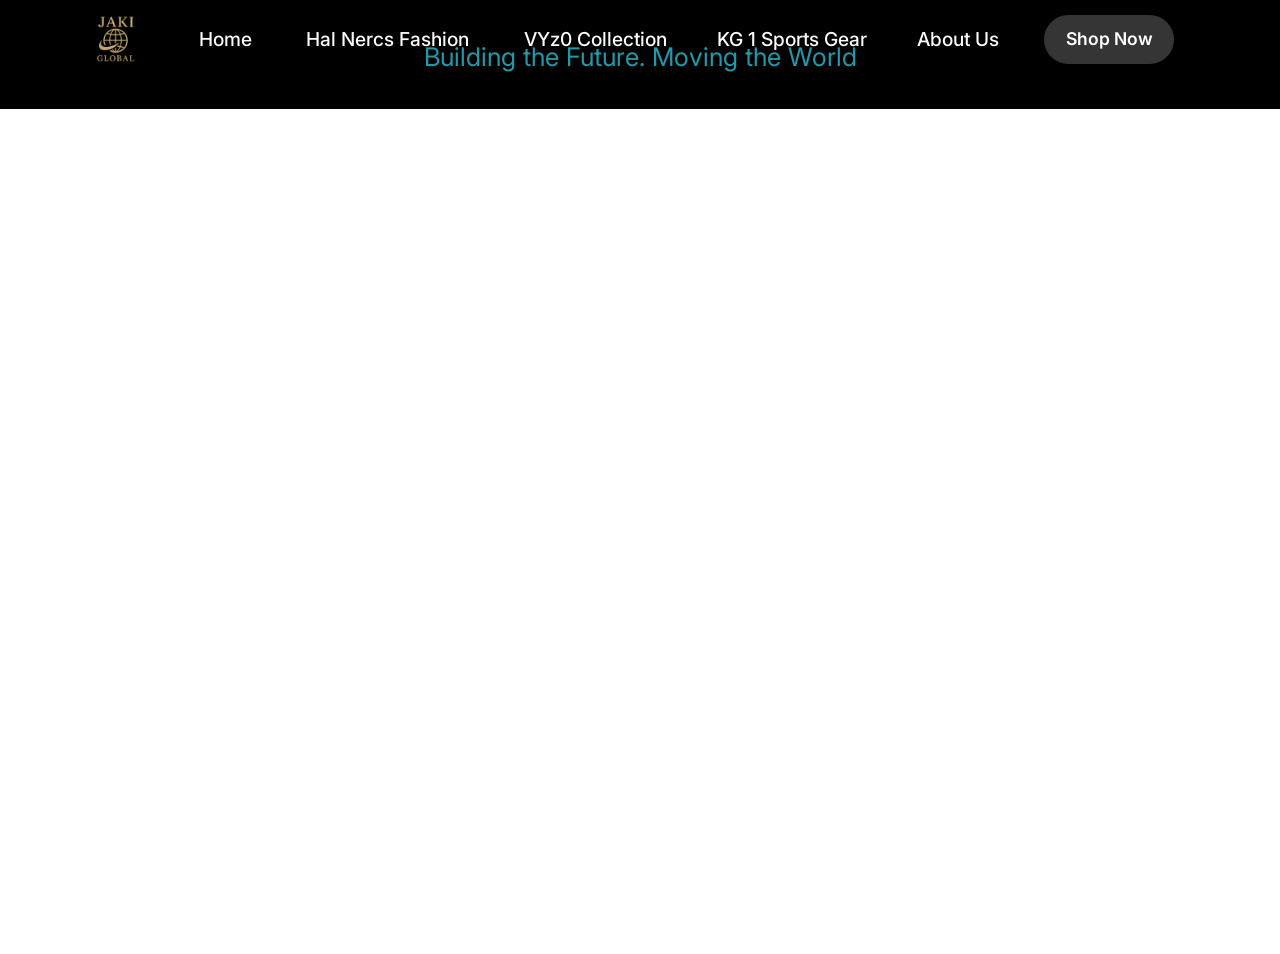
==== commit 605050bc: "Update index.html" ====
--- a/index.html
+++ b/index.html
@@ -73,31 +73,7 @@
 
 <section data-bs-version="5.1" class="video2 cid-vfhu3teoIE" id="video2-s">
 
-  <div class="container-fluid">
-        
-    <div class="row justify-content-center mt-4">
-      <div class="col-12 col-md-12 video-block">
-        <div class="video-wrapper">
-
-          <video 
-            autoplay 
-            muted 
-            loop 
-            playsinline
-            controls
-            style="width:100%; height:auto; display:block;">
-
-            <source src="assets/videos/Black White and Yellow Modern Welcome Video.mp4" type="video/mp4">
-
-            Your browser does not support the video tag.
-
-          </video>
-
-        </div>
-      </div>
-    </div>
-
-  </div>
+<div class="row justify-content-center mt-4"> <div class="col-12 col-md-12 video-block"> <div class="video-wrapper"><iframe class="mbr-embedded-video" src="https://www.youtube.com/embed/-BSQlJxCDcI?rel=0&amp;amp;mute=1&amp;showinfo=0&amp;autoplay=1&amp;loop=1&amp;playlist=-BSQlJxCDcI" width="1280" height="720" frameborder="0" allowfullscreen></iframe></div>
 
 </section>
     
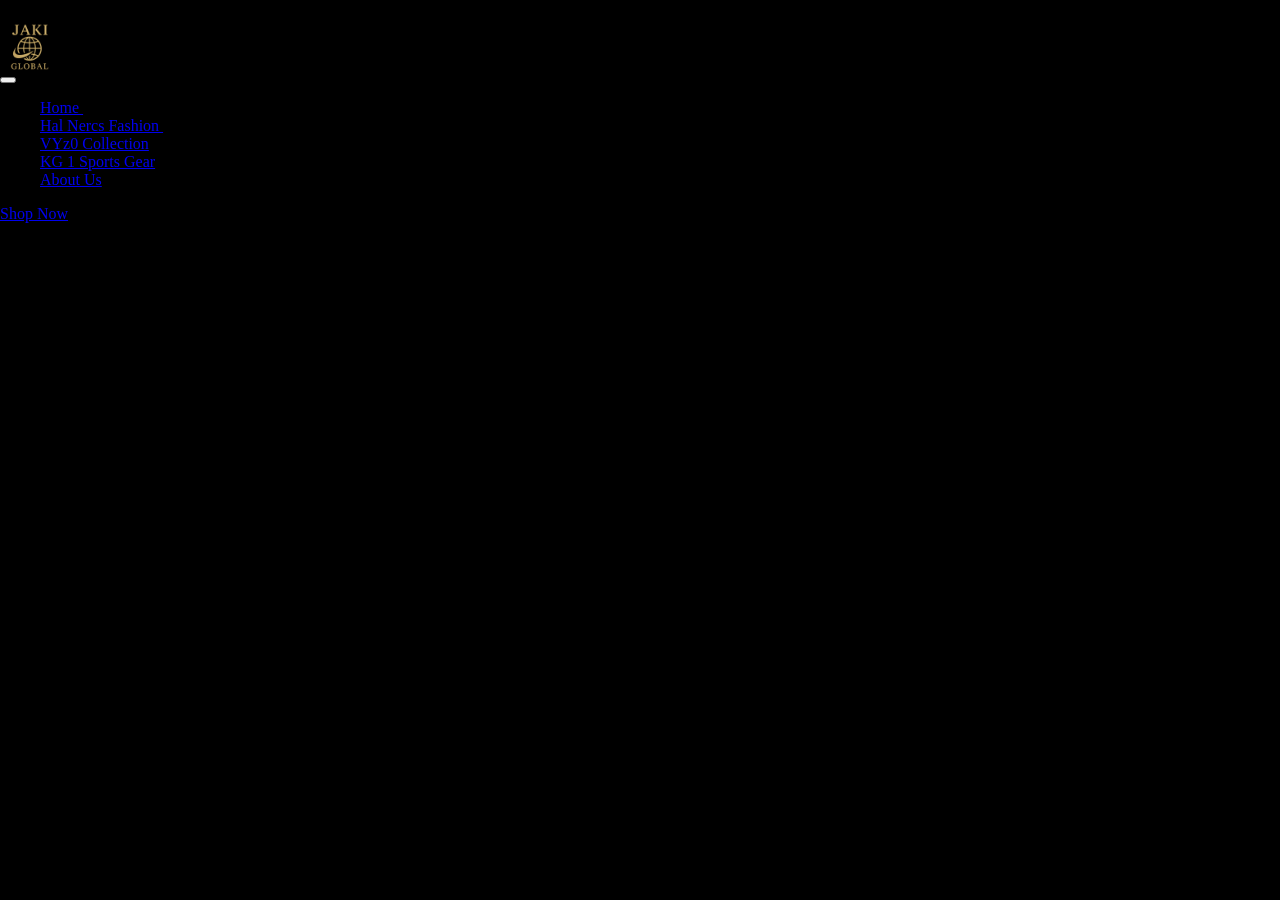
==== commit 39986891: "Update index.html" ====
--- a/index.html
+++ b/index.html
@@ -1,6 +1,38 @@
+@ -1,64 +1,108 @@
 <!DOCTYPE html>
+<html>
 <html  >
 <head>
+<meta charset="UTF-8">
+<meta name="viewport" content="width=device-width, initial-scale=1">
+
+<style>
+  body, html {
+    margin: 0;
+    padding: 0;
+    background: black;
+    overflow: hidden;
+    height: 100%;
+  }
+
+  video {
+    position: fixed;
+    top: 50%;
+    left: 50%;
+    min-width: 100%;
+    min-height: 100%;
+    width: auto;
+    height: auto;
+    transform: translate(-50%, -50%);
+    object-fit: cover;
+
+    /* 🔥 FADE */
+    transition: opacity 1.2s ease;
+  }
+
+  video.fade-out {
+    opacity: 0;
+  }
   <!-- Site made with Mobirise Website Builder v6.1.12, https://mobirise.com -->
   <meta charset="UTF-8">
   <meta http-equiv="X-UA-Compatible" content="IE=edge">
@@ -18,10 +50,18 @@
   <noscript><link rel="stylesheet" href="https://fonts.googleapis.com/css?family=Inter:100,200,300,400,500,600,700,800,900,100i,200i,300i,400i,500i,600i,700i,800i,900i&display=swap"></noscript>
   <link rel="preload" as="style" href="assets/mobirise/css/mbr-additional.css?v=zgciTE"><link rel="stylesheet" href="assets/mobirise/css/mbr-additional.css?v=zgciTE" type="text/css">
 
+  /* 📱 MOBILE FIX */
+  @media (max-width: 768px) {
+    video {
+      object-fit: contain;
+    }
+  }
+</style>
   
   
   
 </head>
+
 <body>
   
   <section data-bs-version="5.1" class="menu menu3 cid-sFAA5oUu2Y" once="menu" id="menu3-4">
@@ -57,6 +97,9 @@
     </nav>
 </section>
 
+<video autoplay muted playsinline id="introVideo">
+  <source src="assets/video/Black%20White%20and%20Yellow%20Modern%20Welcome%20Video.mp4" type="video/mp4">
+</video>
 <section data-bs-version="5.1" class="content4 cid-sFADQxFnEn" id="content4-5">
     
     
@@ -71,11 +114,32 @@
     </div>
 </section>
 
+<script>
+  const video = document.getElementById("introVideo");
 <section data-bs-version="5.1" class="video2 cid-vfhu3teoIE" id="video2-s">
+    
+    
+    
+    <div class="container-fluid">
+        
+        <div class="row justify-content-center mt-4">
+            <div class="col-12 col-md-12 video-block">
+                <div class="video-wrapper"><iframe class="mbr-embedded-video" src="https://www.youtube.com/embed/-BSQlJxCDcI?rel=0&amp;amp;mute=1&amp;showinfo=0&amp;autoplay=1&amp;loop=1&amp;playlist=-BSQlJxCDcI" width="1280" height="720" frameborder="0" allowfullscreen></iframe></div>
+                
+            </div>
+        </div>
+    </div>
+</section>
 
-<div class="row justify-content-center mt-4"> <div class="col-12 col-md-12 video-block"> <div class="video-wrapper"><iframe class="mbr-embedded-video" src="https://www.youtube.com/embed/-BSQlJxCDcI?rel=0&amp;amp;mute=1&amp;showinfo=0&amp;autoplay=1&amp;loop=1&amp;playlist=-BSQlJxCDcI" width="1280" height="720" frameborder="0" allowfullscreen></iframe></div>
+  video.onended = function () {
+    video.classList.add("fade-out");
+<section data-bs-version="5.1" class="footer7 cid-vfhz7yshEs" once="footers" id="footer7-t">
 
-</section>
+    setTimeout(() => {
+      window.location.href = "page6.html";
+    }, 1200);
+  };
+</script>
     
 
     
@@ -89,7 +153,8 @@
             </div>
         </div>
     </div>
- 
+  
   
 </body>
 </html>
+</html>
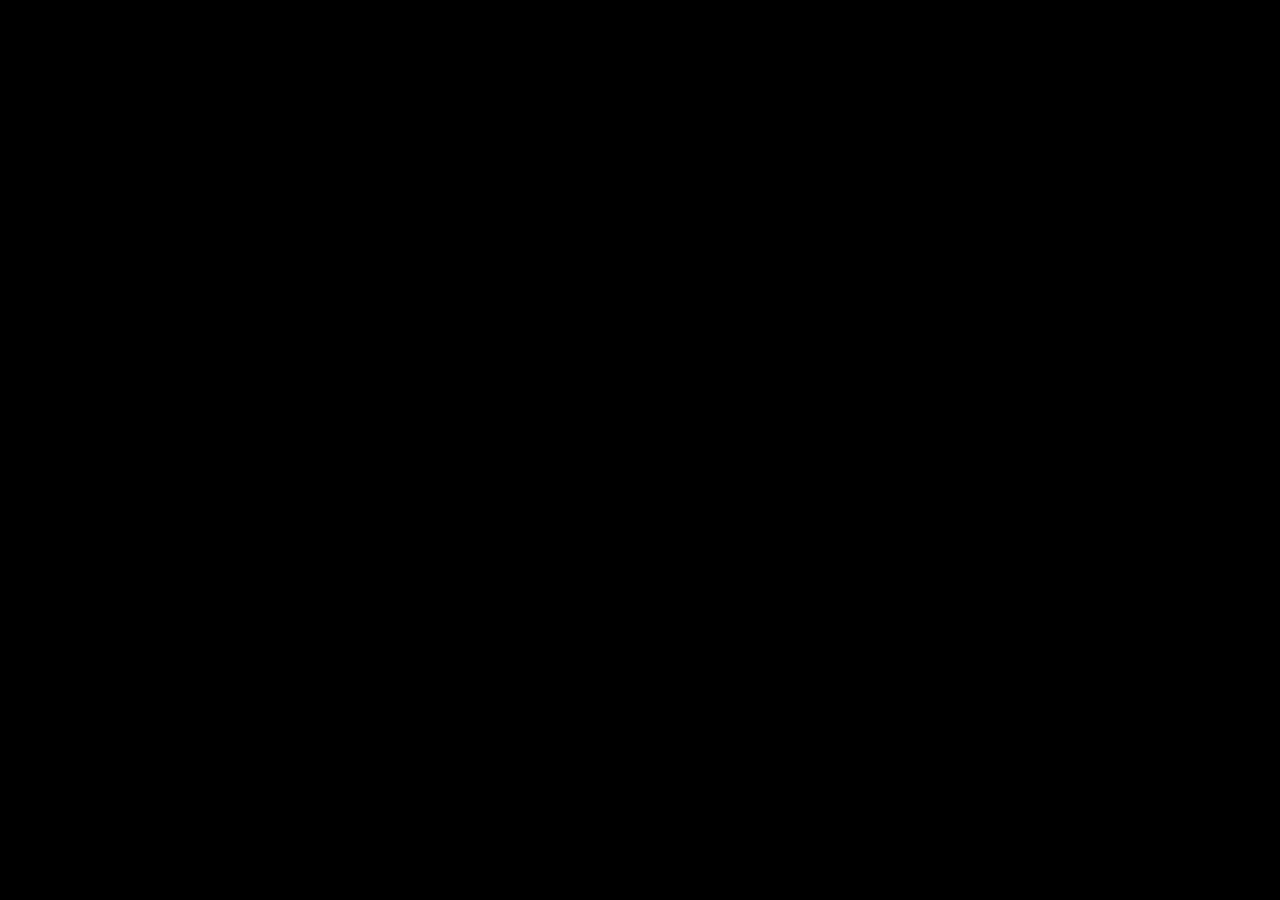
==== commit 0477c0f6: "Update index.html" ====
--- a/index.html
+++ b/index.html
@@ -1,13 +1,11 @@
-@ -1,64 +1,108 @@
 <!DOCTYPE html>
 <html>
-<html  >
 <head>
 <meta charset="UTF-8">
 <meta name="viewport" content="width=device-width, initial-scale=1">
 
 <style>
-  body, html {
+  html, body {
     margin: 0;
     padding: 0;
     background: black;
@@ -17,144 +15,28 @@
 
   video {
     position: fixed;
-    top: 50%;
-    left: 50%;
-    min-width: 100%;
-    min-height: 100%;
-    width: auto;
-    height: auto;
-    transform: translate(-50%, -50%);
+    top: 0;
+    left: 0;
+    width: 100%;
+    height: 100%;
     object-fit: cover;
-
-    /* 🔥 FADE */
-    transition: opacity 1.2s ease;
-  }
-
-  video.fade-out {
-    opacity: 0;
-  }
-  <!-- Site made with Mobirise Website Builder v6.1.12, https://mobirise.com -->
-  <meta charset="UTF-8">
-  <meta http-equiv="X-UA-Compatible" content="IE=edge">
-  <meta name="generator" content="Mobirise v6.1.12, mobirise.com">
-  <meta name="viewport" content="width=device-width, initial-scale=1, minimum-scale=1">
-  <link rel="shortcut icon" href="assets/images/chatgpt20image20oct20312020252003-51-0820pm-144x144.png" type="image/x-icon">
-  <meta name="description" content="">
-  
-  
-  <title>Landing page</title>
-  <link rel="stylesheet" href="assets/bootstrap/css/bootstrap.min.css">
-  <link rel="stylesheet" href="assets/dropdown/css/style.css">
-  <link rel="stylesheet" href="assets/theme/css/style.css">
-  <link rel="preload" href="https://fonts.googleapis.com/css?family=Inter:100,200,300,400,500,600,700,800,900,100i,200i,300i,400i,500i,600i,700i,800i,900i&display=swap" as="style" onload="this.onload=null;this.rel='stylesheet'">
-  <noscript><link rel="stylesheet" href="https://fonts.googleapis.com/css?family=Inter:100,200,300,400,500,600,700,800,900,100i,200i,300i,400i,500i,600i,700i,800i,900i&display=swap"></noscript>
-  <link rel="preload" as="style" href="assets/mobirise/css/mbr-additional.css?v=zgciTE"><link rel="stylesheet" href="assets/mobirise/css/mbr-additional.css?v=zgciTE" type="text/css">
-
-  /* 📱 MOBILE FIX */
-  @media (max-width: 768px) {
-    video {
-      object-fit: contain;
-    }
   }
 </style>
-  
-  
-  
 </head>
 
 <body>
-  
-  <section data-bs-version="5.1" class="menu menu3 cid-sFAA5oUu2Y" once="menu" id="menu3-4">
-    
-    <nav class="navbar navbar-dropdown navbar-expand-lg">
-        <div class="container">
-            <div class="navbar-brand">
-                <span class="navbar-logo">
-                    <a href="page4.html">
-                        <img src="assets/images/chatgpt20image20oct20312020252003-51-0820pm-144x144.png" alt="Mobirise Website Builder" style="height: 3.7rem;">
-                    </a>
-                </span>
-                
-            </div>
-            <button class="navbar-toggler" type="button" data-toggle="collapse" data-bs-toggle="collapse" data-target="#navbarSupportedContent" data-bs-target="#navbarSupportedContent" aria-controls="navbarNavAltMarkup" aria-expanded="false" aria-label="Toggle navigation">
-                <div class="hamburger">
-                    <span></span>
-                    <span></span>
-                    <span></span>
-                    <span></span>
-                </div>
-            </button>
-            <div class="collapse navbar-collapse" id="navbarSupportedContent">
-                <ul class="navbar-nav nav-dropdown" data-app-modern-menu="true"><li class="nav-item"><a class="nav-link link text-white text-primary display-7" href="page6.html">Home&nbsp;</a></li>
-                    <li class="nav-item"><a class="nav-link link text-white text-primary display-7" href="page2.html">Hal Nercs Fashion&nbsp;</a></li>
-                    <li class="nav-item"><a class="nav-link link text-white text-primary display-7" href="page3.html">VYz0 Collection</a></li><li class="nav-item"><a class="nav-link link text-white text-primary display-7" href="page1.html">KG 1 Sports Gear</a>
-                    </li><li class="nav-item"><a class="nav-link link text-white text-primary display-7" href="page4.html">About Us</a></li></ul>
-                
-                <div class="navbar-buttons mbr-section-btn"><a class="btn btn-primary display-4" href="https://jakiglo.printify.me/product/27592237/kg1-king-crown-t-shirt-revelation-graphic-tee">
-                        Shop Now</a></div>
-            </div>
-        </div>
-    </nav>
-</section>
 
 <video autoplay muted playsinline id="introVideo">
-  <source src="assets/video/Black%20White%20and%20Yellow%20Modern%20Welcome%20Video.mp4" type="video/mp4">
+  <source src="assets/videos/Black White and Yellow Modern Welcome Video.mp4" type="video/mp4">
 </video>
-<section data-bs-version="5.1" class="content4 cid-sFADQxFnEn" id="content4-5">
-    
-    
-    <div class="container">
-        <div class="row justify-content-center">
-            <div class="title col-md-12 col-lg-12">
-                
-                <h4 class="mbr-section-subtitle align-center mbr-fonts-style mb-4 display-5"><br>Building the Future. Moving the World</h4>
-                
-            </div>
-        </div>
-    </div>
-</section>
 
 <script>
   const video = document.getElementById("introVideo");
-<section data-bs-version="5.1" class="video2 cid-vfhu3teoIE" id="video2-s">
-    
-    
-    
-    <div class="container-fluid">
-        
-        <div class="row justify-content-center mt-4">
-            <div class="col-12 col-md-12 video-block">
-                <div class="video-wrapper"><iframe class="mbr-embedded-video" src="https://www.youtube.com/embed/-BSQlJxCDcI?rel=0&amp;amp;mute=1&amp;showinfo=0&amp;autoplay=1&amp;loop=1&amp;playlist=-BSQlJxCDcI" width="1280" height="720" frameborder="0" allowfullscreen></iframe></div>
-                
-            </div>
-        </div>
-    </div>
-</section>
 
   video.onended = function () {
-    video.classList.add("fade-out");
-<section data-bs-version="5.1" class="footer7 cid-vfhz7yshEs" once="footers" id="footer7-t">
-
-    setTimeout(() => {
-      window.location.href = "page6.html";
-    }, 1200);
+    window.location.href = "page6.html"; // your real homepage
   };
 </script>
-    
 
-    
-
-    <div class="container">
-        <div class="media-container-row align-center mbr-white">
-            <div class="col-12">
-                <p class="mbr-text mb-0 mbr-fonts-style display-7">
-                    © Copyright 2025 JakiGlobal - All Rights Reserved
-                </p>
-            </div>
-        </div>
-    </div>
-  
-  
 </body>
 </html>
-</html>
